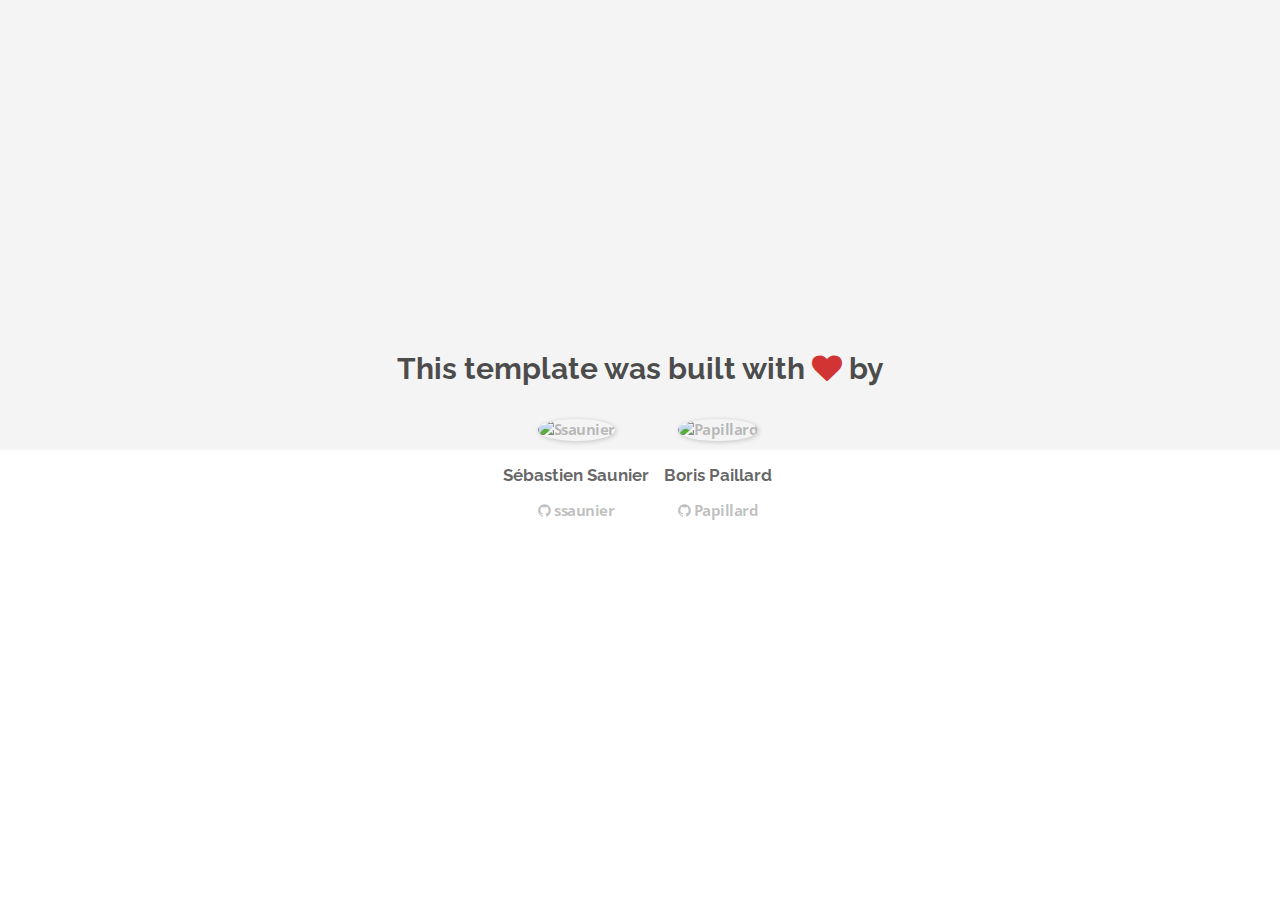
==== about.html @ 2f00ca64 "Automated commit at 2018-08-06 08:34:51 UTC by middleman-deploy 2.0.0-alpha" ====
<!doctype html>
<html>
  <head>
    <meta charset="utf-8">
    <meta http-equiv="x-ua-compatible" content="ie=edge">
    <meta name="viewport"
          content="width=device-width, initial-scale=1, shrink-to-fit=no">
    <!-- Use the title from a page's frontmatter if it has one -->
    <title>Le Wagon - Middleman - About</title>
    <link href="stylesheets/application-3c48b980.css" rel="stylesheet" />
    <script src="javascripts/application-93de88c9.js"></script>
    <link href="images/favicon-f15af148.png" rel="icon" type="image/png" />
  </head>
  <body>
    <div id="about">
  <div class="about-content">
    <h1>This template was built with <i class="fa fa-heart"></i> by</h1>
    <ul class="list-inline">
        <li>
<a href="https://kitt.lewagon.com/alumni/ssaunier" target="_blank">            <img src="https://kitt.lewagon.com/placeholder/users/ssaunier" class="img-circle" alt="Ssaunier" />
</a>          <h2>Sébastien Saunier</h2>
          <p>
<a href="https://github.com/ssaunier" target="_blank">              <i class="fa fa-github"></i> ssaunier
</a>          </p>
        </li>
        <li>
<a href="https://kitt.lewagon.com/alumni/Papillard" target="_blank">            <img src="https://kitt.lewagon.com/placeholder/users/Papillard" class="img-circle" alt="Papillard" />
</a>          <h2>Boris Paillard</h2>
          <p>
<a href="https://github.com/Papillard" target="_blank">              <i class="fa fa-github"></i> Papillard
</a>          </p>
        </li>
    </ul>
  </div>
</div>

  </body>
</html>
---- stylesheets/application-3c48b980.css ----
@import url("https://fonts.googleapis.com/css?family=Open+Sans:400,300,700|Raleway:400,100,300,700,500");/*!
 * Bootstrap v3.3.7 (http://getbootstrap.com)
 * Copyright 2011-2016 Twitter, Inc.
 * Licensed under MIT (https://github.com/twbs/bootstrap/blob/master/LICENSE)
 *//*! normalize.css v3.0.3 | MIT License | github.com/necolas/normalize.css */html{font-family:sans-serif;-ms-text-size-adjust:100%;-webkit-text-size-adjust:100%}body{margin:0}article,aside,details,figcaption,figure,footer,header,hgroup,main,menu,nav,section,summary{display:block}audio,canvas,progress,video{display:inline-block;vertical-align:baseline}audio:not([controls]){display:none;height:0}[hidden],template{display:none}a{background-color:transparent}a:active,a:hover{outline:0}abbr[title]{border-bottom:1px dotted}b,strong{font-weight:bold}dfn{font-style:italic}h1{font-size:2em;margin:0.67em 0}mark{background:#ff0;color:#000}small{font-size:80%}sub,sup{font-size:75%;line-height:0;position:relative;vertical-align:baseline}sup{top:-0.5em}sub{bottom:-0.25em}img{border:0}svg:not(:root){overflow:hidden}figure{margin:1em 40px}hr{-webkit-box-sizing:content-box;box-sizing:content-box;height:0}pre{overflow:auto}code,kbd,pre,samp{font-family:monospace, monospace;font-size:1em}button,input,optgroup,select,textarea{color:inherit;font:inherit;margin:0}button{overflow:visible}button,select{text-transform:none}button,html input[type="button"],input[type="reset"],input[type="submit"]{-webkit-appearance:button;cursor:pointer}button[disabled],html input[disabled]{cursor:default}button::-moz-focus-inner,input::-moz-focus-inner{border:0;padding:0}input{line-height:normal}input[type="checkbox"],input[type="radio"]{-webkit-box-sizing:border-box;box-sizing:border-box;padding:0}input[type="number"]::-webkit-inner-spin-button,input[type="number"]::-webkit-outer-spin-button{height:auto}input[type="search"]{-webkit-appearance:textfield;-webkit-box-sizing:content-box;box-sizing:content-box}input[type="search"]::-webkit-search-cancel-button,input[type="search"]::-webkit-search-decoration{-webkit-appearance:none}fieldset{border:1px solid #c0c0c0;margin:0 2px;padding:0.35em 0.625em 0.75em}legend{border:0;padding:0}textarea{overflow:auto}optgroup{font-weight:bold}table{border-collapse:collapse;border-spacing:0}td,th{padding:0}/*! Source: https://github.com/h5bp/html5-boilerplate/blob/master/src/css/main.css */@media print{*,*:before,*:after{background:transparent !important;color:#000 !important;-webkit-box-shadow:none !important;box-shadow:none !important;text-shadow:none !important}a,a:visited{text-decoration:underline}a[href]:after{content:" (" attr(href) ")"}abbr[title]:after{content:" (" attr(title) ")"}a[href^="#"]:after,a[href^="javascript:"]:after{content:""}pre,blockquote{border:1px solid #999;page-break-inside:avoid}thead{display:table-header-group}tr,img{page-break-inside:avoid}img{max-width:100% !important}p,h2,h3{orphans:3;widows:3}h2,h3{page-break-after:avoid}.navbar{display:none}.btn>.caret,.dropup>.btn>.caret{border-top-color:#000 !important}.label{border:1px solid #000}.table{border-collapse:collapse !important}.table td,.table th{background-color:#fff !important}.table-bordered th,.table-bordered td{border:1px solid #ddd !important}}@font-face{font-family:'Glyphicons Halflings';src:url("../assets/bootstrap/glyphicons-halflings-regular-86b6f62b.eot");src:url("../assets/bootstrap/glyphicons-halflings-regular-86b6f62b.eot?#iefix") format("embedded-opentype"),url("../assets/bootstrap/glyphicons-halflings-regular-ca35b697.woff2") format("woff2"),url("../assets/bootstrap/glyphicons-halflings-regular-278e49a8.woff") format("woff"),url("../assets/bootstrap/glyphicons-halflings-regular-44bc1850.ttf") format("truetype"),url("../assets/bootstrap/glyphicons-halflings-regular-de51a849.svg#glyphicons_halflingsregular") format("svg")}.glyphicon{position:relative;top:1px;display:inline-block;font-family:'Glyphicons Halflings';font-style:normal;font-weight:normal;line-height:1;-webkit-font-smoothing:antialiased;-moz-osx-font-smoothing:grayscale}.glyphicon-asterisk:before{content:"\002a"}.glyphicon-plus:before{content:"\002b"}.glyphicon-euro:before,.glyphicon-eur:before{content:"\20ac"}.glyphicon-minus:before{content:"\2212"}.glyphicon-cloud:before{content:"\2601"}.glyphicon-envelope:before{content:"\2709"}.glyphicon-pencil:before{content:"\270f"}.glyphicon-glass:before{content:"\e001"}.glyphicon-music:before{content:"\e002"}.glyphicon-search:before{content:"\e003"}.glyphicon-heart:before{content:"\e005"}.glyphicon-star:before{content:"\e006"}.glyphicon-star-empty:before{content:"\e007"}.glyphicon-user:before{content:"\e008"}.glyphicon-film:before{content:"\e009"}.glyphicon-th-large:before{content:"\e010"}.glyphicon-th:before{content:"\e011"}.glyphicon-th-list:before{content:"\e012"}.glyphicon-ok:before{content:"\e013"}.glyphicon-remove:before{content:"\e014"}.glyphicon-zoom-in:before{content:"\e015"}.glyphicon-zoom-out:before{content:"\e016"}.glyphicon-off:before{content:"\e017"}.glyphicon-signal:before{content:"\e018"}.glyphicon-cog:before{content:"\e019"}.glyphicon-trash:before{content:"\e020"}.glyphicon-home:before{content:"\e021"}.glyphicon-file:before{content:"\e022"}.glyphicon-time:before{content:"\e023"}.glyphicon-road:before{content:"\e024"}.glyphicon-download-alt:before{content:"\e025"}.glyphicon-download:before{content:"\e026"}.glyphicon-upload:before{content:"\e027"}.glyphicon-inbox:before{content:"\e028"}.glyphicon-play-circle:before{content:"\e029"}.glyphicon-repeat:before{content:"\e030"}.glyphicon-refresh:before{content:"\e031"}.glyphicon-list-alt:before{content:"\e032"}.glyphicon-lock:before{content:"\e033"}.glyphicon-flag:before{content:"\e034"}.glyphicon-headphones:before{content:"\e035"}.glyphicon-volume-off:before{content:"\e036"}.glyphicon-volume-down:before{content:"\e037"}.glyphicon-volume-up:before{content:"\e038"}.glyphicon-qrcode:before{content:"\e039"}.glyphicon-barcode:before{content:"\e040"}.glyphicon-tag:before{content:"\e041"}.glyphicon-tags:before{content:"\e042"}.glyphicon-book:before{content:"\e043"}.glyphicon-bookmark:before{content:"\e044"}.glyphicon-print:before{content:"\e045"}.glyphicon-camera:before{content:"\e046"}.glyphicon-font:before{content:"\e047"}.glyphicon-bold:before{content:"\e048"}.glyphicon-italic:before{content:"\e049"}.glyphicon-text-height:before{content:"\e050"}.glyphicon-text-width:before{content:"\e051"}.glyphicon-align-left:before{content:"\e052"}.glyphicon-align-center:before{content:"\e053"}.glyphicon-align-right:before{content:"\e054"}.glyphicon-align-justify:before{content:"\e055"}.glyphicon-list:before{content:"\e056"}.glyphicon-indent-left:before{content:"\e057"}.glyphicon-indent-right:before{content:"\e058"}.glyphicon-facetime-video:before{content:"\e059"}.glyphicon-picture:before{content:"\e060"}.glyphicon-map-marker:before{content:"\e062"}.glyphicon-adjust:before{content:"\e063"}.glyphicon-tint:before{content:"\e064"}.glyphicon-edit:before{content:"\e065"}.glyphicon-share:before{content:"\e066"}.glyphicon-check:before{content:"\e067"}.glyphicon-move:before{content:"\e068"}.glyphicon-step-backward:before{content:"\e069"}.glyphicon-fast-backward:before{content:"\e070"}.glyphicon-backward:before{content:"\e071"}.glyphicon-play:before{content:"\e072"}.glyphicon-pause:before{content:"\e073"}.glyphicon-stop:before{content:"\e074"}.glyphicon-forward:before{content:"\e075"}.glyphicon-fast-forward:before{content:"\e076"}.glyphicon-step-forward:before{content:"\e077"}.glyphicon-eject:before{content:"\e078"}.glyphicon-chevron-left:before{content:"\e079"}.glyphicon-chevron-right:before{content:"\e080"}.glyphicon-plus-sign:before{content:"\e081"}.glyphicon-minus-sign:before{content:"\e082"}.glyphicon-remove-sign:before{content:"\e083"}.glyphicon-ok-sign:before{content:"\e084"}.glyphicon-question-sign:before{content:"\e085"}.glyphicon-info-sign:before{content:"\e086"}.glyphicon-screenshot:before{content:"\e087"}.glyphicon-remove-circle:before{content:"\e088"}.glyphicon-ok-circle:before{content:"\e089"}.glyphicon-ban-circle:before{content:"\e090"}.glyphicon-arrow-left:before{content:"\e091"}.glyphicon-arrow-right:before{content:"\e092"}.glyphicon-arrow-up:before{content:"\e093"}.glyphicon-arrow-down:before{content:"\e094"}.glyphicon-share-alt:before{content:"\e095"}.glyphicon-resize-full:before{content:"\e096"}.glyphicon-resize-small:before{content:"\e097"}.glyphicon-exclamation-sign:before{content:"\e101"}.glyphicon-gift:before{content:"\e102"}.glyphicon-leaf:before{content:"\e103"}.glyphicon-fire:before{content:"\e104"}.glyphicon-eye-open:before{content:"\e105"}.glyphicon-eye-close:before{content:"\e106"}.glyphicon-warning-sign:before{content:"\e107"}.glyphicon-plane:before{content:"\e108"}.glyphicon-calendar:before{content:"\e109"}.glyphicon-random:before{content:"\e110"}.glyphicon-comment:before{content:"\e111"}.glyphicon-magnet:before{content:"\e112"}.glyphicon-chevron-up:before{content:"\e113"}.glyphicon-chevron-down:before{content:"\e114"}.glyphicon-retweet:before{content:"\e115"}.glyphicon-shopping-cart:before{content:"\e116"}.glyphicon-folder-close:before{content:"\e117"}.glyphicon-folder-open:before{content:"\e118"}.glyphicon-resize-vertical:before{content:"\e119"}.glyphicon-resize-horizontal:before{content:"\e120"}.glyphicon-hdd:before{content:"\e121"}.glyphicon-bullhorn:before{content:"\e122"}.glyphicon-bell:before{content:"\e123"}.glyphicon-certificate:before{content:"\e124"}.glyphicon-thumbs-up:before{content:"\e125"}.glyphicon-thumbs-down:before{content:"\e126"}.glyphicon-hand-right:before{content:"\e127"}.glyphicon-hand-left:before{content:"\e128"}.glyphicon-hand-up:before{content:"\e129"}.glyphicon-hand-down:before{content:"\e130"}.glyphicon-circle-arrow-right:before{content:"\e131"}.glyphicon-circle-arrow-left:before{content:"\e132"}.glyphicon-circle-arrow-up:before{content:"\e133"}.glyphicon-circle-arrow-down:before{content:"\e134"}.glyphicon-globe:before{content:"\e135"}.glyphicon-wrench:before{content:"\e136"}.glyphicon-tasks:before{content:"\e137"}.glyphicon-filter:before{content:"\e138"}.glyphicon-briefcase:before{content:"\e139"}.glyphicon-fullscreen:before{content:"\e140"}.glyphicon-dashboard:before{content:"\e141"}.glyphicon-paperclip:before{content:"\e142"}.glyphicon-heart-empty:before{content:"\e143"}.glyphicon-link:before{content:"\e144"}.glyphicon-phone:before{content:"\e145"}.glyphicon-pushpin:before{content:"\e146"}.glyphicon-usd:before{content:"\e148"}.glyphicon-gbp:before{content:"\e149"}.glyphicon-sort:before{content:"\e150"}.glyphicon-sort-by-alphabet:before{content:"\e151"}.glyphicon-sort-by-alphabet-alt:before{content:"\e152"}.glyphicon-sort-by-order:before{content:"\e153"}.glyphicon-sort-by-order-alt:before{content:"\e154"}.glyphicon-sort-by-attributes:before{content:"\e155"}.glyphicon-sort-by-attributes-alt:before{content:"\e156"}.glyphicon-unchecked:before{content:"\e157"}.glyphicon-expand:before{content:"\e158"}.glyphicon-collapse-down:before{content:"\e159"}.glyphicon-collapse-up:before{content:"\e160"}.glyphicon-log-in:before{content:"\e161"}.glyphicon-flash:before{content:"\e162"}.glyphicon-log-out:before{content:"\e163"}.glyphicon-new-window:before{content:"\e164"}.glyphicon-record:before{content:"\e165"}.glyphicon-save:before{content:"\e166"}.glyphicon-open:before{content:"\e167"}.glyphicon-saved:before{content:"\e168"}.glyphicon-import:before{content:"\e169"}.glyphicon-export:before{content:"\e170"}.glyphicon-send:before{content:"\e171"}.glyphicon-floppy-disk:before{content:"\e172"}.glyphicon-floppy-saved:before{content:"\e173"}.glyphicon-floppy-remove:before{content:"\e174"}.glyphicon-floppy-save:before{content:"\e175"}.glyphicon-floppy-open:before{content:"\e176"}.glyphicon-credit-card:before{content:"\e177"}.glyphicon-transfer:before{content:"\e178"}.glyphicon-cutlery:before{content:"\e179"}.glyphicon-header:before{content:"\e180"}.glyphicon-compressed:before{content:"\e181"}.glyphicon-earphone:before{content:"\e182"}.glyphicon-phone-alt:before{content:"\e183"}.glyphicon-tower:before{content:"\e184"}.glyphicon-stats:before{content:"\e185"}.glyphicon-sd-video:before{content:"\e186"}.glyphicon-hd-video:before{content:"\e187"}.glyphicon-subtitles:before{content:"\e188"}.glyphicon-sound-stereo:before{content:"\e189"}.glyphicon-sound-dolby:before{content:"\e190"}.glyphicon-sound-5-1:before{content:"\e191"}.glyphicon-sound-6-1:before{content:"\e192"}.glyphicon-sound-7-1:before{content:"\e193"}.glyphicon-copyright-mark:before{content:"\e194"}.glyphicon-registration-mark:before{content:"\e195"}.glyphicon-cloud-download:before{content:"\e197"}.glyphicon-cloud-upload:before{content:"\e198"}.glyphicon-tree-conifer:before{content:"\e199"}.glyphicon-tree-deciduous:before{content:"\e200"}.glyphicon-cd:before{content:"\e201"}.glyphicon-save-file:before{content:"\e202"}.glyphicon-open-file:before{content:"\e203"}.glyphicon-level-up:before{content:"\e204"}.glyphicon-copy:before{content:"\e205"}.glyphicon-paste:before{content:"\e206"}.glyphicon-alert:before{content:"\e209"}.glyphicon-equalizer:before{content:"\e210"}.glyphicon-king:before{content:"\e211"}.glyphicon-queen:before{content:"\e212"}.glyphicon-pawn:before{content:"\e213"}.glyphicon-bishop:before{content:"\e214"}.glyphicon-knight:before{content:"\e215"}.glyphicon-baby-formula:before{content:"\e216"}.glyphicon-tent:before{content:"\26fa"}.glyphicon-blackboard:before{content:"\e218"}.glyphicon-bed:before{content:"\e219"}.glyphicon-apple:before{content:"\f8ff"}.glyphicon-erase:before{content:"\e221"}.glyphicon-hourglass:before{content:"\231b"}.glyphicon-lamp:before{content:"\e223"}.glyphicon-duplicate:before{content:"\e224"}.glyphicon-piggy-bank:before{content:"\e225"}.glyphicon-scissors:before{content:"\e226"}.glyphicon-bitcoin:before{content:"\e227"}.glyphicon-btc:before{content:"\e227"}.glyphicon-xbt:before{content:"\e227"}.glyphicon-yen:before{content:"\00a5"}.glyphicon-jpy:before{content:"\00a5"}.glyphicon-ruble:before{content:"\20bd"}.glyphicon-rub:before{content:"\20bd"}.glyphicon-scale:before{content:"\e230"}.glyphicon-ice-lolly:before{content:"\e231"}.glyphicon-ice-lolly-tasted:before{content:"\e232"}.glyphicon-education:before{content:"\e233"}.glyphicon-option-horizontal:before{content:"\e234"}.glyphicon-option-vertical:before{content:"\e235"}.glyphicon-menu-hamburger:before{content:"\e236"}.glyphicon-modal-window:before{content:"\e237"}.glyphicon-oil:before{content:"\e238"}.glyphicon-grain:before{content:"\e239"}.glyphicon-sunglasses:before{content:"\e240"}.glyphicon-text-size:before{content:"\e241"}.glyphicon-text-color:before{content:"\e242"}.glyphicon-text-background:before{content:"\e243"}.glyphicon-object-align-top:before{content:"\e244"}.glyphicon-object-align-bottom:before{content:"\e245"}.glyphicon-object-align-horizontal:before{content:"\e246"}.glyphicon-object-align-left:before{content:"\e247"}.glyphicon-object-align-vertical:before{content:"\e248"}.glyphicon-object-align-right:before{content:"\e249"}.glyphicon-triangle-right:before{content:"\e250"}.glyphicon-triangle-left:before{content:"\e251"}.glyphicon-triangle-bottom:before{content:"\e252"}.glyphicon-triangle-top:before{content:"\e253"}.glyphicon-console:before{content:"\e254"}.glyphicon-superscript:before{content:"\e255"}.glyphicon-subscript:before{content:"\e256"}.glyphicon-menu-left:before{content:"\e257"}.glyphicon-menu-right:before{content:"\e258"}.glyphicon-menu-down:before{content:"\e259"}.glyphicon-menu-up:before{content:"\e260"}*{-webkit-box-sizing:border-box;box-sizing:border-box}*:before,*:after{-webkit-box-sizing:border-box;box-sizing:border-box}html{font-size:10px;-webkit-tap-highlight-color:transparent}body{font-family:"Open Sans", "Helvetica", "sans-serif";font-size:18px;line-height:1.42857143;color:#333333;background-color:#F4F4F4}input,button,select,textarea{font-family:inherit;font-size:inherit;line-height:inherit}a{color:#469AE0;text-decoration:none}a:hover,a:focus{color:#1f74ba;text-decoration:underline}a:focus{outline:5px auto -webkit-focus-ring-color;outline-offset:-2px}figure{margin:0}img{vertical-align:middle}.img-responsive{display:block;max-width:100%;height:auto}.img-rounded{border-radius:2px}.img-thumbnail{padding:4px;line-height:1.42857143;background-color:#F4F4F4;border:1px solid #ddd;border-radius:2px;-webkit-transition:all 0.2s ease-in-out;transition:all 0.2s ease-in-out;display:inline-block;max-width:100%;height:auto}.img-circle{border-radius:50%}hr{margin-top:25px;margin-bottom:25px;border:0;border-top:1px solid #eeeeee}.sr-only{position:absolute;width:1px;height:1px;margin:-1px;padding:0;overflow:hidden;clip:rect(0, 0, 0, 0);border:0}.sr-only-focusable:active,.sr-only-focusable:focus{position:static;width:auto;height:auto;margin:0;overflow:visible;clip:auto}[role="button"]{cursor:pointer}h1,h2,h3,h4,h5,h6,.h1,.h2,.h3,.h4,.h5,.h6{font-family:"Raleway", "Helvetica", "sans-serif";font-weight:500;line-height:1.1;color:inherit}h1 small,h1 .small,h2 small,h2 .small,h3 small,h3 .small,h4 small,h4 .small,h5 small,h5 .small,h6 small,h6 .small,.h1 small,.h1 .small,.h2 small,.h2 .small,.h3 small,.h3 .small,.h4 small,.h4 .small,.h5 small,.h5 .small,.h6 small,.h6 .small{font-weight:normal;line-height:1;color:#777777}h1,.h1,h2,.h2,h3,.h3{margin-top:25px;margin-bottom:12.5px}h1 small,h1 .small,.h1 small,.h1 .small,h2 small,h2 .small,.h2 small,.h2 .small,h3 small,h3 .small,.h3 small,.h3 .small{font-size:65%}h4,.h4,h5,.h5,h6,.h6{margin-top:12.5px;margin-bottom:12.5px}h4 small,h4 .small,.h4 small,.h4 .small,h5 small,h5 .small,.h5 small,.h5 .small,h6 small,h6 .small,.h6 small,.h6 .small{font-size:75%}h1,.h1{font-size:46px}h2,.h2{font-size:38px}h3,.h3{font-size:31px}h4,.h4{font-size:23px}h5,.h5{font-size:18px}h6,.h6{font-size:16px}p{margin:0 0 12.5px}.lead{margin-bottom:25px;font-size:20px;font-weight:300;line-height:1.4}@media (min-width: 768px){.lead{font-size:27px}}small,.small{font-size:88%}mark,.mark{background-color:#fcf8e3;padding:.2em}.text-left{text-align:left}.text-right{text-align:right}.text-center{text-align:center}.text-justify{text-align:justify}.text-nowrap{white-space:nowrap}.text-lowercase{text-transform:lowercase}.text-uppercase,.initialism{text-transform:uppercase}.text-capitalize{text-transform:capitalize}.text-muted{color:#777777}.text-primary{color:#469AE0}a.text-primary:hover,a.text-primary:focus{color:#2381d0}.text-success{color:#3c763d}a.text-success:hover,a.text-success:focus{color:#2b542c}.text-info{color:#31708f}a.text-info:hover,a.text-info:focus{color:#245269}.text-warning{color:#8a6d3b}a.text-warning:hover,a.text-warning:focus{color:#66512c}.text-danger{color:#a94442}a.text-danger:hover,a.text-danger:focus{color:#843534}.bg-primary{color:#fff}.bg-primary{background-color:#469AE0}a.bg-primary:hover,a.bg-primary:focus{background-color:#2381d0}.bg-success{background-color:#dff0d8}a.bg-success:hover,a.bg-success:focus{background-color:#c1e2b3}.bg-info{background-color:#d9edf7}a.bg-info:hover,a.bg-info:focus{background-color:#afd9ee}.bg-warning{background-color:#fcf8e3}a.bg-warning:hover,a.bg-warning:focus{background-color:#f7ecb5}.bg-danger{background-color:#f2dede}a.bg-danger:hover,a.bg-danger:focus{background-color:#e4b9b9}.page-header{padding-bottom:11.5px;margin:50px 0 25px;border-bottom:1px solid #eeeeee}ul,ol{margin-top:0;margin-bottom:12.5px}ul ul,ul ol,ol ul,ol ol{margin-bottom:0}.list-unstyled{padding-left:0;list-style:none}.list-inline{padding-left:0;list-style:none;margin-left:-5px}.list-inline>li{display:inline-block;padding-left:5px;padding-right:5px}dl{margin-top:0;margin-bottom:25px}dt,dd{line-height:1.42857143}dt{font-weight:bold}dd{margin-left:0}.dl-horizontal dd:before,.dl-horizontal dd:after{content:" ";display:table}.dl-horizontal dd:after{clear:both}@media (min-width: 768px){.dl-horizontal dt{float:left;width:160px;clear:left;text-align:right;overflow:hidden;text-overflow:ellipsis;white-space:nowrap}.dl-horizontal dd{margin-left:180px}}abbr[title],abbr[data-original-title]{cursor:help;border-bottom:1px dotted #777777}.initialism{font-size:90%}blockquote{padding:12.5px 25px;margin:0 0 25px;font-size:22.5px;border-left:5px solid #eeeeee}blockquote p:last-child,blockquote ul:last-child,blockquote ol:last-child{margin-bottom:0}blockquote footer,blockquote small,blockquote .small{display:block;font-size:80%;line-height:1.42857143;color:#777777}blockquote footer:before,blockquote small:before,blockquote .small:before{content:'\2014 \00A0'}.blockquote-reverse,blockquote.pull-right{padding-right:15px;padding-left:0;border-right:5px solid #eeeeee;border-left:0;text-align:right}.blockquote-reverse footer:before,.blockquote-reverse small:before,.blockquote-reverse .small:before,blockquote.pull-right footer:before,blockquote.pull-right small:before,blockquote.pull-right .small:before{content:''}.blockquote-reverse footer:after,.blockquote-reverse small:after,.blockquote-reverse .small:after,blockquote.pull-right footer:after,blockquote.pull-right small:after,blockquote.pull-right .small:after{content:'\00A0 \2014'}address{margin-bottom:25px;font-style:normal;line-height:1.42857143}code,kbd,pre,samp{font-family:Menlo, Monaco, Consolas, "Courier New", monospace}code{padding:2px 4px;font-size:90%;color:#c7254e;background-color:#f9f2f4;border-radius:2px}kbd{padding:2px 4px;font-size:90%;color:#fff;background-color:#333;border-radius:2px;-webkit-box-shadow:inset 0 -1px 0 rgba(0,0,0,0.25);box-shadow:inset 0 -1px 0 rgba(0,0,0,0.25)}kbd kbd{padding:0;font-size:100%;font-weight:bold;-webkit-box-shadow:none;box-shadow:none}pre{display:block;padding:12px;margin:0 0 12.5px;font-size:17px;line-height:1.42857143;word-break:break-all;word-wrap:break-word;color:#333333;background-color:#f5f5f5;border:1px solid #ccc;border-radius:2px}pre code{padding:0;font-size:inherit;color:inherit;white-space:pre-wrap;background-color:transparent;border-radius:0}.pre-scrollable{max-height:340px;overflow-y:scroll}.container{margin-right:auto;margin-left:auto;padding-left:15px;padding-right:15px}.container:before,.container:after{content:" ";display:table}.container:after{clear:both}@media (min-width: 768px){.container{width:750px}}@media (min-width: 992px){.container{width:970px}}@media (min-width: 1200px){.container{width:1170px}}.container-fluid{margin-right:auto;margin-left:auto;padding-left:15px;padding-right:15px}.container-fluid:before,.container-fluid:after{content:" ";display:table}.container-fluid:after{clear:both}.row{margin-left:-15px;margin-right:-15px}.row:before,.row:after{content:" ";display:table}.row:after{clear:both}.col-xs-1,.col-sm-1,.col-md-1,.col-lg-1,.col-xs-2,.col-sm-2,.col-md-2,.col-lg-2,.col-xs-3,.col-sm-3,.col-md-3,.col-lg-3,.col-xs-4,.col-sm-4,.col-md-4,.col-lg-4,.col-xs-5,.col-sm-5,.col-md-5,.col-lg-5,.col-xs-6,.col-sm-6,.col-md-6,.col-lg-6,.col-xs-7,.col-sm-7,.col-md-7,.col-lg-7,.col-xs-8,.col-sm-8,.col-md-8,.col-lg-8,.col-xs-9,.col-sm-9,.col-md-9,.col-lg-9,.col-xs-10,.col-sm-10,.col-md-10,.col-lg-10,.col-xs-11,.col-sm-11,.col-md-11,.col-lg-11,.col-xs-12,.col-sm-12,.col-md-12,.col-lg-12{position:relative;min-height:1px;padding-left:15px;padding-right:15px}.col-xs-1,.col-xs-2,.col-xs-3,.col-xs-4,.col-xs-5,.col-xs-6,.col-xs-7,.col-xs-8,.col-xs-9,.col-xs-10,.col-xs-11,.col-xs-12{float:left}.col-xs-1{width:8.33333333%}.col-xs-2{width:16.66666667%}.col-xs-3{width:25%}.col-xs-4{width:33.33333333%}.col-xs-5{width:41.66666667%}.col-xs-6{width:50%}.col-xs-7{width:58.33333333%}.col-xs-8{width:66.66666667%}.col-xs-9{width:75%}.col-xs-10{width:83.33333333%}.col-xs-11{width:91.66666667%}.col-xs-12{width:100%}.col-xs-pull-0{right:auto}.col-xs-pull-1{right:8.33333333%}.col-xs-pull-2{right:16.66666667%}.col-xs-pull-3{right:25%}.col-xs-pull-4{right:33.33333333%}.col-xs-pull-5{right:41.66666667%}.col-xs-pull-6{right:50%}.col-xs-pull-7{right:58.33333333%}.col-xs-pull-8{right:66.66666667%}.col-xs-pull-9{right:75%}.col-xs-pull-10{right:83.33333333%}.col-xs-pull-11{right:91.66666667%}.col-xs-pull-12{right:100%}.col-xs-push-0{left:auto}.col-xs-push-1{left:8.33333333%}.col-xs-push-2{left:16.66666667%}.col-xs-push-3{left:25%}.col-xs-push-4{left:33.33333333%}.col-xs-push-5{left:41.66666667%}.col-xs-push-6{left:50%}.col-xs-push-7{left:58.33333333%}.col-xs-push-8{left:66.66666667%}.col-xs-push-9{left:75%}.col-xs-push-10{left:83.33333333%}.col-xs-push-11{left:91.66666667%}.col-xs-push-12{left:100%}.col-xs-offset-0{margin-left:0%}.col-xs-offset-1{margin-left:8.33333333%}.col-xs-offset-2{margin-left:16.66666667%}.col-xs-offset-3{margin-left:25%}.col-xs-offset-4{margin-left:33.33333333%}.col-xs-offset-5{margin-left:41.66666667%}.col-xs-offset-6{margin-left:50%}.col-xs-offset-7{margin-left:58.33333333%}.col-xs-offset-8{margin-left:66.66666667%}.col-xs-offset-9{margin-left:75%}.col-xs-offset-10{margin-left:83.33333333%}.col-xs-offset-11{margin-left:91.66666667%}.col-xs-offset-12{margin-left:100%}@media (min-width: 768px){.col-sm-1,.col-sm-2,.col-sm-3,.col-sm-4,.col-sm-5,.col-sm-6,.col-sm-7,.col-sm-8,.col-sm-9,.col-sm-10,.col-sm-11,.col-sm-12{float:left}.col-sm-1{width:8.33333333%}.col-sm-2{width:16.66666667%}.col-sm-3{width:25%}.col-sm-4{width:33.33333333%}.col-sm-5{width:41.66666667%}.col-sm-6{width:50%}.col-sm-7{width:58.33333333%}.col-sm-8{width:66.66666667%}.col-sm-9{width:75%}.col-sm-10{width:83.33333333%}.col-sm-11{width:91.66666667%}.col-sm-12{width:100%}.col-sm-pull-0{right:auto}.col-sm-pull-1{right:8.33333333%}.col-sm-pull-2{right:16.66666667%}.col-sm-pull-3{right:25%}.col-sm-pull-4{right:33.33333333%}.col-sm-pull-5{right:41.66666667%}.col-sm-pull-6{right:50%}.col-sm-pull-7{right:58.33333333%}.col-sm-pull-8{right:66.66666667%}.col-sm-pull-9{right:75%}.col-sm-pull-10{right:83.33333333%}.col-sm-pull-11{right:91.66666667%}.col-sm-pull-12{right:100%}.col-sm-push-0{left:auto}.col-sm-push-1{left:8.33333333%}.col-sm-push-2{left:16.66666667%}.col-sm-push-3{left:25%}.col-sm-push-4{left:33.33333333%}.col-sm-push-5{left:41.66666667%}.col-sm-push-6{left:50%}.col-sm-push-7{left:58.33333333%}.col-sm-push-8{left:66.66666667%}.col-sm-push-9{left:75%}.col-sm-push-10{left:83.33333333%}.col-sm-push-11{left:91.66666667%}.col-sm-push-12{left:100%}.col-sm-offset-0{margin-left:0%}.col-sm-offset-1{margin-left:8.33333333%}.col-sm-offset-2{margin-left:16.66666667%}.col-sm-offset-3{margin-left:25%}.col-sm-offset-4{margin-left:33.33333333%}.col-sm-offset-5{margin-left:41.66666667%}.col-sm-offset-6{margin-left:50%}.col-sm-offset-7{margin-left:58.33333333%}.col-sm-offset-8{margin-left:66.66666667%}.col-sm-offset-9{margin-left:75%}.col-sm-offset-10{margin-left:83.33333333%}.col-sm-offset-11{margin-left:91.66666667%}.col-sm-offset-12{margin-left:100%}}@media (min-width: 992px){.col-md-1,.col-md-2,.col-md-3,.col-md-4,.col-md-5,.col-md-6,.col-md-7,.col-md-8,.col-md-9,.col-md-10,.col-md-11,.col-md-12{float:left}.col-md-1{width:8.33333333%}.col-md-2{width:16.66666667%}.col-md-3{width:25%}.col-md-4{width:33.33333333%}.col-md-5{width:41.66666667%}.col-md-6{width:50%}.col-md-7{width:58.33333333%}.col-md-8{width:66.66666667%}.col-md-9{width:75%}.col-md-10{width:83.33333333%}.col-md-11{width:91.66666667%}.col-md-12{width:100%}.col-md-pull-0{right:auto}.col-md-pull-1{right:8.33333333%}.col-md-pull-2{right:16.66666667%}.col-md-pull-3{right:25%}.col-md-pull-4{right:33.33333333%}.col-md-pull-5{right:41.66666667%}.col-md-pull-6{right:50%}.col-md-pull-7{right:58.33333333%}.col-md-pull-8{right:66.66666667%}.col-md-pull-9{right:75%}.col-md-pull-10{right:83.33333333%}.col-md-pull-11{right:91.66666667%}.col-md-pull-12{right:100%}.col-md-push-0{left:auto}.col-md-push-1{left:8.33333333%}.col-md-push-2{left:16.66666667%}.col-md-push-3{left:25%}.col-md-push-4{left:33.33333333%}.col-md-push-5{left:41.66666667%}.col-md-push-6{left:50%}.col-md-push-7{left:58.33333333%}.col-md-push-8{left:66.66666667%}.col-md-push-9{left:75%}.col-md-push-10{left:83.33333333%}.col-md-push-11{left:91.66666667%}.col-md-push-12{left:100%}.col-md-offset-0{margin-left:0%}.col-md-offset-1{margin-left:8.33333333%}.col-md-offset-2{margin-left:16.66666667%}.col-md-offset-3{margin-left:25%}.col-md-offset-4{margin-left:33.33333333%}.col-md-offset-5{margin-left:41.66666667%}.col-md-offset-6{margin-left:50%}.col-md-offset-7{margin-left:58.33333333%}.col-md-offset-8{margin-left:66.66666667%}.col-md-offset-9{margin-left:75%}.col-md-offset-10{margin-left:83.33333333%}.col-md-offset-11{margin-left:91.66666667%}.col-md-offset-12{margin-left:100%}}@media (min-width: 1200px){.col-lg-1,.col-lg-2,.col-lg-3,.col-lg-4,.col-lg-5,.col-lg-6,.col-lg-7,.col-lg-8,.col-lg-9,.col-lg-10,.col-lg-11,.col-lg-12{float:left}.col-lg-1{width:8.33333333%}.col-lg-2{width:16.66666667%}.col-lg-3{width:25%}.col-lg-4{width:33.33333333%}.col-lg-5{width:41.66666667%}.col-lg-6{width:50%}.col-lg-7{width:58.33333333%}.col-lg-8{width:66.66666667%}.col-lg-9{width:75%}.col-lg-10{width:83.33333333%}.col-lg-11{width:91.66666667%}.col-lg-12{width:100%}.col-lg-pull-0{right:auto}.col-lg-pull-1{right:8.33333333%}.col-lg-pull-2{right:16.66666667%}.col-lg-pull-3{right:25%}.col-lg-pull-4{right:33.33333333%}.col-lg-pull-5{right:41.66666667%}.col-lg-pull-6{right:50%}.col-lg-pull-7{right:58.33333333%}.col-lg-pull-8{right:66.66666667%}.col-lg-pull-9{right:75%}.col-lg-pull-10{right:83.33333333%}.col-lg-pull-11{right:91.66666667%}.col-lg-pull-12{right:100%}.col-lg-push-0{left:auto}.col-lg-push-1{left:8.33333333%}.col-lg-push-2{left:16.66666667%}.col-lg-push-3{left:25%}.col-lg-push-4{left:33.33333333%}.col-lg-push-5{left:41.66666667%}.col-lg-push-6{left:50%}.col-lg-push-7{left:58.33333333%}.col-lg-push-8{left:66.66666667%}.col-lg-push-9{left:75%}.col-lg-push-10{left:83.33333333%}.col-lg-push-11{left:91.66666667%}.col-lg-push-12{left:100%}.col-lg-offset-0{margin-left:0%}.col-lg-offset-1{margin-left:8.33333333%}.col-lg-offset-2{margin-left:16.66666667%}.col-lg-offset-3{margin-left:25%}.col-lg-offset-4{margin-left:33.33333333%}.col-lg-offset-5{margin-left:41.66666667%}.col-lg-offset-6{margin-left:50%}.col-lg-offset-7{margin-left:58.33333333%}.col-lg-offset-8{margin-left:66.66666667%}.col-lg-offset-9{margin-left:75%}.col-lg-offset-10{margin-left:83.33333333%}.col-lg-offset-11{margin-left:91.66666667%}.col-lg-offset-12{margin-left:100%}}table{background-color:transparent}caption{padding-top:8px;padding-bottom:8px;color:#777777;text-align:left}th{text-align:left}.table{width:100%;max-width:100%;margin-bottom:25px}.table>thead>tr>th,.table>thead>tr>td,.table>tbody>tr>th,.table>tbody>tr>td,.table>tfoot>tr>th,.table>tfoot>tr>td{padding:8px;line-height:1.42857143;vertical-align:top;border-top:1px solid #ddd}.table>thead>tr>th{vertical-align:bottom;border-bottom:2px solid #ddd}.table>caption+thead>tr:first-child>th,.table>caption+thead>tr:first-child>td,.table>colgroup+thead>tr:first-child>th,.table>colgroup+thead>tr:first-child>td,.table>thead:first-child>tr:first-child>th,.table>thead:first-child>tr:first-child>td{border-top:0}.table>tbody+tbody{border-top:2px solid #ddd}.table .table{background-color:#F4F4F4}.table-condensed>thead>tr>th,.table-condensed>thead>tr>td,.table-condensed>tbody>tr>th,.table-condensed>tbody>tr>td,.table-condensed>tfoot>tr>th,.table-condensed>tfoot>tr>td{padding:5px}.table-bordered{border:1px solid #ddd}.table-bordered>thead>tr>th,.table-bordered>thead>tr>td,.table-bordered>tbody>tr>th,.table-bordered>tbody>tr>td,.table-bordered>tfoot>tr>th,.table-bordered>tfoot>tr>td{border:1px solid #ddd}.table-bordered>thead>tr>th,.table-bordered>thead>tr>td{border-bottom-width:2px}.table-striped>tbody>tr:nth-of-type(odd){background-color:#f9f9f9}.table-hover>tbody>tr:hover{background-color:#f5f5f5}table col[class*="col-"]{position:static;float:none;display:table-column}table td[class*="col-"],table th[class*="col-"]{position:static;float:none;display:table-cell}.table>thead>tr>td.active,.table>thead>tr>th.active,.table>thead>tr.active>td,.table>thead>tr.active>th,.table>tbody>tr>td.active,.table>tbody>tr>th.active,.table>tbody>tr.active>td,.table>tbody>tr.active>th,.table>tfoot>tr>td.active,.table>tfoot>tr>th.active,.table>tfoot>tr.active>td,.table>tfoot>tr.active>th{background-color:#f5f5f5}.table-hover>tbody>tr>td.active:hover,.table-hover>tbody>tr>th.active:hover,.table-hover>tbody>tr.active:hover>td,.table-hover>tbody>tr:hover>.active,.table-hover>tbody>tr.active:hover>th{background-color:#e8e8e8}.table>thead>tr>td.success,.table>thead>tr>th.success,.table>thead>tr.success>td,.table>thead>tr.success>th,.table>tbody>tr>td.success,.table>tbody>tr>th.success,.table>tbody>tr.success>td,.table>tbody>tr.success>th,.table>tfoot>tr>td.success,.table>tfoot>tr>th.success,.table>tfoot>tr.success>td,.table>tfoot>tr.success>th{background-color:#dff0d8}.table-hover>tbody>tr>td.success:hover,.table-hover>tbody>tr>th.success:hover,.table-hover>tbody>tr.success:hover>td,.table-hover>tbody>tr:hover>.success,.table-hover>tbody>tr.success:hover>th{background-color:#d0e9c6}.table>thead>tr>td.info,.table>thead>tr>th.info,.table>thead>tr.info>td,.table>thead>tr.info>th,.table>tbody>tr>td.info,.table>tbody>tr>th.info,.table>tbody>tr.info>td,.table>tbody>tr.info>th,.table>tfoot>tr>td.info,.table>tfoot>tr>th.info,.table>tfoot>tr.info>td,.table>tfoot>tr.info>th{background-color:#d9edf7}.table-hover>tbody>tr>td.info:hover,.table-hover>tbody>tr>th.info:hover,.table-hover>tbody>tr.info:hover>td,.table-hover>tbody>tr:hover>.info,.table-hover>tbody>tr.info:hover>th{background-color:#c4e3f3}.table>thead>tr>td.warning,.table>thead>tr>th.warning,.table>thead>tr.warning>td,.table>thead>tr.warning>th,.table>tbody>tr>td.warning,.table>tbody>tr>th.warning,.table>tbody>tr.warning>td,.table>tbody>tr.warning>th,.table>tfoot>tr>td.warning,.table>tfoot>tr>th.warning,.table>tfoot>tr.warning>td,.table>tfoot>tr.warning>th{background-color:#fcf8e3}.table-hover>tbody>tr>td.warning:hover,.table-hover>tbody>tr>th.warning:hover,.table-hover>tbody>tr.warning:hover>td,.table-hover>tbody>tr:hover>.warning,.table-hover>tbody>tr.warning:hover>th{background-color:#faf2cc}.table>thead>tr>td.danger,.table>thead>tr>th.danger,.table>thead>tr.danger>td,.table>thead>tr.danger>th,.table>tbody>tr>td.danger,.table>tbody>tr>th.danger,.table>tbody>tr.danger>td,.table>tbody>tr.danger>th,.table>tfoot>tr>td.danger,.table>tfoot>tr>th.danger,.table>tfoot>tr.danger>td,.table>tfoot>tr.danger>th{background-color:#f2dede}.table-hover>tbody>tr>td.danger:hover,.table-hover>tbody>tr>th.danger:hover,.table-hover>tbody>tr.danger:hover>td,.table-hover>tbody>tr:hover>.danger,.table-hover>tbody>tr.danger:hover>th{background-color:#ebcccc}.table-responsive{overflow-x:auto;min-height:0.01%}@media screen and (max-width: 767px){.table-responsive{width:100%;margin-bottom:18.75px;overflow-y:hidden;-ms-overflow-style:-ms-autohiding-scrollbar;border:1px solid #ddd}.table-responsive>.table{margin-bottom:0}.table-responsive>.table>thead>tr>th,.table-responsive>.table>thead>tr>td,.table-responsive>.table>tbody>tr>th,.table-responsive>.table>tbody>tr>td,.table-responsive>.table>tfoot>tr>th,.table-responsive>.table>tfoot>tr>td{white-space:nowrap}.table-responsive>.table-bordered{border:0}.table-responsive>.table-bordered>thead>tr>th:first-child,.table-responsive>.table-bordered>thead>tr>td:first-child,.table-responsive>.table-bordered>tbody>tr>th:first-child,.table-responsive>.table-bordered>tbody>tr>td:first-child,.table-responsive>.table-bordered>tfoot>tr>th:first-child,.table-responsive>.table-bordered>tfoot>tr>td:first-child{border-left:0}.table-responsive>.table-bordered>thead>tr>th:last-child,.table-responsive>.table-bordered>thead>tr>td:last-child,.table-responsive>.table-bordered>tbody>tr>th:last-child,.table-responsive>.table-bordered>tbody>tr>td:last-child,.table-responsive>.table-bordered>tfoot>tr>th:last-child,.table-responsive>.table-bordered>tfoot>tr>td:last-child{border-right:0}.table-responsive>.table-bordered>tbody>tr:last-child>th,.table-responsive>.table-bordered>tbody>tr:last-child>td,.table-responsive>.table-bordered>tfoot>tr:last-child>th,.table-responsive>.table-bordered>tfoot>tr:last-child>td{border-bottom:0}}fieldset{padding:0;margin:0;border:0;min-width:0}legend{display:block;width:100%;padding:0;margin-bottom:25px;font-size:27px;line-height:inherit;color:#333333;border:0;border-bottom:1px solid #e5e5e5}label{display:inline-block;max-width:100%;margin-bottom:5px;font-weight:bold}input[type="search"]{-webkit-box-sizing:border-box;box-sizing:border-box}input[type="radio"],input[type="checkbox"]{margin:4px 0 0;margin-top:1px \9;line-height:normal}input[type="file"]{display:block}input[type="range"]{display:block;width:100%}select[multiple],select[size]{height:auto}input[type="file"]:focus,input[type="radio"]:focus,input[type="checkbox"]:focus{outline:5px auto -webkit-focus-ring-color;outline-offset:-2px}output{display:block;padding-top:7px;font-size:18px;line-height:1.42857143;color:#000000}.form-control{display:block;width:100%;height:39px;padding:6px 12px;font-size:18px;line-height:1.42857143;color:#000000;background-color:#fff;background-image:none;border:1px solid #ccc;border-radius:2px;-webkit-box-shadow:inset 0 1px 1px rgba(0,0,0,0.075);box-shadow:inset 0 1px 1px rgba(0,0,0,0.075);-webkit-transition:border-color ease-in-out 0.15s, box-shadow ease-in-out 0.15s;-webkit-transition:border-color ease-in-out 0.15s, -webkit-box-shadow ease-in-out 0.15s;transition:border-color ease-in-out 0.15s, -webkit-box-shadow ease-in-out 0.15s;transition:border-color ease-in-out 0.15s, box-shadow ease-in-out 0.15s;transition:border-color ease-in-out 0.15s, box-shadow ease-in-out 0.15s, -webkit-box-shadow ease-in-out 0.15s}.form-control:focus{border-color:#66afe9;outline:0;-webkit-box-shadow:inset 0 1px 1px rgba(0,0,0,0.075),0 0 8px rgba(102,175,233,0.6);box-shadow:inset 0 1px 1px rgba(0,0,0,0.075),0 0 8px rgba(102,175,233,0.6)}.form-control::-moz-placeholder{color:#999;opacity:1}.form-control:-ms-input-placeholder{color:#999}.form-control::-webkit-input-placeholder{color:#999}.form-control::-ms-expand{border:0;background-color:transparent}.form-control[disabled],.form-control[readonly],fieldset[disabled] .form-control{background-color:#eeeeee;opacity:1}.form-control[disabled],fieldset[disabled] .form-control{cursor:not-allowed}textarea.form-control{height:auto}input[type="search"]{-webkit-appearance:none}@media screen and (-webkit-min-device-pixel-ratio: 0){input[type="date"].form-control,input[type="time"].form-control,input[type="datetime-local"].form-control,input[type="month"].form-control{line-height:39px}input[type="date"].input-sm,.input-group-sm>input[type="date"].form-control,.input-group-sm>input[type="date"].input-group-addon,.input-group-sm>.input-group-btn>input[type="date"].btn,.input-group-sm input[type="date"],input[type="time"].input-sm,.input-group-sm>input[type="time"].form-control,.input-group-sm>input[type="time"].input-group-addon,.input-group-sm>.input-group-btn>input[type="time"].btn,.input-group-sm input[type="time"],input[type="datetime-local"].input-sm,.input-group-sm>input[type="datetime-local"].form-control,.input-group-sm>input[type="datetime-local"].input-group-addon,.input-group-sm>.input-group-btn>input[type="datetime-local"].btn,.input-group-sm input[type="datetime-local"],input[type="month"].input-sm,.input-group-sm>input[type="month"].form-control,.input-group-sm>input[type="month"].input-group-addon,.input-group-sm>.input-group-btn>input[type="month"].btn,.input-group-sm input[type="month"]{line-height:36px}input[type="date"].input-lg,.input-group-lg>input[type="date"].form-control,.input-group-lg>input[type="date"].input-group-addon,.input-group-lg>.input-group-btn>input[type="date"].btn,.input-group-lg input[type="date"],input[type="time"].input-lg,.input-group-lg>input[type="time"].form-control,.input-group-lg>input[type="time"].input-group-addon,.input-group-lg>.input-group-btn>input[type="time"].btn,.input-group-lg input[type="time"],input[type="datetime-local"].input-lg,.input-group-lg>input[type="datetime-local"].form-control,.input-group-lg>input[type="datetime-local"].input-group-addon,.input-group-lg>.input-group-btn>input[type="datetime-local"].btn,.input-group-lg input[type="datetime-local"],input[type="month"].input-lg,.input-group-lg>input[type="month"].form-control,.input-group-lg>input[type="month"].input-group-addon,.input-group-lg>.input-group-btn>input[type="month"].btn,.input-group-lg input[type="month"]{line-height:53px}}.form-group{margin-bottom:15px}.radio,.checkbox{position:relative;display:block;margin-top:10px;margin-bottom:10px}.radio label,.checkbox label{min-height:25px;padding-left:20px;margin-bottom:0;font-weight:normal;cursor:pointer}.radio input[type="radio"],.radio-inline input[type="radio"],.checkbox input[type="checkbox"],.checkbox-inline input[type="checkbox"]{position:absolute;margin-left:-20px;margin-top:4px \9}.radio+.radio,.checkbox+.checkbox{margin-top:-5px}.radio-inline,.checkbox-inline{position:relative;display:inline-block;padding-left:20px;margin-bottom:0;vertical-align:middle;font-weight:normal;cursor:pointer}.radio-inline+.radio-inline,.checkbox-inline+.checkbox-inline{margin-top:0;margin-left:10px}input[type="radio"][disabled],input[type="radio"].disabled,fieldset[disabled] input[type="radio"],input[type="checkbox"][disabled],input[type="checkbox"].disabled,fieldset[disabled] input[type="checkbox"]{cursor:not-allowed}.radio-inline.disabled,fieldset[disabled] .radio-inline,.checkbox-inline.disabled,fieldset[disabled] .checkbox-inline{cursor:not-allowed}.radio.disabled label,fieldset[disabled] .radio label,.checkbox.disabled label,fieldset[disabled] .checkbox label{cursor:not-allowed}.form-control-static{padding-top:7px;padding-bottom:7px;margin-bottom:0;min-height:43px}.form-control-static.input-lg,.input-group-lg>.form-control-static.form-control,.input-group-lg>.form-control-static.input-group-addon,.input-group-lg>.input-group-btn>.form-control-static.btn,.form-control-static.input-sm,.input-group-sm>.form-control-static.form-control,.input-group-sm>.form-control-static.input-group-addon,.input-group-sm>.input-group-btn>.form-control-static.btn{padding-left:0;padding-right:0}.input-sm,.input-group-sm>.form-control,.input-group-sm>.input-group-addon,.input-group-sm>.input-group-btn>.btn{height:36px;padding:5px 10px;font-size:16px;line-height:1.5;border-radius:2px}select.input-sm,.input-group-sm>select.form-control,.input-group-sm>select.input-group-addon,.input-group-sm>.input-group-btn>select.btn{height:36px;line-height:36px}textarea.input-sm,.input-group-sm>textarea.form-control,.input-group-sm>textarea.input-group-addon,.input-group-sm>.input-group-btn>textarea.btn,select[multiple].input-sm,.input-group-sm>select[multiple].form-control,.input-group-sm>select[multiple].input-group-addon,.input-group-sm>.input-group-btn>select[multiple].btn{height:auto}.form-group-sm .form-control{height:36px;padding:5px 10px;font-size:16px;line-height:1.5;border-radius:2px}.form-group-sm select.form-control{height:36px;line-height:36px}.form-group-sm textarea.form-control,.form-group-sm select[multiple].form-control{height:auto}.form-group-sm .form-control-static{height:36px;min-height:41px;padding:6px 10px;font-size:16px;line-height:1.5}.input-lg,.input-group-lg>.form-control,.input-group-lg>.input-group-addon,.input-group-lg>.input-group-btn>.btn{height:53px;padding:10px 16px;font-size:23px;line-height:1.3333333;border-radius:2px}select.input-lg,.input-group-lg>select.form-control,.input-group-lg>select.input-group-addon,.input-group-lg>.input-group-btn>select.btn{height:53px;line-height:53px}textarea.input-lg,.input-group-lg>textarea.form-control,.input-group-lg>textarea.input-group-addon,.input-group-lg>.input-group-btn>textarea.btn,select[multiple].input-lg,.input-group-lg>select[multiple].form-control,.input-group-lg>select[multiple].input-group-addon,.input-group-lg>.input-group-btn>select[multiple].btn{height:auto}.form-group-lg .form-control{height:53px;padding:10px 16px;font-size:23px;line-height:1.3333333;border-radius:2px}.form-group-lg select.form-control{height:53px;line-height:53px}.form-group-lg textarea.form-control,.form-group-lg select[multiple].form-control{height:auto}.form-group-lg .form-control-static{height:53px;min-height:48px;padding:11px 16px;font-size:23px;line-height:1.3333333}.has-feedback{position:relative}.has-feedback .form-control{padding-right:48.75px}.form-control-feedback{position:absolute;top:0;right:0;z-index:2;display:block;width:39px;height:39px;line-height:39px;text-align:center;pointer-events:none}.input-lg+.form-control-feedback,.input-group-lg>.form-control+.form-control-feedback,.input-group-lg>.input-group-addon+.form-control-feedback,.input-group-lg>.input-group-btn>.btn+.form-control-feedback,.input-group-lg+.form-control-feedback,.form-group-lg .form-control+.form-control-feedback{width:53px;height:53px;line-height:53px}.input-sm+.form-control-feedback,.input-group-sm>.form-control+.form-control-feedback,.input-group-sm>.input-group-addon+.form-control-feedback,.input-group-sm>.input-group-btn>.btn+.form-control-feedback,.input-group-sm+.form-control-feedback,.form-group-sm .form-control+.form-control-feedback{width:36px;height:36px;line-height:36px}.has-success .help-block,.has-success .control-label,.has-success .radio,.has-success .checkbox,.has-success .radio-inline,.has-success .checkbox-inline,.has-success.radio label,.has-success.checkbox label,.has-success.radio-inline label,.has-success.checkbox-inline label{color:#3c763d}.has-success .form-control{border-color:#3c763d;-webkit-box-shadow:inset 0 1px 1px rgba(0,0,0,0.075);box-shadow:inset 0 1px 1px rgba(0,0,0,0.075)}.has-success .form-control:focus{border-color:#2b542c;-webkit-box-shadow:inset 0 1px 1px rgba(0,0,0,0.075),0 0 6px #67b168;box-shadow:inset 0 1px 1px rgba(0,0,0,0.075),0 0 6px #67b168}.has-success .input-group-addon{color:#3c763d;border-color:#3c763d;background-color:#dff0d8}.has-success .form-control-feedback{color:#3c763d}.has-warning .help-block,.has-warning .control-label,.has-warning .radio,.has-warning .checkbox,.has-warning .radio-inline,.has-warning .checkbox-inline,.has-warning.radio label,.has-warning.checkbox label,.has-warning.radio-inline label,.has-warning.checkbox-inline label{color:#8a6d3b}.has-warning .form-control{border-color:#8a6d3b;-webkit-box-shadow:inset 0 1px 1px rgba(0,0,0,0.075);box-shadow:inset 0 1px 1px rgba(0,0,0,0.075)}.has-warning .form-control:focus{border-color:#66512c;-webkit-box-shadow:inset 0 1px 1px rgba(0,0,0,0.075),0 0 6px #c0a16b;box-shadow:inset 0 1px 1px rgba(0,0,0,0.075),0 0 6px #c0a16b}.has-warning .input-group-addon{color:#8a6d3b;border-color:#8a6d3b;background-color:#fcf8e3}.has-warning .form-control-feedback{color:#8a6d3b}.has-error .help-block,.has-error .control-label,.has-error .radio,.has-error .checkbox,.has-error .radio-inline,.has-error .checkbox-inline,.has-error.radio label,.has-error.checkbox label,.has-error.radio-inline label,.has-error.checkbox-inline label{color:#a94442}.has-error .form-control{border-color:#a94442;-webkit-box-shadow:inset 0 1px 1px rgba(0,0,0,0.075);box-shadow:inset 0 1px 1px rgba(0,0,0,0.075)}.has-error .form-control:focus{border-color:#843534;-webkit-box-shadow:inset 0 1px 1px rgba(0,0,0,0.075),0 0 6px #ce8483;box-shadow:inset 0 1px 1px rgba(0,0,0,0.075),0 0 6px #ce8483}.has-error .input-group-addon{color:#a94442;border-color:#a94442;background-color:#f2dede}.has-error .form-control-feedback{color:#a94442}.has-feedback label ~ .form-control-feedback{top:30px}.has-feedback label.sr-only ~ .form-control-feedback{top:0}.help-block{display:block;margin-top:5px;margin-bottom:10px;color:#737373}@media (min-width: 768px){.form-inline .form-group{display:inline-block;margin-bottom:0;vertical-align:middle}.form-inline .form-control{display:inline-block;width:auto;vertical-align:middle}.form-inline .form-control-static{display:inline-block}.form-inline .input-group{display:inline-table;vertical-align:middle}.form-inline .input-group .input-group-addon,.form-inline .input-group .input-group-btn,.form-inline .input-group .form-control{width:auto}.form-inline .input-group>.form-control{width:100%}.form-inline .control-label{margin-bottom:0;vertical-align:middle}.form-inline .radio,.form-inline .checkbox{display:inline-block;margin-top:0;margin-bottom:0;vertical-align:middle}.form-inline .radio label,.form-inline .checkbox label{padding-left:0}.form-inline .radio input[type="radio"],.form-inline .checkbox input[type="checkbox"]{position:relative;margin-left:0}.form-inline .has-feedback .form-control-feedback{top:0}}.form-horizontal .radio,.form-horizontal .checkbox,.form-horizontal .radio-inline,.form-horizontal .checkbox-inline{margin-top:0;margin-bottom:0;padding-top:7px}.form-horizontal .radio,.form-horizontal .checkbox{min-height:32px}.form-horizontal .form-group{margin-left:-15px;margin-right:-15px}.form-horizontal .form-group:before,.form-horizontal .form-group:after{content:" ";display:table}.form-horizontal .form-group:after{clear:both}@media (min-width: 768px){.form-horizontal .control-label{text-align:right;margin-bottom:0;padding-top:7px}}.form-horizontal .has-feedback .form-control-feedback{right:15px}@media (min-width: 768px){.form-horizontal .form-group-lg .control-label{padding-top:11px;font-size:23px}}@media (min-width: 768px){.form-horizontal .form-group-sm .control-label{padding-top:6px;font-size:16px}}.btn{display:inline-block;margin-bottom:0;font-weight:normal;text-align:center;vertical-align:middle;-ms-touch-action:manipulation;touch-action:manipulation;cursor:pointer;background-image:none;border:1px solid transparent;white-space:nowrap;padding:6px 12px;font-size:18px;line-height:1.42857143;border-radius:2px;-webkit-user-select:none;-moz-user-select:none;-ms-user-select:none;user-select:none}.btn:focus,.btn.focus,.btn:active:focus,.btn:active.focus,.btn.active:focus,.btn.active.focus{outline:5px auto -webkit-focus-ring-color;outline-offset:-2px}.btn:hover,.btn:focus,.btn.focus{color:#333;text-decoration:none}.btn:active,.btn.active{outline:0;background-image:none;-webkit-box-shadow:inset 0 3px 5px rgba(0,0,0,0.125);box-shadow:inset 0 3px 5px rgba(0,0,0,0.125)}.btn.disabled,.btn[disabled],fieldset[disabled] .btn{cursor:not-allowed;opacity:0.65;filter:alpha(opacity=65);-webkit-box-shadow:none;box-shadow:none}a.btn.disabled,fieldset[disabled] a.btn{pointer-events:none}.btn-default{color:#333;background-color:#fff;border-color:#ccc}.btn-default:focus,.btn-default.focus{color:#333;background-color:#e6e6e6;border-color:#8c8c8c}.btn-default:hover{color:#333;background-color:#e6e6e6;border-color:#adadad}.btn-default:active,.btn-default.active,.open>.btn-default.dropdown-toggle{color:#333;background-color:#e6e6e6;border-color:#adadad}.btn-default:active:hover,.btn-default:active:focus,.btn-default:active.focus,.btn-default.active:hover,.btn-default.active:focus,.btn-default.active.focus,.open>.btn-default.dropdown-toggle:hover,.open>.btn-default.dropdown-toggle:focus,.open>.btn-default.dropdown-toggle.focus{color:#333;background-color:#d4d4d4;border-color:#8c8c8c}.btn-default:active,.btn-default.active,.open>.btn-default.dropdown-toggle{background-image:none}.btn-default.disabled:hover,.btn-default.disabled:focus,.btn-default.disabled.focus,.btn-default[disabled]:hover,.btn-default[disabled]:focus,.btn-default[disabled].focus,fieldset[disabled] .btn-default:hover,fieldset[disabled] .btn-default:focus,fieldset[disabled] .btn-default.focus{background-color:#fff;border-color:#ccc}.btn-default .badge{color:#fff;background-color:#333}.btn-primary{color:#fff;background-color:#469AE0;border-color:#308edc}.btn-primary:focus,.btn-primary.focus{color:#fff;background-color:#2381d0;border-color:#144b79}.btn-primary:hover{color:#fff;background-color:#2381d0;border-color:#1e6eb2}.btn-primary:active,.btn-primary.active,.open>.btn-primary.dropdown-toggle{color:#fff;background-color:#2381d0;border-color:#1e6eb2}.btn-primary:active:hover,.btn-primary:active:focus,.btn-primary:active.focus,.btn-primary.active:hover,.btn-primary.active:focus,.btn-primary.active.focus,.open>.btn-primary.dropdown-toggle:hover,.open>.btn-primary.dropdown-toggle:focus,.open>.btn-primary.dropdown-toggle.focus{color:#fff;background-color:#1e6eb2;border-color:#144b79}.btn-primary:active,.btn-primary.active,.open>.btn-primary.dropdown-toggle{background-image:none}.btn-primary.disabled:hover,.btn-primary.disabled:focus,.btn-primary.disabled.focus,.btn-primary[disabled]:hover,.btn-primary[disabled]:focus,.btn-primary[disabled].focus,fieldset[disabled] .btn-primary:hover,fieldset[disabled] .btn-primary:focus,fieldset[disabled] .btn-primary.focus{background-color:#469AE0;border-color:#308edc}.btn-primary .badge{color:#469AE0;background-color:#fff}.btn-success{color:#fff;background-color:#32B796;border-color:#2da386}.btn-success:focus,.btn-success.focus{color:#fff;background-color:#278f75;border-color:#113f34}.btn-success:hover{color:#fff;background-color:#278f75;border-color:#1f735e}.btn-success:active,.btn-success.active,.open>.btn-success.dropdown-toggle{color:#fff;background-color:#278f75;border-color:#1f735e}.btn-success:active:hover,.btn-success:active:focus,.btn-success:active.focus,.btn-success.active:hover,.btn-success.active:focus,.btn-success.active.focus,.open>.btn-success.dropdown-toggle:hover,.open>.btn-success.dropdown-toggle:focus,.open>.btn-success.dropdown-toggle.focus{color:#fff;background-color:#1f735e;border-color:#113f34}.btn-success:active,.btn-success.active,.open>.btn-success.dropdown-toggle{background-image:none}.btn-success.disabled:hover,.btn-success.disabled:focus,.btn-success.disabled.focus,.btn-success[disabled]:hover,.btn-success[disabled]:focus,.btn-success[disabled].focus,fieldset[disabled] .btn-success:hover,fieldset[disabled] .btn-success:focus,fieldset[disabled] .btn-success.focus{background-color:#32B796;border-color:#2da386}.btn-success .badge{color:#32B796;background-color:#fff}.btn-info{color:#fff;background-color:#FDB631;border-color:#fdad18}.btn-info:focus,.btn-info.focus{color:#fff;background-color:#f9a302;border-color:#946101}.btn-info:hover{color:#fff;background-color:#f9a302;border-color:#d58c02}.btn-info:active,.btn-info.active,.open>.btn-info.dropdown-toggle{color:#fff;background-color:#f9a302;border-color:#d58c02}.btn-info:active:hover,.btn-info:active:focus,.btn-info:active.focus,.btn-info.active:hover,.btn-info.active:focus,.btn-info.active.focus,.open>.btn-info.dropdown-toggle:hover,.open>.btn-info.dropdown-toggle:focus,.open>.btn-info.dropdown-toggle.focus{color:#fff;background-color:#d58c02;border-color:#946101}.btn-info:active,.btn-info.active,.open>.btn-info.dropdown-toggle{background-image:none}.btn-info.disabled:hover,.btn-info.disabled:focus,.btn-info.disabled.focus,.btn-info[disabled]:hover,.btn-info[disabled]:focus,.btn-info[disabled].focus,fieldset[disabled] .btn-info:hover,fieldset[disabled] .btn-info:focus,fieldset[disabled] .btn-info.focus{background-color:#FDB631;border-color:#fdad18}.btn-info .badge{color:#FDB631;background-color:#fff}.btn-warning{color:#fff;background-color:#E67E22;border-color:#d67118}.btn-warning:focus,.btn-warning.focus{color:#fff;background-color:#bf6516;border-color:#64350b}.btn-warning:hover{color:#fff;background-color:#bf6516;border-color:#9f5412}.btn-warning:active,.btn-warning.active,.open>.btn-warning.dropdown-toggle{color:#fff;background-color:#bf6516;border-color:#9f5412}.btn-warning:active:hover,.btn-warning:active:focus,.btn-warning:active.focus,.btn-warning.active:hover,.btn-warning.active:focus,.btn-warning.active.focus,.open>.btn-warning.dropdown-toggle:hover,.open>.btn-warning.dropdown-toggle:focus,.open>.btn-warning.dropdown-toggle.focus{color:#fff;background-color:#9f5412;border-color:#64350b}.btn-warning:active,.btn-warning.active,.open>.btn-warning.dropdown-toggle{background-image:none}.btn-warning.disabled:hover,.btn-warning.disabled:focus,.btn-warning.disabled.focus,.btn-warning[disabled]:hover,.btn-warning[disabled]:focus,.btn-warning[disabled].focus,fieldset[disabled] .btn-warning:hover,fieldset[disabled] .btn-warning:focus,fieldset[disabled] .btn-warning.focus{background-color:#E67E22;border-color:#d67118}.btn-warning .badge{color:#E67E22;background-color:#fff}.btn-danger{color:#fff;background-color:#EE5F5B;border-color:#ec4844}.btn-danger:focus,.btn-danger.focus{color:#fff;background-color:#e9322d;border-color:#9f1411}.btn-danger:hover{color:#fff;background-color:#e9322d;border-color:#dc1c17}.btn-danger:active,.btn-danger.active,.open>.btn-danger.dropdown-toggle{color:#fff;background-color:#e9322d;border-color:#dc1c17}.btn-danger:active:hover,.btn-danger:active:focus,.btn-danger:active.focus,.btn-danger.active:hover,.btn-danger.active:focus,.btn-danger.active.focus,.open>.btn-danger.dropdown-toggle:hover,.open>.btn-danger.dropdown-toggle:focus,.open>.btn-danger.dropdown-toggle.focus{color:#fff;background-color:#dc1c17;border-color:#9f1411}.btn-danger:active,.btn-danger.active,.open>.btn-danger.dropdown-toggle{background-image:none}.btn-danger.disabled:hover,.btn-danger.disabled:focus,.btn-danger.disabled.focus,.btn-danger[disabled]:hover,.btn-danger[disabled]:focus,.btn-danger[disabled].focus,fieldset[disabled] .btn-danger:hover,fieldset[disabled] .btn-danger:focus,fieldset[disabled] .btn-danger.focus{background-color:#EE5F5B;border-color:#ec4844}.btn-danger .badge{color:#EE5F5B;background-color:#fff}.btn-link{color:#469AE0;font-weight:normal;border-radius:0}.btn-link,.btn-link:active,.btn-link.active,.btn-link[disabled],fieldset[disabled] .btn-link{background-color:transparent;-webkit-box-shadow:none;box-shadow:none}.btn-link,.btn-link:hover,.btn-link:focus,.btn-link:active{border-color:transparent}.btn-link:hover,.btn-link:focus{color:#1f74ba;text-decoration:underline;background-color:transparent}.btn-link[disabled]:hover,.btn-link[disabled]:focus,fieldset[disabled] .btn-link:hover,fieldset[disabled] .btn-link:focus{color:#777777;text-decoration:none}.btn-lg,.btn-group-lg>.btn{padding:10px 16px;font-size:23px;line-height:1.3333333;border-radius:2px}.btn-sm,.btn-group-sm>.btn{padding:5px 10px;font-size:16px;line-height:1.5;border-radius:2px}.btn-xs,.btn-group-xs>.btn{padding:1px 5px;font-size:16px;line-height:1.5;border-radius:2px}.btn-block{display:block;width:100%}.btn-block+.btn-block{margin-top:5px}input[type="submit"].btn-block,input[type="reset"].btn-block,input[type="button"].btn-block{width:100%}.fade{opacity:0;-webkit-transition:opacity 0.15s linear;transition:opacity 0.15s linear}.fade.in{opacity:1}.collapse{display:none}.collapse.in{display:block}tr.collapse.in{display:table-row}tbody.collapse.in{display:table-row-group}.collapsing{position:relative;height:0;overflow:hidden;-webkit-transition-property:height, visibility;transition-property:height, visibility;-webkit-transition-duration:0.35s;transition-duration:0.35s;-webkit-transition-timing-function:ease;transition-timing-function:ease}.caret{display:inline-block;width:0;height:0;margin-left:2px;vertical-align:middle;border-top:4px dashed;border-top:4px solid \9;border-right:4px solid transparent;border-left:4px solid transparent}.dropup,.dropdown{position:relative}.dropdown-toggle:focus{outline:0}.dropdown-menu{position:absolute;top:100%;left:0;z-index:1000;display:none;float:left;min-width:160px;padding:5px 0;margin:2px 0 0;list-style:none;font-size:18px;text-align:left;background-color:#fff;border:1px solid #ccc;border:1px solid rgba(0,0,0,0.15);border-radius:2px;-webkit-box-shadow:0 6px 12px rgba(0,0,0,0.175);box-shadow:0 6px 12px rgba(0,0,0,0.175);background-clip:padding-box}.dropdown-menu.pull-right{right:0;left:auto}.dropdown-menu .divider{height:1px;margin:11.5px 0;overflow:hidden;background-color:#e5e5e5}.dropdown-menu>li>a{display:block;padding:3px 20px;clear:both;font-weight:normal;line-height:1.42857143;color:#333333;white-space:nowrap}.dropdown-menu>li>a:hover,.dropdown-menu>li>a:focus{text-decoration:none;color:#262626;background-color:#f5f5f5}.dropdown-menu>.active>a,.dropdown-menu>.active>a:hover,.dropdown-menu>.active>a:focus{color:#fff;text-decoration:none;outline:0;background-color:#469AE0}.dropdown-menu>.disabled>a,.dropdown-menu>.disabled>a:hover,.dropdown-menu>.disabled>a:focus{color:#777777}.dropdown-menu>.disabled>a:hover,.dropdown-menu>.disabled>a:focus{text-decoration:none;background-color:transparent;background-image:none;filter:progid:DXImageTransform.Microsoft.gradient(enabled = false);cursor:not-allowed}.open>.dropdown-menu{display:block}.open>a{outline:0}.dropdown-menu-right{left:auto;right:0}.dropdown-menu-left{left:0;right:auto}.dropdown-header{display:block;padding:3px 20px;font-size:16px;line-height:1.42857143;color:#777777;white-space:nowrap}.dropdown-backdrop{position:fixed;left:0;right:0;bottom:0;top:0;z-index:990}.pull-right>.dropdown-menu{right:0;left:auto}.dropup .caret,.navbar-fixed-bottom .dropdown .caret{border-top:0;border-bottom:4px dashed;border-bottom:4px solid \9;content:""}.dropup .dropdown-menu,.navbar-fixed-bottom .dropdown .dropdown-menu{top:auto;bottom:100%;margin-bottom:2px}@media (min-width: 768px){.navbar-right .dropdown-menu{right:0;left:auto}.navbar-right .dropdown-menu-left{left:0;right:auto}}.btn-group,.btn-group-vertical{position:relative;display:inline-block;vertical-align:middle}.btn-group>.btn,.btn-group-vertical>.btn{position:relative;float:left}.btn-group>.btn:hover,.btn-group>.btn:focus,.btn-group>.btn:active,.btn-group>.btn.active,.btn-group-vertical>.btn:hover,.btn-group-vertical>.btn:focus,.btn-group-vertical>.btn:active,.btn-group-vertical>.btn.active{z-index:2}.btn-group .btn+.btn,.btn-group .btn+.btn-group,.btn-group .btn-group+.btn,.btn-group .btn-group+.btn-group{margin-left:-1px}.btn-toolbar{margin-left:-5px}.btn-toolbar:before,.btn-toolbar:after{content:" ";display:table}.btn-toolbar:after{clear:both}.btn-toolbar .btn,.btn-toolbar .btn-group,.btn-toolbar .input-group{float:left}.btn-toolbar>.btn,.btn-toolbar>.btn-group,.btn-toolbar>.input-group{margin-left:5px}.btn-group>.btn:not(:first-child):not(:last-child):not(.dropdown-toggle){border-radius:0}.btn-group>.btn:first-child{margin-left:0}.btn-group>.btn:first-child:not(:last-child):not(.dropdown-toggle){border-bottom-right-radius:0;border-top-right-radius:0}.btn-group>.btn:last-child:not(:first-child),.btn-group>.dropdown-toggle:not(:first-child){border-bottom-left-radius:0;border-top-left-radius:0}.btn-group>.btn-group{float:left}.btn-group>.btn-group:not(:first-child):not(:last-child)>.btn{border-radius:0}.btn-group>.btn-group:first-child:not(:last-child)>.btn:last-child,.btn-group>.btn-group:first-child:not(:last-child)>.dropdown-toggle{border-bottom-right-radius:0;border-top-right-radius:0}.btn-group>.btn-group:last-child:not(:first-child)>.btn:first-child{border-bottom-left-radius:0;border-top-left-radius:0}.btn-group .dropdown-toggle:active,.btn-group.open .dropdown-toggle{outline:0}.btn-group>.btn+.dropdown-toggle{padding-left:8px;padding-right:8px}.btn-group>.btn-lg+.dropdown-toggle,.btn-group-lg.btn-group>.btn+.dropdown-toggle{padding-left:12px;padding-right:12px}.btn-group.open .dropdown-toggle{-webkit-box-shadow:inset 0 3px 5px rgba(0,0,0,0.125);box-shadow:inset 0 3px 5px rgba(0,0,0,0.125)}.btn-group.open .dropdown-toggle.btn-link{-webkit-box-shadow:none;box-shadow:none}.btn .caret{margin-left:0}.btn-lg .caret,.btn-group-lg>.btn .caret{border-width:5px 5px 0;border-bottom-width:0}.dropup .btn-lg .caret,.dropup .btn-group-lg>.btn .caret{border-width:0 5px 5px}.btn-group-vertical>.btn,.btn-group-vertical>.btn-group,.btn-group-vertical>.btn-group>.btn{display:block;float:none;width:100%;max-width:100%}.btn-group-vertical>.btn-group:before,.btn-group-vertical>.btn-group:after{content:" ";display:table}.btn-group-vertical>.btn-group:after{clear:both}.btn-group-vertical>.btn-group>.btn{float:none}.btn-group-vertical>.btn+.btn,.btn-group-vertical>.btn+.btn-group,.btn-group-vertical>.btn-group+.btn,.btn-group-vertical>.btn-group+.btn-group{margin-top:-1px;margin-left:0}.btn-group-vertical>.btn:not(:first-child):not(:last-child){border-radius:0}.btn-group-vertical>.btn:first-child:not(:last-child){border-top-right-radius:2px;border-top-left-radius:2px;border-bottom-right-radius:0;border-bottom-left-radius:0}.btn-group-vertical>.btn:last-child:not(:first-child){border-top-right-radius:0;border-top-left-radius:0;border-bottom-right-radius:2px;border-bottom-left-radius:2px}.btn-group-vertical>.btn-group:not(:first-child):not(:last-child)>.btn{border-radius:0}.btn-group-vertical>.btn-group:first-child:not(:last-child)>.btn:last-child,.btn-group-vertical>.btn-group:first-child:not(:last-child)>.dropdown-toggle{border-bottom-right-radius:0;border-bottom-left-radius:0}.btn-group-vertical>.btn-group:last-child:not(:first-child)>.btn:first-child{border-top-right-radius:0;border-top-left-radius:0}.btn-group-justified{display:table;width:100%;table-layout:fixed;border-collapse:separate}.btn-group-justified>.btn,.btn-group-justified>.btn-group{float:none;display:table-cell;width:1%}.btn-group-justified>.btn-group .btn{width:100%}.btn-group-justified>.btn-group .dropdown-menu{left:auto}[data-toggle="buttons"]>.btn input[type="radio"],[data-toggle="buttons"]>.btn input[type="checkbox"],[data-toggle="buttons"]>.btn-group>.btn input[type="radio"],[data-toggle="buttons"]>.btn-group>.btn input[type="checkbox"]{position:absolute;clip:rect(0, 0, 0, 0);pointer-events:none}.input-group{position:relative;display:table;border-collapse:separate}.input-group[class*="col-"]{float:none;padding-left:0;padding-right:0}.input-group .form-control{position:relative;z-index:2;float:left;width:100%;margin-bottom:0}.input-group .form-control:focus{z-index:3}.input-group-addon,.input-group-btn,.input-group .form-control{display:table-cell}.input-group-addon:not(:first-child):not(:last-child),.input-group-btn:not(:first-child):not(:last-child),.input-group .form-control:not(:first-child):not(:last-child){border-radius:0}.input-group-addon,.input-group-btn{width:1%;white-space:nowrap;vertical-align:middle}.input-group-addon{padding:6px 12px;font-size:18px;font-weight:normal;line-height:1;color:#000000;text-align:center;background-color:#eeeeee;border:1px solid #ccc;border-radius:2px}.input-group-addon.input-sm,.input-group-sm>.input-group-addon,.input-group-sm>.input-group-btn>.input-group-addon.btn{padding:5px 10px;font-size:16px;border-radius:2px}.input-group-addon.input-lg,.input-group-lg>.input-group-addon,.input-group-lg>.input-group-btn>.input-group-addon.btn{padding:10px 16px;font-size:23px;border-radius:2px}.input-group-addon input[type="radio"],.input-group-addon input[type="checkbox"]{margin-top:0}.input-group .form-control:first-child,.input-group-addon:first-child,.input-group-btn:first-child>.btn,.input-group-btn:first-child>.btn-group>.btn,.input-group-btn:first-child>.dropdown-toggle,.input-group-btn:last-child>.btn:not(:last-child):not(.dropdown-toggle),.input-group-btn:last-child>.btn-group:not(:last-child)>.btn{border-bottom-right-radius:0;border-top-right-radius:0}.input-group-addon:first-child{border-right:0}.input-group .form-control:last-child,.input-group-addon:last-child,.input-group-btn:last-child>.btn,.input-group-btn:last-child>.btn-group>.btn,.input-group-btn:last-child>.dropdown-toggle,.input-group-btn:first-child>.btn:not(:first-child),.input-group-btn:first-child>.btn-group:not(:first-child)>.btn{border-bottom-left-radius:0;border-top-left-radius:0}.input-group-addon:last-child{border-left:0}.input-group-btn{position:relative;font-size:0;white-space:nowrap}.input-group-btn>.btn{position:relative}.input-group-btn>.btn+.btn{margin-left:-1px}.input-group-btn>.btn:hover,.input-group-btn>.btn:focus,.input-group-btn>.btn:active{z-index:2}.input-group-btn:first-child>.btn,.input-group-btn:first-child>.btn-group{margin-right:-1px}.input-group-btn:last-child>.btn,.input-group-btn:last-child>.btn-group{z-index:2;margin-left:-1px}.nav{margin-bottom:0;padding-left:0;list-style:none}.nav:before,.nav:after{content:" ";display:table}.nav:after{clear:both}.nav>li{position:relative;display:block}.nav>li>a{position:relative;display:block;padding:10px 15px}.nav>li>a:hover,.nav>li>a:focus{text-decoration:none;background-color:#eeeeee}.nav>li.disabled>a{color:#777777}.nav>li.disabled>a:hover,.nav>li.disabled>a:focus{color:#777777;text-decoration:none;background-color:transparent;cursor:not-allowed}.nav .open>a,.nav .open>a:hover,.nav .open>a:focus{background-color:#eeeeee;border-color:#469AE0}.nav .nav-divider{height:1px;margin:11.5px 0;overflow:hidden;background-color:#e5e5e5}.nav>li>a>img{max-width:none}.nav-tabs{border-bottom:1px solid #ddd}.nav-tabs>li{float:left;margin-bottom:-1px}.nav-tabs>li>a{margin-right:2px;line-height:1.42857143;border:1px solid transparent;border-radius:2px 2px 0 0}.nav-tabs>li>a:hover{border-color:#eeeeee #eeeeee #ddd}.nav-tabs>li.active>a,.nav-tabs>li.active>a:hover,.nav-tabs>li.active>a:focus{color:#000000;background-color:#F4F4F4;border:1px solid #ddd;border-bottom-color:transparent;cursor:default}.nav-pills>li{float:left}.nav-pills>li>a{border-radius:2px}.nav-pills>li+li{margin-left:2px}.nav-pills>li.active>a,.nav-pills>li.active>a:hover,.nav-pills>li.active>a:focus{color:#fff;background-color:#469AE0}.nav-stacked>li{float:none}.nav-stacked>li+li{margin-top:2px;margin-left:0}.nav-justified,.nav-tabs.nav-justified{width:100%}.nav-justified>li,.nav-tabs.nav-justified>li{float:none}.nav-justified>li>a,.nav-tabs.nav-justified>li>a{text-align:center;margin-bottom:5px}.nav-justified>.dropdown .dropdown-menu{top:auto;left:auto}@media (min-width: 768px){.nav-justified>li,.nav-tabs.nav-justified>li{display:table-cell;width:1%}.nav-justified>li>a,.nav-tabs.nav-justified>li>a{margin-bottom:0}}.nav-tabs-justified,.nav-tabs.nav-justified{border-bottom:0}.nav-tabs-justified>li>a,.nav-tabs.nav-justified>li>a{margin-right:0;border-radius:2px}.nav-tabs-justified>.active>a,.nav-tabs.nav-justified>.active>a,.nav-tabs-justified>.active>a:hover,.nav-tabs.nav-justified>.active>a:hover,.nav-tabs-justified>.active>a:focus,.nav-tabs.nav-justified>.active>a:focus{border:1px solid #ddd}@media (min-width: 768px){.nav-tabs-justified>li>a,.nav-tabs.nav-justified>li>a{border-bottom:1px solid #ddd;border-radius:2px 2px 0 0}.nav-tabs-justified>.active>a,.nav-tabs.nav-justified>.active>a,.nav-tabs-justified>.active>a:hover,.nav-tabs.nav-justified>.active>a:hover,.nav-tabs-justified>.active>a:focus,.nav-tabs.nav-justified>.active>a:focus{border-bottom-color:#F4F4F4}}.tab-content>.tab-pane{display:none}.tab-content>.active{display:block}.nav-tabs .dropdown-menu{margin-top:-1px;border-top-right-radius:0;border-top-left-radius:0}.navbar{position:relative;min-height:50px;margin-bottom:25px;border:1px solid transparent}.navbar:before,.navbar:after{content:" ";display:table}.navbar:after{clear:both}@media (min-width: 768px){.navbar{border-radius:2px}}.navbar-header:before,.navbar-header:after{content:" ";display:table}.navbar-header:after{clear:both}@media (min-width: 768px){.navbar-header{float:left}}.navbar-collapse{overflow-x:visible;padding-right:15px;padding-left:15px;border-top:1px solid transparent;-webkit-box-shadow:inset 0 1px 0 rgba(255,255,255,0.1);box-shadow:inset 0 1px 0 rgba(255,255,255,0.1);-webkit-overflow-scrolling:touch}.navbar-collapse:before,.navbar-collapse:after{content:" ";display:table}.navbar-collapse:after{clear:both}.navbar-collapse.in{overflow-y:auto}@media (min-width: 768px){.navbar-collapse{width:auto;border-top:0;-webkit-box-shadow:none;box-shadow:none}.navbar-collapse.collapse{display:block !important;height:auto !important;padding-bottom:0;overflow:visible !important}.navbar-collapse.in{overflow-y:visible}.navbar-fixed-top .navbar-collapse,.navbar-static-top .navbar-collapse,.navbar-fixed-bottom .navbar-collapse{padding-left:0;padding-right:0}}.navbar-fixed-top .navbar-collapse,.navbar-fixed-bottom .navbar-collapse{max-height:340px}@media (max-device-width: 480px) and (orientation: landscape){.navbar-fixed-top .navbar-collapse,.navbar-fixed-bottom .navbar-collapse{max-height:200px}}.container>.navbar-header,.container>.navbar-collapse,.container-fluid>.navbar-header,.container-fluid>.navbar-collapse{margin-right:-15px;margin-left:-15px}@media (min-width: 768px){.container>.navbar-header,.container>.navbar-collapse,.container-fluid>.navbar-header,.container-fluid>.navbar-collapse{margin-right:0;margin-left:0}}.navbar-static-top{z-index:1000;border-width:0 0 1px}@media (min-width: 768px){.navbar-static-top{border-radius:0}}.navbar-fixed-top,.navbar-fixed-bottom{position:fixed;right:0;left:0;z-index:1030}@media (min-width: 768px){.navbar-fixed-top,.navbar-fixed-bottom{border-radius:0}}.navbar-fixed-top{top:0;border-width:0 0 1px}.navbar-fixed-bottom{bottom:0;margin-bottom:0;border-width:1px 0 0}.navbar-brand{float:left;padding:12.5px 15px;font-size:23px;line-height:25px;height:50px}.navbar-brand:hover,.navbar-brand:focus{text-decoration:none}.navbar-brand>img{display:block}@media (min-width: 768px){.navbar>.container .navbar-brand,.navbar>.container-fluid .navbar-brand{margin-left:-15px}}.navbar-toggle{position:relative;float:right;margin-right:15px;padding:9px 10px;margin-top:8px;margin-bottom:8px;background-color:transparent;background-image:none;border:1px solid transparent;border-radius:2px}.navbar-toggle:focus{outline:0}.navbar-toggle .icon-bar{display:block;width:22px;height:2px;border-radius:1px}.navbar-toggle .icon-bar+.icon-bar{margin-top:4px}@media (min-width: 768px){.navbar-toggle{display:none}}.navbar-nav{margin:6.25px -15px}.navbar-nav>li>a{padding-top:10px;padding-bottom:10px;line-height:25px}@media (max-width: 767px){.navbar-nav .open .dropdown-menu{position:static;float:none;width:auto;margin-top:0;background-color:transparent;border:0;-webkit-box-shadow:none;box-shadow:none}.navbar-nav .open .dropdown-menu>li>a,.navbar-nav .open .dropdown-menu .dropdown-header{padding:5px 15px 5px 25px}.navbar-nav .open .dropdown-menu>li>a{line-height:25px}.navbar-nav .open .dropdown-menu>li>a:hover,.navbar-nav .open .dropdown-menu>li>a:focus{background-image:none}}@media (min-width: 768px){.navbar-nav{float:left;margin:0}.navbar-nav>li{float:left}.navbar-nav>li>a{padding-top:12.5px;padding-bottom:12.5px}}.navbar-form{margin-left:-15px;margin-right:-15px;padding:10px 15px;border-top:1px solid transparent;border-bottom:1px solid transparent;-webkit-box-shadow:inset 0 1px 0 rgba(255,255,255,0.1),0 1px 0 rgba(255,255,255,0.1);box-shadow:inset 0 1px 0 rgba(255,255,255,0.1),0 1px 0 rgba(255,255,255,0.1);margin-top:5.5px;margin-bottom:5.5px}@media (min-width: 768px){.navbar-form .form-group{display:inline-block;margin-bottom:0;vertical-align:middle}.navbar-form .form-control{display:inline-block;width:auto;vertical-align:middle}.navbar-form .form-control-static{display:inline-block}.navbar-form .input-group{display:inline-table;vertical-align:middle}.navbar-form .input-group .input-group-addon,.navbar-form .input-group .input-group-btn,.navbar-form .input-group .form-control{width:auto}.navbar-form .input-group>.form-control{width:100%}.navbar-form .control-label{margin-bottom:0;vertical-align:middle}.navbar-form .radio,.navbar-form .checkbox{display:inline-block;margin-top:0;margin-bottom:0;vertical-align:middle}.navbar-form .radio label,.navbar-form .checkbox label{padding-left:0}.navbar-form .radio input[type="radio"],.navbar-form .checkbox input[type="checkbox"]{position:relative;margin-left:0}.navbar-form .has-feedback .form-control-feedback{top:0}}@media (max-width: 767px){.navbar-form .form-group{margin-bottom:5px}.navbar-form .form-group:last-child{margin-bottom:0}}@media (min-width: 768px){.navbar-form{width:auto;border:0;margin-left:0;margin-right:0;padding-top:0;padding-bottom:0;-webkit-box-shadow:none;box-shadow:none}}.navbar-nav>li>.dropdown-menu{margin-top:0;border-top-right-radius:0;border-top-left-radius:0}.navbar-fixed-bottom .navbar-nav>li>.dropdown-menu{margin-bottom:0;border-top-right-radius:2px;border-top-left-radius:2px;border-bottom-right-radius:0;border-bottom-left-radius:0}.navbar-btn{margin-top:5.5px;margin-bottom:5.5px}.navbar-btn.btn-sm,.btn-group-sm>.navbar-btn.btn{margin-top:7px;margin-bottom:7px}.navbar-btn.btn-xs,.btn-group-xs>.navbar-btn.btn{margin-top:14px;margin-bottom:14px}.navbar-text{margin-top:12.5px;margin-bottom:12.5px}@media (min-width: 768px){.navbar-text{float:left;margin-left:15px;margin-right:15px}}@media (min-width: 768px){.navbar-left{float:left !important}.navbar-right{float:right !important;margin-right:-15px}.navbar-right ~ .navbar-right{margin-right:0}}.navbar-default{background-color:#f8f8f8;border-color:#e7e7e7}.navbar-default .navbar-brand{color:#777}.navbar-default .navbar-brand:hover,.navbar-default .navbar-brand:focus{color:#5e5e5e;background-color:transparent}.navbar-default .navbar-text{color:#777}.navbar-default .navbar-nav>li>a{color:#777}.navbar-default .navbar-nav>li>a:hover,.navbar-default .navbar-nav>li>a:focus{color:#333;background-color:transparent}.navbar-default .navbar-nav>.active>a,.navbar-default .navbar-nav>.active>a:hover,.navbar-default .navbar-nav>.active>a:focus{color:#555;background-color:#e7e7e7}.navbar-default .navbar-nav>.disabled>a,.navbar-default .navbar-nav>.disabled>a:hover,.navbar-default .navbar-nav>.disabled>a:focus{color:#ccc;background-color:transparent}.navbar-default .navbar-toggle{border-color:#ddd}.navbar-default .navbar-toggle:hover,.navbar-default .navbar-toggle:focus{background-color:#ddd}.navbar-default .navbar-toggle .icon-bar{background-color:#888}.navbar-default .navbar-collapse,.navbar-default .navbar-form{border-color:#e7e7e7}.navbar-default .navbar-nav>.open>a,.navbar-default .navbar-nav>.open>a:hover,.navbar-default .navbar-nav>.open>a:focus{background-color:#e7e7e7;color:#555}@media (max-width: 767px){.navbar-default .navbar-nav .open .dropdown-menu>li>a{color:#777}.navbar-default .navbar-nav .open .dropdown-menu>li>a:hover,.navbar-default .navbar-nav .open .dropdown-menu>li>a:focus{color:#333;background-color:transparent}.navbar-default .navbar-nav .open .dropdown-menu>.active>a,.navbar-default .navbar-nav .open .dropdown-menu>.active>a:hover,.navbar-default .navbar-nav .open .dropdown-menu>.active>a:focus{color:#555;background-color:#e7e7e7}.navbar-default .navbar-nav .open .dropdown-menu>.disabled>a,.navbar-default .navbar-nav .open .dropdown-menu>.disabled>a:hover,.navbar-default .navbar-nav .open .dropdown-menu>.disabled>a:focus{color:#ccc;background-color:transparent}}.navbar-default .navbar-link{color:#777}.navbar-default .navbar-link:hover{color:#333}.navbar-default .btn-link{color:#777}.navbar-default .btn-link:hover,.navbar-default .btn-link:focus{color:#333}.navbar-default .btn-link[disabled]:hover,.navbar-default .btn-link[disabled]:focus,fieldset[disabled] .navbar-default .btn-link:hover,fieldset[disabled] .navbar-default .btn-link:focus{color:#ccc}.navbar-inverse{background-color:#222;border-color:#090909}.navbar-inverse .navbar-brand{color:#9d9d9d}.navbar-inverse .navbar-brand:hover,.navbar-inverse .navbar-brand:focus{color:#fff;background-color:transparent}.navbar-inverse .navbar-text{color:#9d9d9d}.navbar-inverse .navbar-nav>li>a{color:#9d9d9d}.navbar-inverse .navbar-nav>li>a:hover,.navbar-inverse .navbar-nav>li>a:focus{color:#fff;background-color:transparent}.navbar-inverse .navbar-nav>.active>a,.navbar-inverse .navbar-nav>.active>a:hover,.navbar-inverse .navbar-nav>.active>a:focus{color:#fff;background-color:#090909}.navbar-inverse .navbar-nav>.disabled>a,.navbar-inverse .navbar-nav>.disabled>a:hover,.navbar-inverse .navbar-nav>.disabled>a:focus{color:#444;background-color:transparent}.navbar-inverse .navbar-toggle{border-color:#333}.navbar-inverse .navbar-toggle:hover,.navbar-inverse .navbar-toggle:focus{background-color:#333}.navbar-inverse .navbar-toggle .icon-bar{background-color:#fff}.navbar-inverse .navbar-collapse,.navbar-inverse .navbar-form{border-color:#101010}.navbar-inverse .navbar-nav>.open>a,.navbar-inverse .navbar-nav>.open>a:hover,.navbar-inverse .navbar-nav>.open>a:focus{background-color:#090909;color:#fff}@media (max-width: 767px){.navbar-inverse .navbar-nav .open .dropdown-menu>.dropdown-header{border-color:#090909}.navbar-inverse .navbar-nav .open .dropdown-menu .divider{background-color:#090909}.navbar-inverse .navbar-nav .open .dropdown-menu>li>a{color:#9d9d9d}.navbar-inverse .navbar-nav .open .dropdown-menu>li>a:hover,.navbar-inverse .navbar-nav .open .dropdown-menu>li>a:focus{color:#fff;background-color:transparent}.navbar-inverse .navbar-nav .open .dropdown-menu>.active>a,.navbar-inverse .navbar-nav .open .dropdown-menu>.active>a:hover,.navbar-inverse .navbar-nav .open .dropdown-menu>.active>a:focus{color:#fff;background-color:#090909}.navbar-inverse .navbar-nav .open .dropdown-menu>.disabled>a,.navbar-inverse .navbar-nav .open .dropdown-menu>.disabled>a:hover,.navbar-inverse .navbar-nav .open .dropdown-menu>.disabled>a:focus{color:#444;background-color:transparent}}.navbar-inverse .navbar-link{color:#9d9d9d}.navbar-inverse .navbar-link:hover{color:#fff}.navbar-inverse .btn-link{color:#9d9d9d}.navbar-inverse .btn-link:hover,.navbar-inverse .btn-link:focus{color:#fff}.navbar-inverse .btn-link[disabled]:hover,.navbar-inverse .btn-link[disabled]:focus,fieldset[disabled] .navbar-inverse .btn-link:hover,fieldset[disabled] .navbar-inverse .btn-link:focus{color:#444}.breadcrumb{padding:8px 15px;margin-bottom:25px;list-style:none;background-color:#f5f5f5;border-radius:2px}.breadcrumb>li{display:inline-block}.breadcrumb>li+li:before{content:"/ ";padding:0 5px;color:#ccc}.breadcrumb>.active{color:#777777}.pagination{display:inline-block;padding-left:0;margin:25px 0;border-radius:2px}.pagination>li{display:inline}.pagination>li>a,.pagination>li>span{position:relative;float:left;padding:6px 12px;line-height:1.42857143;text-decoration:none;color:#469AE0;background-color:#fff;border:1px solid #ddd;margin-left:-1px}.pagination>li:first-child>a,.pagination>li:first-child>span{margin-left:0;border-bottom-left-radius:2px;border-top-left-radius:2px}.pagination>li:last-child>a,.pagination>li:last-child>span{border-bottom-right-radius:2px;border-top-right-radius:2px}.pagination>li>a:hover,.pagination>li>a:focus,.pagination>li>span:hover,.pagination>li>span:focus{z-index:2;color:#1f74ba;background-color:#eeeeee;border-color:#ddd}.pagination>.active>a,.pagination>.active>a:hover,.pagination>.active>a:focus,.pagination>.active>span,.pagination>.active>span:hover,.pagination>.active>span:focus{z-index:3;color:#fff;background-color:#469AE0;border-color:#469AE0;cursor:default}.pagination>.disabled>span,.pagination>.disabled>span:hover,.pagination>.disabled>span:focus,.pagination>.disabled>a,.pagination>.disabled>a:hover,.pagination>.disabled>a:focus{color:#777777;background-color:#fff;border-color:#ddd;cursor:not-allowed}.pagination-lg>li>a,.pagination-lg>li>span{padding:10px 16px;font-size:23px;line-height:1.3333333}.pagination-lg>li:first-child>a,.pagination-lg>li:first-child>span{border-bottom-left-radius:2px;border-top-left-radius:2px}.pagination-lg>li:last-child>a,.pagination-lg>li:last-child>span{border-bottom-right-radius:2px;border-top-right-radius:2px}.pagination-sm>li>a,.pagination-sm>li>span{padding:5px 10px;font-size:16px;line-height:1.5}.pagination-sm>li:first-child>a,.pagination-sm>li:first-child>span{border-bottom-left-radius:2px;border-top-left-radius:2px}.pagination-sm>li:last-child>a,.pagination-sm>li:last-child>span{border-bottom-right-radius:2px;border-top-right-radius:2px}.pager{padding-left:0;margin:25px 0;list-style:none;text-align:center}.pager:before,.pager:after{content:" ";display:table}.pager:after{clear:both}.pager li{display:inline}.pager li>a,.pager li>span{display:inline-block;padding:5px 14px;background-color:#fff;border:1px solid #ddd;border-radius:15px}.pager li>a:hover,.pager li>a:focus{text-decoration:none;background-color:#eeeeee}.pager .next>a,.pager .next>span{float:right}.pager .previous>a,.pager .previous>span{float:left}.pager .disabled>a,.pager .disabled>a:hover,.pager .disabled>a:focus,.pager .disabled>span{color:#777777;background-color:#fff;cursor:not-allowed}.label{display:inline;padding:.2em .6em .3em;font-size:75%;font-weight:bold;line-height:1;color:#fff;text-align:center;white-space:nowrap;vertical-align:baseline;border-radius:.25em}.label:empty{display:none}.btn .label{position:relative;top:-1px}a.label:hover,a.label:focus{color:#fff;text-decoration:none;cursor:pointer}.label-default{background-color:#777777}.label-default[href]:hover,.label-default[href]:focus{background-color:#5e5e5e}.label-primary{background-color:#469AE0}.label-primary[href]:hover,.label-primary[href]:focus{background-color:#2381d0}.label-success{background-color:#32B796}.label-success[href]:hover,.label-success[href]:focus{background-color:#278f75}.label-info{background-color:#FDB631}.label-info[href]:hover,.label-info[href]:focus{background-color:#f9a302}.label-warning{background-color:#E67E22}.label-warning[href]:hover,.label-warning[href]:focus{background-color:#bf6516}.label-danger{background-color:#EE5F5B}.label-danger[href]:hover,.label-danger[href]:focus{background-color:#e9322d}.badge{display:inline-block;min-width:10px;padding:3px 7px;font-size:16px;font-weight:bold;color:#fff;line-height:1;vertical-align:middle;white-space:nowrap;text-align:center;background-color:#777777;border-radius:10px}.badge:empty{display:none}.btn .badge{position:relative;top:-1px}.btn-xs .badge,.btn-group-xs>.btn .badge,.btn-group-xs>.btn .badge{top:0;padding:1px 5px}.list-group-item.active>.badge,.nav-pills>.active>a>.badge{color:#469AE0;background-color:#fff}.list-group-item>.badge{float:right}.list-group-item>.badge+.badge{margin-right:5px}.nav-pills>li>a>.badge{margin-left:3px}a.badge:hover,a.badge:focus{color:#fff;text-decoration:none;cursor:pointer}.jumbotron{padding-top:30px;padding-bottom:30px;margin-bottom:30px;color:inherit;background-color:#eeeeee}.jumbotron h1,.jumbotron .h1{color:inherit}.jumbotron p{margin-bottom:15px;font-size:27px;font-weight:200}.jumbotron>hr{border-top-color:#d5d5d5}.container .jumbotron,.container-fluid .jumbotron{border-radius:2px;padding-left:15px;padding-right:15px}.jumbotron .container{max-width:100%}@media screen and (min-width: 768px){.jumbotron{padding-top:48px;padding-bottom:48px}.container .jumbotron,.container-fluid .jumbotron{padding-left:60px;padding-right:60px}.jumbotron h1,.jumbotron .h1{font-size:81px}}.thumbnail{display:block;padding:4px;margin-bottom:25px;line-height:1.42857143;background-color:#F4F4F4;border:1px solid #ddd;border-radius:2px;-webkit-transition:border 0.2s ease-in-out;transition:border 0.2s ease-in-out}.thumbnail>img,.thumbnail a>img{display:block;max-width:100%;height:auto;margin-left:auto;margin-right:auto}.thumbnail .caption{padding:9px;color:#333333}a.thumbnail:hover,a.thumbnail:focus,a.thumbnail.active{border-color:#469AE0}.alert{padding:15px;margin-bottom:25px;border:1px solid transparent;border-radius:2px}.alert h4{margin-top:0;color:inherit}.alert .alert-link{font-weight:bold}.alert>p,.alert>ul{margin-bottom:0}.alert>p+p{margin-top:5px}.alert-dismissable,.alert-dismissible{padding-right:35px}.alert-dismissable .close,.alert-dismissible .close{position:relative;top:-2px;right:-21px;color:inherit}.alert-success{background-color:#dff0d8;border-color:#d6e9c6;color:#3c763d}.alert-success hr{border-top-color:#c9e2b3}.alert-success .alert-link{color:#2b542c}.alert-info{background-color:#d9edf7;border-color:#bce8f1;color:#31708f}.alert-info hr{border-top-color:#a6e1ec}.alert-info .alert-link{color:#245269}.alert-warning{background-color:#fcf8e3;border-color:#faebcc;color:#8a6d3b}.alert-warning hr{border-top-color:#f7e1b5}.alert-warning .alert-link{color:#66512c}.alert-danger{background-color:#f2dede;border-color:#ebccd1;color:#a94442}.alert-danger hr{border-top-color:#e4b9c0}.alert-danger .alert-link{color:#843534}@-webkit-keyframes progress-bar-stripes{from{background-position:40px 0}to{background-position:0 0}}@keyframes progress-bar-stripes{from{background-position:40px 0}to{background-position:0 0}}.progress{overflow:hidden;height:25px;margin-bottom:25px;background-color:#f5f5f5;border-radius:2px;-webkit-box-shadow:inset 0 1px 2px rgba(0,0,0,0.1);box-shadow:inset 0 1px 2px rgba(0,0,0,0.1)}.progress-bar{float:left;width:0%;height:100%;font-size:16px;line-height:25px;color:#fff;text-align:center;background-color:#469AE0;-webkit-box-shadow:inset 0 -1px 0 rgba(0,0,0,0.15);box-shadow:inset 0 -1px 0 rgba(0,0,0,0.15);-webkit-transition:width 0.6s ease;transition:width 0.6s ease}.progress-striped .progress-bar,.progress-bar-striped{background-image:linear-gradient(45deg, rgba(255,255,255,0.15) 25%, transparent 25%, transparent 50%, rgba(255,255,255,0.15) 50%, rgba(255,255,255,0.15) 75%, transparent 75%, transparent);background-size:40px 40px}.progress.active .progress-bar,.progress-bar.active{-webkit-animation:progress-bar-stripes 2s linear infinite;animation:progress-bar-stripes 2s linear infinite}.progress-bar-success{background-color:#32B796}.progress-striped .progress-bar-success{background-image:linear-gradient(45deg, rgba(255,255,255,0.15) 25%, transparent 25%, transparent 50%, rgba(255,255,255,0.15) 50%, rgba(255,255,255,0.15) 75%, transparent 75%, transparent)}.progress-bar-info{background-color:#FDB631}.progress-striped .progress-bar-info{background-image:linear-gradient(45deg, rgba(255,255,255,0.15) 25%, transparent 25%, transparent 50%, rgba(255,255,255,0.15) 50%, rgba(255,255,255,0.15) 75%, transparent 75%, transparent)}.progress-bar-warning{background-color:#E67E22}.progress-striped .progress-bar-warning{background-image:linear-gradient(45deg, rgba(255,255,255,0.15) 25%, transparent 25%, transparent 50%, rgba(255,255,255,0.15) 50%, rgba(255,255,255,0.15) 75%, transparent 75%, transparent)}.progress-bar-danger{background-color:#EE5F5B}.progress-striped .progress-bar-danger{background-image:linear-gradient(45deg, rgba(255,255,255,0.15) 25%, transparent 25%, transparent 50%, rgba(255,255,255,0.15) 50%, rgba(255,255,255,0.15) 75%, transparent 75%, transparent)}.media{margin-top:15px}.media:first-child{margin-top:0}.media,.media-body{zoom:1;overflow:hidden}.media-body{width:10000px}.media-object{display:block}.media-object.img-thumbnail{max-width:none}.media-right,.media>.pull-right{padding-left:10px}.media-left,.media>.pull-left{padding-right:10px}.media-left,.media-right,.media-body{display:table-cell;vertical-align:top}.media-middle{vertical-align:middle}.media-bottom{vertical-align:bottom}.media-heading{margin-top:0;margin-bottom:5px}.media-list{padding-left:0;list-style:none}.list-group{margin-bottom:20px;padding-left:0}.list-group-item{position:relative;display:block;padding:10px 15px;margin-bottom:-1px;background-color:#fff;border:1px solid #ddd}.list-group-item:first-child{border-top-right-radius:2px;border-top-left-radius:2px}.list-group-item:last-child{margin-bottom:0;border-bottom-right-radius:2px;border-bottom-left-radius:2px}a.list-group-item,button.list-group-item{color:#555}a.list-group-item .list-group-item-heading,button.list-group-item .list-group-item-heading{color:#333}a.list-group-item:hover,a.list-group-item:focus,button.list-group-item:hover,button.list-group-item:focus{text-decoration:none;color:#555;background-color:#f5f5f5}button.list-group-item{width:100%;text-align:left}.list-group-item.disabled,.list-group-item.disabled:hover,.list-group-item.disabled:focus{background-color:#eeeeee;color:#777777;cursor:not-allowed}.list-group-item.disabled .list-group-item-heading,.list-group-item.disabled:hover .list-group-item-heading,.list-group-item.disabled:focus .list-group-item-heading{color:inherit}.list-group-item.disabled .list-group-item-text,.list-group-item.disabled:hover .list-group-item-text,.list-group-item.disabled:focus .list-group-item-text{color:#777777}.list-group-item.active,.list-group-item.active:hover,.list-group-item.active:focus{z-index:2;color:#fff;background-color:#469AE0;border-color:#469AE0}.list-group-item.active .list-group-item-heading,.list-group-item.active .list-group-item-heading>small,.list-group-item.active .list-group-item-heading>.small,.list-group-item.active:hover .list-group-item-heading,.list-group-item.active:hover .list-group-item-heading>small,.list-group-item.active:hover .list-group-item-heading>.small,.list-group-item.active:focus .list-group-item-heading,.list-group-item.active:focus .list-group-item-heading>small,.list-group-item.active:focus .list-group-item-heading>.small{color:inherit}.list-group-item.active .list-group-item-text,.list-group-item.active:hover .list-group-item-text,.list-group-item.active:focus .list-group-item-text{color:#f5f9fd}.list-group-item-success{color:#3c763d;background-color:#dff0d8}a.list-group-item-success,button.list-group-item-success{color:#3c763d}a.list-group-item-success .list-group-item-heading,button.list-group-item-success .list-group-item-heading{color:inherit}a.list-group-item-success:hover,a.list-group-item-success:focus,button.list-group-item-success:hover,button.list-group-item-success:focus{color:#3c763d;background-color:#d0e9c6}a.list-group-item-success.active,a.list-group-item-success.active:hover,a.list-group-item-success.active:focus,button.list-group-item-success.active,button.list-group-item-success.active:hover,button.list-group-item-success.active:focus{color:#fff;background-color:#3c763d;border-color:#3c763d}.list-group-item-info{color:#31708f;background-color:#d9edf7}a.list-group-item-info,button.list-group-item-info{color:#31708f}a.list-group-item-info .list-group-item-heading,button.list-group-item-info .list-group-item-heading{color:inherit}a.list-group-item-info:hover,a.list-group-item-info:focus,button.list-group-item-info:hover,button.list-group-item-info:focus{color:#31708f;background-color:#c4e3f3}a.list-group-item-info.active,a.list-group-item-info.active:hover,a.list-group-item-info.active:focus,button.list-group-item-info.active,button.list-group-item-info.active:hover,button.list-group-item-info.active:focus{color:#fff;background-color:#31708f;border-color:#31708f}.list-group-item-warning{color:#8a6d3b;background-color:#fcf8e3}a.list-group-item-warning,button.list-group-item-warning{color:#8a6d3b}a.list-group-item-warning .list-group-item-heading,button.list-group-item-warning .list-group-item-heading{color:inherit}a.list-group-item-warning:hover,a.list-group-item-warning:focus,button.list-group-item-warning:hover,button.list-group-item-warning:focus{color:#8a6d3b;background-color:#faf2cc}a.list-group-item-warning.active,a.list-group-item-warning.active:hover,a.list-group-item-warning.active:focus,button.list-group-item-warning.active,button.list-group-item-warning.active:hover,button.list-group-item-warning.active:focus{color:#fff;background-color:#8a6d3b;border-color:#8a6d3b}.list-group-item-danger{color:#a94442;background-color:#f2dede}a.list-group-item-danger,button.list-group-item-danger{color:#a94442}a.list-group-item-danger .list-group-item-heading,button.list-group-item-danger .list-group-item-heading{color:inherit}a.list-group-item-danger:hover,a.list-group-item-danger:focus,button.list-group-item-danger:hover,button.list-group-item-danger:focus{color:#a94442;background-color:#ebcccc}a.list-group-item-danger.active,a.list-group-item-danger.active:hover,a.list-group-item-danger.active:focus,button.list-group-item-danger.active,button.list-group-item-danger.active:hover,button.list-group-item-danger.active:focus{color:#fff;background-color:#a94442;border-color:#a94442}.list-group-item-heading{margin-top:0;margin-bottom:5px}.list-group-item-text{margin-bottom:0;line-height:1.3}.panel{margin-bottom:25px;background-color:#fff;border:1px solid transparent;border-radius:2px;-webkit-box-shadow:0 1px 1px rgba(0,0,0,0.05);box-shadow:0 1px 1px rgba(0,0,0,0.05)}.panel-body{padding:15px}.panel-body:before,.panel-body:after{content:" ";display:table}.panel-body:after{clear:both}.panel-heading{padding:10px 15px;border-bottom:1px solid transparent;border-top-right-radius:1px;border-top-left-radius:1px}.panel-heading>.dropdown .dropdown-toggle{color:inherit}.panel-title{margin-top:0;margin-bottom:0;font-size:21px;color:inherit}.panel-title>a,.panel-title>small,.panel-title>.small,.panel-title>small>a,.panel-title>.small>a{color:inherit}.panel-footer{padding:10px 15px;background-color:#f5f5f5;border-top:1px solid #ddd;border-bottom-right-radius:1px;border-bottom-left-radius:1px}.panel>.list-group,.panel>.panel-collapse>.list-group{margin-bottom:0}.panel>.list-group .list-group-item,.panel>.panel-collapse>.list-group .list-group-item{border-width:1px 0;border-radius:0}.panel>.list-group:first-child .list-group-item:first-child,.panel>.panel-collapse>.list-group:first-child .list-group-item:first-child{border-top:0;border-top-right-radius:1px;border-top-left-radius:1px}.panel>.list-group:last-child .list-group-item:last-child,.panel>.panel-collapse>.list-group:last-child .list-group-item:last-child{border-bottom:0;border-bottom-right-radius:1px;border-bottom-left-radius:1px}.panel>.panel-heading+.panel-collapse>.list-group .list-group-item:first-child{border-top-right-radius:0;border-top-left-radius:0}.panel-heading+.list-group .list-group-item:first-child{border-top-width:0}.list-group+.panel-footer{border-top-width:0}.panel>.table,.panel>.table-responsive>.table,.panel>.panel-collapse>.table{margin-bottom:0}.panel>.table caption,.panel>.table-responsive>.table caption,.panel>.panel-collapse>.table caption{padding-left:15px;padding-right:15px}.panel>.table:first-child,.panel>.table-responsive:first-child>.table:first-child{border-top-right-radius:1px;border-top-left-radius:1px}.panel>.table:first-child>thead:first-child>tr:first-child,.panel>.table:first-child>tbody:first-child>tr:first-child,.panel>.table-responsive:first-child>.table:first-child>thead:first-child>tr:first-child,.panel>.table-responsive:first-child>.table:first-child>tbody:first-child>tr:first-child{border-top-left-radius:1px;border-top-right-radius:1px}.panel>.table:first-child>thead:first-child>tr:first-child td:first-child,.panel>.table:first-child>thead:first-child>tr:first-child th:first-child,.panel>.table:first-child>tbody:first-child>tr:first-child td:first-child,.panel>.table:first-child>tbody:first-child>tr:first-child th:first-child,.panel>.table-responsive:first-child>.table:first-child>thead:first-child>tr:first-child td:first-child,.panel>.table-responsive:first-child>.table:first-child>thead:first-child>tr:first-child th:first-child,.panel>.table-responsive:first-child>.table:first-child>tbody:first-child>tr:first-child td:first-child,.panel>.table-responsive:first-child>.table:first-child>tbody:first-child>tr:first-child th:first-child{border-top-left-radius:1px}.panel>.table:first-child>thead:first-child>tr:first-child td:last-child,.panel>.table:first-child>thead:first-child>tr:first-child th:last-child,.panel>.table:first-child>tbody:first-child>tr:first-child td:last-child,.panel>.table:first-child>tbody:first-child>tr:first-child th:last-child,.panel>.table-responsive:first-child>.table:first-child>thead:first-child>tr:first-child td:last-child,.panel>.table-responsive:first-child>.table:first-child>thead:first-child>tr:first-child th:last-child,.panel>.table-responsive:first-child>.table:first-child>tbody:first-child>tr:first-child td:last-child,.panel>.table-responsive:first-child>.table:first-child>tbody:first-child>tr:first-child th:last-child{border-top-right-radius:1px}.panel>.table:last-child,.panel>.table-responsive:last-child>.table:last-child{border-bottom-right-radius:1px;border-bottom-left-radius:1px}.panel>.table:last-child>tbody:last-child>tr:last-child,.panel>.table:last-child>tfoot:last-child>tr:last-child,.panel>.table-responsive:last-child>.table:last-child>tbody:last-child>tr:last-child,.panel>.table-responsive:last-child>.table:last-child>tfoot:last-child>tr:last-child{border-bottom-left-radius:1px;border-bottom-right-radius:1px}.panel>.table:last-child>tbody:last-child>tr:last-child td:first-child,.panel>.table:last-child>tbody:last-child>tr:last-child th:first-child,.panel>.table:last-child>tfoot:last-child>tr:last-child td:first-child,.panel>.table:last-child>tfoot:last-child>tr:last-child th:first-child,.panel>.table-responsive:last-child>.table:last-child>tbody:last-child>tr:last-child td:first-child,.panel>.table-responsive:last-child>.table:last-child>tbody:last-child>tr:last-child th:first-child,.panel>.table-responsive:last-child>.table:last-child>tfoot:last-child>tr:last-child td:first-child,.panel>.table-responsive:last-child>.table:last-child>tfoot:last-child>tr:last-child th:first-child{border-bottom-left-radius:1px}.panel>.table:last-child>tbody:last-child>tr:last-child td:last-child,.panel>.table:last-child>tbody:last-child>tr:last-child th:last-child,.panel>.table:last-child>tfoot:last-child>tr:last-child td:last-child,.panel>.table:last-child>tfoot:last-child>tr:last-child th:last-child,.panel>.table-responsive:last-child>.table:last-child>tbody:last-child>tr:last-child td:last-child,.panel>.table-responsive:last-child>.table:last-child>tbody:last-child>tr:last-child th:last-child,.panel>.table-responsive:last-child>.table:last-child>tfoot:last-child>tr:last-child td:last-child,.panel>.table-responsive:last-child>.table:last-child>tfoot:last-child>tr:last-child th:last-child{border-bottom-right-radius:1px}.panel>.panel-body+.table,.panel>.panel-body+.table-responsive,.panel>.table+.panel-body,.panel>.table-responsive+.panel-body{border-top:1px solid #ddd}.panel>.table>tbody:first-child>tr:first-child th,.panel>.table>tbody:first-child>tr:first-child td{border-top:0}.panel>.table-bordered,.panel>.table-responsive>.table-bordered{border:0}.panel>.table-bordered>thead>tr>th:first-child,.panel>.table-bordered>thead>tr>td:first-child,.panel>.table-bordered>tbody>tr>th:first-child,.panel>.table-bordered>tbody>tr>td:first-child,.panel>.table-bordered>tfoot>tr>th:first-child,.panel>.table-bordered>tfoot>tr>td:first-child,.panel>.table-responsive>.table-bordered>thead>tr>th:first-child,.panel>.table-responsive>.table-bordered>thead>tr>td:first-child,.panel>.table-responsive>.table-bordered>tbody>tr>th:first-child,.panel>.table-responsive>.table-bordered>tbody>tr>td:first-child,.panel>.table-responsive>.table-bordered>tfoot>tr>th:first-child,.panel>.table-responsive>.table-bordered>tfoot>tr>td:first-child{border-left:0}.panel>.table-bordered>thead>tr>th:last-child,.panel>.table-bordered>thead>tr>td:last-child,.panel>.table-bordered>tbody>tr>th:last-child,.panel>.table-bordered>tbody>tr>td:last-child,.panel>.table-bordered>tfoot>tr>th:last-child,.panel>.table-bordered>tfoot>tr>td:last-child,.panel>.table-responsive>.table-bordered>thead>tr>th:last-child,.panel>.table-responsive>.table-bordered>thead>tr>td:last-child,.panel>.table-responsive>.table-bordered>tbody>tr>th:last-child,.panel>.table-responsive>.table-bordered>tbody>tr>td:last-child,.panel>.table-responsive>.table-bordered>tfoot>tr>th:last-child,.panel>.table-responsive>.table-bordered>tfoot>tr>td:last-child{border-right:0}.panel>.table-bordered>thead>tr:first-child>td,.panel>.table-bordered>thead>tr:first-child>th,.panel>.table-bordered>tbody>tr:first-child>td,.panel>.table-bordered>tbody>tr:first-child>th,.panel>.table-responsive>.table-bordered>thead>tr:first-child>td,.panel>.table-responsive>.table-bordered>thead>tr:first-child>th,.panel>.table-responsive>.table-bordered>tbody>tr:first-child>td,.panel>.table-responsive>.table-bordered>tbody>tr:first-child>th{border-bottom:0}.panel>.table-bordered>tbody>tr:last-child>td,.panel>.table-bordered>tbody>tr:last-child>th,.panel>.table-bordered>tfoot>tr:last-child>td,.panel>.table-bordered>tfoot>tr:last-child>th,.panel>.table-responsive>.table-bordered>tbody>tr:last-child>td,.panel>.table-responsive>.table-bordered>tbody>tr:last-child>th,.panel>.table-responsive>.table-bordered>tfoot>tr:last-child>td,.panel>.table-responsive>.table-bordered>tfoot>tr:last-child>th{border-bottom:0}.panel>.table-responsive{border:0;margin-bottom:0}.panel-group{margin-bottom:25px}.panel-group .panel{margin-bottom:0;border-radius:2px}.panel-group .panel+.panel{margin-top:5px}.panel-group .panel-heading{border-bottom:0}.panel-group .panel-heading+.panel-collapse>.panel-body,.panel-group .panel-heading+.panel-collapse>.list-group{border-top:1px solid #ddd}.panel-group .panel-footer{border-top:0}.panel-group .panel-footer+.panel-collapse .panel-body{border-bottom:1px solid #ddd}.panel-default{border-color:#ddd}.panel-default>.panel-heading{color:#333333;background-color:#f5f5f5;border-color:#ddd}.panel-default>.panel-heading+.panel-collapse>.panel-body{border-top-color:#ddd}.panel-default>.panel-heading .badge{color:#f5f5f5;background-color:#333333}.panel-default>.panel-footer+.panel-collapse>.panel-body{border-bottom-color:#ddd}.panel-primary{border-color:#469AE0}.panel-primary>.panel-heading{color:#fff;background-color:#469AE0;border-color:#469AE0}.panel-primary>.panel-heading+.panel-collapse>.panel-body{border-top-color:#469AE0}.panel-primary>.panel-heading .badge{color:#469AE0;background-color:#fff}.panel-primary>.panel-footer+.panel-collapse>.panel-body{border-bottom-color:#469AE0}.panel-success{border-color:#d6e9c6}.panel-success>.panel-heading{color:#3c763d;background-color:#dff0d8;border-color:#d6e9c6}.panel-success>.panel-heading+.panel-collapse>.panel-body{border-top-color:#d6e9c6}.panel-success>.panel-heading .badge{color:#dff0d8;background-color:#3c763d}.panel-success>.panel-footer+.panel-collapse>.panel-body{border-bottom-color:#d6e9c6}.panel-info{border-color:#bce8f1}.panel-info>.panel-heading{color:#31708f;background-color:#d9edf7;border-color:#bce8f1}.panel-info>.panel-heading+.panel-collapse>.panel-body{border-top-color:#bce8f1}.panel-info>.panel-heading .badge{color:#d9edf7;background-color:#31708f}.panel-info>.panel-footer+.panel-collapse>.panel-body{border-bottom-color:#bce8f1}.panel-warning{border-color:#faebcc}.panel-warning>.panel-heading{color:#8a6d3b;background-color:#fcf8e3;border-color:#faebcc}.panel-warning>.panel-heading+.panel-collapse>.panel-body{border-top-color:#faebcc}.panel-warning>.panel-heading .badge{color:#fcf8e3;background-color:#8a6d3b}.panel-warning>.panel-footer+.panel-collapse>.panel-body{border-bottom-color:#faebcc}.panel-danger{border-color:#ebccd1}.panel-danger>.panel-heading{color:#a94442;background-color:#f2dede;border-color:#ebccd1}.panel-danger>.panel-heading+.panel-collapse>.panel-body{border-top-color:#ebccd1}.panel-danger>.panel-heading .badge{color:#f2dede;background-color:#a94442}.panel-danger>.panel-footer+.panel-collapse>.panel-body{border-bottom-color:#ebccd1}.embed-responsive{position:relative;display:block;height:0;padding:0;overflow:hidden}.embed-responsive .embed-responsive-item,.embed-responsive iframe,.embed-responsive embed,.embed-responsive object,.embed-responsive video{position:absolute;top:0;left:0;bottom:0;height:100%;width:100%;border:0}.embed-responsive-16by9{padding-bottom:56.25%}.embed-responsive-4by3{padding-bottom:75%}.well{min-height:20px;padding:19px;margin-bottom:20px;background-color:#f5f5f5;border:1px solid #e3e3e3;border-radius:2px;-webkit-box-shadow:inset 0 1px 1px rgba(0,0,0,0.05);box-shadow:inset 0 1px 1px rgba(0,0,0,0.05)}.well blockquote{border-color:#ddd;border-color:rgba(0,0,0,0.15)}.well-lg{padding:24px;border-radius:2px}.well-sm{padding:9px;border-radius:2px}.close{float:right;font-size:27px;font-weight:bold;line-height:1;color:#000;text-shadow:0 1px 0 #fff;opacity:0.2;filter:alpha(opacity=20)}.close:hover,.close:focus{color:#000;text-decoration:none;cursor:pointer;opacity:0.5;filter:alpha(opacity=50)}button.close{padding:0;cursor:pointer;background:transparent;border:0;-webkit-appearance:none}.modal-open{overflow:hidden}.modal{display:none;overflow:hidden;position:fixed;top:0;right:0;bottom:0;left:0;z-index:1050;-webkit-overflow-scrolling:touch;outline:0}.modal.fade .modal-dialog{-webkit-transform:translate(0, -25%);transform:translate(0, -25%);-webkit-transition:-webkit-transform 0.3s ease-out;transition:-webkit-transform 0.3s ease-out;transition:transform 0.3s ease-out;transition:transform 0.3s ease-out, -webkit-transform 0.3s ease-out}.modal.in .modal-dialog{-webkit-transform:translate(0, 0);transform:translate(0, 0)}.modal-open .modal{overflow-x:hidden;overflow-y:auto}.modal-dialog{position:relative;width:auto;margin:10px}.modal-content{position:relative;background-color:#fff;border:1px solid #999;border:1px solid rgba(0,0,0,0.2);border-radius:2px;-webkit-box-shadow:0 3px 9px rgba(0,0,0,0.5);box-shadow:0 3px 9px rgba(0,0,0,0.5);background-clip:padding-box;outline:0}.modal-backdrop{position:fixed;top:0;right:0;bottom:0;left:0;z-index:1040;background-color:#000}.modal-backdrop.fade{opacity:0;filter:alpha(opacity=0)}.modal-backdrop.in{opacity:0.5;filter:alpha(opacity=50)}.modal-header{padding:15px;border-bottom:1px solid #e5e5e5}.modal-header:before,.modal-header:after{content:" ";display:table}.modal-header:after{clear:both}.modal-header .close{margin-top:-2px}.modal-title{margin:0;line-height:1.42857143}.modal-body{position:relative;padding:15px}.modal-footer{padding:15px;text-align:right;border-top:1px solid #e5e5e5}.modal-footer:before,.modal-footer:after{content:" ";display:table}.modal-footer:after{clear:both}.modal-footer .btn+.btn{margin-left:5px;margin-bottom:0}.modal-footer .btn-group .btn+.btn{margin-left:-1px}.modal-footer .btn-block+.btn-block{margin-left:0}.modal-scrollbar-measure{position:absolute;top:-9999px;width:50px;height:50px;overflow:scroll}@media (min-width: 768px){.modal-dialog{width:600px;margin:30px auto}.modal-content{-webkit-box-shadow:0 5px 15px rgba(0,0,0,0.5);box-shadow:0 5px 15px rgba(0,0,0,0.5)}.modal-sm{width:300px}}@media (min-width: 992px){.modal-lg{width:900px}}.tooltip{position:absolute;z-index:1070;display:block;font-family:"Open Sans", "Helvetica", "sans-serif";font-style:normal;font-weight:normal;letter-spacing:normal;line-break:auto;line-height:1.42857143;text-align:left;text-align:start;text-decoration:none;text-shadow:none;text-transform:none;white-space:normal;word-break:normal;word-spacing:normal;word-wrap:normal;font-size:16px;opacity:0;filter:alpha(opacity=0)}.tooltip.in{opacity:0.9;filter:alpha(opacity=90)}.tooltip.top{margin-top:-3px;padding:5px 0}.tooltip.right{margin-left:3px;padding:0 5px}.tooltip.bottom{margin-top:3px;padding:5px 0}.tooltip.left{margin-left:-3px;padding:0 5px}.tooltip-inner{max-width:200px;padding:3px 8px;color:#fff;text-align:center;background-color:#000;border-radius:2px}.tooltip-arrow{position:absolute;width:0;height:0;border-color:transparent;border-style:solid}.tooltip.top .tooltip-arrow{bottom:0;left:50%;margin-left:-5px;border-width:5px 5px 0;border-top-color:#000}.tooltip.top-left .tooltip-arrow{bottom:0;right:5px;margin-bottom:-5px;border-width:5px 5px 0;border-top-color:#000}.tooltip.top-right .tooltip-arrow{bottom:0;left:5px;margin-bottom:-5px;border-width:5px 5px 0;border-top-color:#000}.tooltip.right .tooltip-arrow{top:50%;left:0;margin-top:-5px;border-width:5px 5px 5px 0;border-right-color:#000}.tooltip.left .tooltip-arrow{top:50%;right:0;margin-top:-5px;border-width:5px 0 5px 5px;border-left-color:#000}.tooltip.bottom .tooltip-arrow{top:0;left:50%;margin-left:-5px;border-width:0 5px 5px;border-bottom-color:#000}.tooltip.bottom-left .tooltip-arrow{top:0;right:5px;margin-top:-5px;border-width:0 5px 5px;border-bottom-color:#000}.tooltip.bottom-right .tooltip-arrow{top:0;left:5px;margin-top:-5px;border-width:0 5px 5px;border-bottom-color:#000}.popover{position:absolute;top:0;left:0;z-index:1060;display:none;max-width:276px;padding:1px;font-family:"Open Sans", "Helvetica", "sans-serif";font-style:normal;font-weight:normal;letter-spacing:normal;line-break:auto;line-height:1.42857143;text-align:left;text-align:start;text-decoration:none;text-shadow:none;text-transform:none;white-space:normal;word-break:normal;word-spacing:normal;word-wrap:normal;font-size:18px;background-color:#fff;background-clip:padding-box;border:1px solid #ccc;border:1px solid rgba(0,0,0,0.2);border-radius:2px;-webkit-box-shadow:0 5px 10px rgba(0,0,0,0.2);box-shadow:0 5px 10px rgba(0,0,0,0.2)}.popover.top{margin-top:-10px}.popover.right{margin-left:10px}.popover.bottom{margin-top:10px}.popover.left{margin-left:-10px}.popover-title{margin:0;padding:8px 14px;font-size:18px;background-color:#f7f7f7;border-bottom:1px solid #ebebeb;border-radius:1px 1px 0 0}.popover-content{padding:9px 14px}.popover>.arrow,.popover>.arrow:after{position:absolute;display:block;width:0;height:0;border-color:transparent;border-style:solid}.popover>.arrow{border-width:11px}.popover>.arrow:after{border-width:10px;content:""}.popover.top>.arrow{left:50%;margin-left:-11px;border-bottom-width:0;border-top-color:#999999;border-top-color:rgba(0,0,0,0.25);bottom:-11px}.popover.top>.arrow:after{content:" ";bottom:1px;margin-left:-10px;border-bottom-width:0;border-top-color:#fff}.popover.right>.arrow{top:50%;left:-11px;margin-top:-11px;border-left-width:0;border-right-color:#999999;border-right-color:rgba(0,0,0,0.25)}.popover.right>.arrow:after{content:" ";left:1px;bottom:-10px;border-left-width:0;border-right-color:#fff}.popover.bottom>.arrow{left:50%;margin-left:-11px;border-top-width:0;border-bottom-color:#999999;border-bottom-color:rgba(0,0,0,0.25);top:-11px}.popover.bottom>.arrow:after{content:" ";top:1px;margin-left:-10px;border-top-width:0;border-bottom-color:#fff}.popover.left>.arrow{top:50%;right:-11px;margin-top:-11px;border-right-width:0;border-left-color:#999999;border-left-color:rgba(0,0,0,0.25)}.popover.left>.arrow:after{content:" ";right:1px;border-right-width:0;border-left-color:#fff;bottom:-10px}.carousel{position:relative}.carousel-inner{position:relative;overflow:hidden;width:100%}.carousel-inner>.item{display:none;position:relative;-webkit-transition:0.6s ease-in-out left;transition:0.6s ease-in-out left}.carousel-inner>.item>img,.carousel-inner>.item>a>img{display:block;max-width:100%;height:auto;line-height:1}@media all and (transform-3d), (-webkit-transform-3d){.carousel-inner>.item{-webkit-transition:-webkit-transform 0.6s ease-in-out;transition:-webkit-transform 0.6s ease-in-out;transition:transform 0.6s ease-in-out;transition:transform 0.6s ease-in-out, -webkit-transform 0.6s ease-in-out;-webkit-backface-visibility:hidden;backface-visibility:hidden;-webkit-perspective:1000px;perspective:1000px}.carousel-inner>.item.next,.carousel-inner>.item.active.right{-webkit-transform:translate3d(100%, 0, 0);transform:translate3d(100%, 0, 0);left:0}.carousel-inner>.item.prev,.carousel-inner>.item.active.left{-webkit-transform:translate3d(-100%, 0, 0);transform:translate3d(-100%, 0, 0);left:0}.carousel-inner>.item.next.left,.carousel-inner>.item.prev.right,.carousel-inner>.item.active{-webkit-transform:translate3d(0, 0, 0);transform:translate3d(0, 0, 0);left:0}}.carousel-inner>.active,.carousel-inner>.next,.carousel-inner>.prev{display:block}.carousel-inner>.active{left:0}.carousel-inner>.next,.carousel-inner>.prev{position:absolute;top:0;width:100%}.carousel-inner>.next{left:100%}.carousel-inner>.prev{left:-100%}.carousel-inner>.next.left,.carousel-inner>.prev.right{left:0}.carousel-inner>.active.left{left:-100%}.carousel-inner>.active.right{left:100%}.carousel-control{position:absolute;top:0;left:0;bottom:0;width:15%;opacity:0.5;filter:alpha(opacity=50);font-size:20px;color:#fff;text-align:center;text-shadow:0 1px 2px rgba(0,0,0,0.6);background-color:transparent}.carousel-control.left{background-image:-webkit-gradient(linear, left top, right top, from(rgba(0,0,0,0.5)), to(rgba(0,0,0,0.0001)));background-image:linear-gradient(to right, rgba(0,0,0,0.5) 0%, rgba(0,0,0,0.0001) 100%);background-repeat:repeat-x;filter:progid:DXImageTransform.Microsoft.gradient(startColorstr='#80000000', endColorstr='#00000000', GradientType=1)}.carousel-control.right{left:auto;right:0;background-image:-webkit-gradient(linear, left top, right top, from(rgba(0,0,0,0.0001)), to(rgba(0,0,0,0.5)));background-image:linear-gradient(to right, rgba(0,0,0,0.0001) 0%, rgba(0,0,0,0.5) 100%);background-repeat:repeat-x;filter:progid:DXImageTransform.Microsoft.gradient(startColorstr='#00000000', endColorstr='#80000000', GradientType=1)}.carousel-control:hover,.carousel-control:focus{outline:0;color:#fff;text-decoration:none;opacity:0.9;filter:alpha(opacity=90)}.carousel-control .icon-prev,.carousel-control .icon-next,.carousel-control .glyphicon-chevron-left,.carousel-control .glyphicon-chevron-right{position:absolute;top:50%;margin-top:-10px;z-index:5;display:inline-block}.carousel-control .icon-prev,.carousel-control .glyphicon-chevron-left{left:50%;margin-left:-10px}.carousel-control .icon-next,.carousel-control .glyphicon-chevron-right{right:50%;margin-right:-10px}.carousel-control .icon-prev,.carousel-control .icon-next{width:20px;height:20px;line-height:1;font-family:serif}.carousel-control .icon-prev:before{content:'\2039'}.carousel-control .icon-next:before{content:'\203a'}.carousel-indicators{position:absolute;bottom:10px;left:50%;z-index:15;width:60%;margin-left:-30%;padding-left:0;list-style:none;text-align:center}.carousel-indicators li{display:inline-block;width:10px;height:10px;margin:1px;text-indent:-999px;border:1px solid #fff;border-radius:10px;cursor:pointer;background-color:#000 \9;background-color:transparent}.carousel-indicators .active{margin:0;width:12px;height:12px;background-color:#fff}.carousel-caption{position:absolute;left:15%;right:15%;bottom:20px;z-index:10;padding-top:20px;padding-bottom:20px;color:#fff;text-align:center;text-shadow:0 1px 2px rgba(0,0,0,0.6)}.carousel-caption .btn{text-shadow:none}@media screen and (min-width: 768px){.carousel-control .glyphicon-chevron-left,.carousel-control .glyphicon-chevron-right,.carousel-control .icon-prev,.carousel-control .icon-next{width:30px;height:30px;margin-top:-10px;font-size:30px}.carousel-control .glyphicon-chevron-left,.carousel-control .icon-prev{margin-left:-10px}.carousel-control .glyphicon-chevron-right,.carousel-control .icon-next{margin-right:-10px}.carousel-caption{left:20%;right:20%;padding-bottom:30px}.carousel-indicators{bottom:20px}}.clearfix:before,.clearfix:after{content:" ";display:table}.clearfix:after{clear:both}.center-block{display:block;margin-left:auto;margin-right:auto}.pull-right{float:right !important}.pull-left{float:left !important}.hide{display:none !important}.show{display:block !important}.invisible{visibility:hidden}.text-hide{font:0/0 a;color:transparent;text-shadow:none;background-color:transparent;border:0}.hidden{display:none !important}.affix{position:fixed}@-ms-viewport{width:device-width}.visible-xs{display:none !important}.visible-sm{display:none !important}.visible-md{display:none !important}.visible-lg{display:none !important}.visible-xs-block,.visible-xs-inline,.visible-xs-inline-block,.visible-sm-block,.visible-sm-inline,.visible-sm-inline-block,.visible-md-block,.visible-md-inline,.visible-md-inline-block,.visible-lg-block,.visible-lg-inline,.visible-lg-inline-block{display:none !important}@media (max-width: 767px){.visible-xs{display:block !important}table.visible-xs{display:table !important}tr.visible-xs{display:table-row !important}th.visible-xs,td.visible-xs{display:table-cell !important}}@media (max-width: 767px){.visible-xs-block{display:block !important}}@media (max-width: 767px){.visible-xs-inline{display:inline !important}}@media (max-width: 767px){.visible-xs-inline-block{display:inline-block !important}}@media (min-width: 768px) and (max-width: 991px){.visible-sm{display:block !important}table.visible-sm{display:table !important}tr.visible-sm{display:table-row !important}th.visible-sm,td.visible-sm{display:table-cell !important}}@media (min-width: 768px) and (max-width: 991px){.visible-sm-block{display:block !important}}@media (min-width: 768px) and (max-width: 991px){.visible-sm-inline{display:inline !important}}@media (min-width: 768px) and (max-width: 991px){.visible-sm-inline-block{display:inline-block !important}}@media (min-width: 992px) and (max-width: 1199px){.visible-md{display:block !important}table.visible-md{display:table !important}tr.visible-md{display:table-row !important}th.visible-md,td.visible-md{display:table-cell !important}}@media (min-width: 992px) and (max-width: 1199px){.visible-md-block{display:block !important}}@media (min-width: 992px) and (max-width: 1199px){.visible-md-inline{display:inline !important}}@media (min-width: 992px) and (max-width: 1199px){.visible-md-inline-block{display:inline-block !important}}@media (min-width: 1200px){.visible-lg{display:block !important}table.visible-lg{display:table !important}tr.visible-lg{display:table-row !important}th.visible-lg,td.visible-lg{display:table-cell !important}}@media (min-width: 1200px){.visible-lg-block{display:block !important}}@media (min-width: 1200px){.visible-lg-inline{display:inline !important}}@media (min-width: 1200px){.visible-lg-inline-block{display:inline-block !important}}@media (max-width: 767px){.hidden-xs{display:none !important}}@media (min-width: 768px) and (max-width: 991px){.hidden-sm{display:none !important}}@media (min-width: 992px) and (max-width: 1199px){.hidden-md{display:none !important}}@media (min-width: 1200px){.hidden-lg{display:none !important}}.visible-print{display:none !important}@media print{.visible-print{display:block !important}table.visible-print{display:table !important}tr.visible-print{display:table-row !important}th.visible-print,td.visible-print{display:table-cell !important}}.visible-print-block{display:none !important}@media print{.visible-print-block{display:block !important}}.visible-print-inline{display:none !important}@media print{.visible-print-inline{display:inline !important}}.visible-print-inline-block{display:none !important}@media print{.visible-print-inline-block{display:inline-block !important}}@media print{.hidden-print{display:none !important}}/*!
 *  Font Awesome 4.2.0 by @davegandy - http://fontawesome.io - @fontawesome
 *  License - http://fontawesome.io/license (Font: SIL OFL 1.1, CSS: MIT License)
 */@font-face{font-family:'FontAwesome';src:url(../assets/fontawesome-webfont-01839790.eot?v=4.2.0);src:url(../assets/fontawesome-webfont-01839790.eot?#iefix&v=4.2.0) format("embedded-opentype"),url(../assets/fontawesome-webfont-7d65e022.woff?v=4.2.0) format("woff"),url(../assets/fontawesome-webfont-6225ccc4.ttf?v=4.2.0) format("truetype"),url(../assets/fontawesome-webfont-cd980eab.svg?v=4.2.0#fontawesomeregular) format("svg");font-weight:normal;font-style:normal}.fa{display:inline-block;font:normal normal normal 14px/1 FontAwesome;font-size:inherit;text-rendering:auto;-webkit-font-smoothing:antialiased;-moz-osx-font-smoothing:grayscale}.fa-lg{font-size:1.33333333em;line-height:0.75em;vertical-align:-15%}.fa-2x{font-size:2em}.fa-3x{font-size:3em}.fa-4x{font-size:4em}.fa-5x{font-size:5em}.fa-fw{width:1.28571429em;text-align:center}.fa-ul{padding-left:0;margin-left:2.14285714em;list-style-type:none}.fa-ul>li{position:relative}.fa-li{position:absolute;left:-2.14285714em;width:2.14285714em;top:0.14285714em;text-align:center}.fa-li.fa-lg{left:-1.85714286em}.fa-border{padding:.2em .25em .15em;border:solid 0.08em #eee;border-radius:.1em}.pull-right{float:right}.pull-left{float:left}.fa.pull-left{margin-right:.3em}.fa.pull-right{margin-left:.3em}.fa-spin{-webkit-animation:fa-spin 2s infinite linear;animation:fa-spin 2s infinite linear}@-webkit-keyframes fa-spin{0%{-webkit-transform:rotate(0deg);transform:rotate(0deg)}100%{-webkit-transform:rotate(359deg);transform:rotate(359deg)}}@keyframes fa-spin{0%{-webkit-transform:rotate(0deg);transform:rotate(0deg)}100%{-webkit-transform:rotate(359deg);transform:rotate(359deg)}}.fa-rotate-90{filter:progid:DXImageTransform.Microsoft.BasicImage(rotation=1);-webkit-transform:rotate(90deg);transform:rotate(90deg)}.fa-rotate-180{filter:progid:DXImageTransform.Microsoft.BasicImage(rotation=2);-webkit-transform:rotate(180deg);transform:rotate(180deg)}.fa-rotate-270{filter:progid:DXImageTransform.Microsoft.BasicImage(rotation=3);-webkit-transform:rotate(270deg);transform:rotate(270deg)}.fa-flip-horizontal{filter:progid:DXImageTransform.Microsoft.BasicImage(rotation=0);-webkit-transform:scale(-1, 1);transform:scale(-1, 1)}.fa-flip-vertical{filter:progid:DXImageTransform.Microsoft.BasicImage(rotation=2);-webkit-transform:scale(1, -1);transform:scale(1, -1)}:root .fa-rotate-90,:root .fa-rotate-180,:root .fa-rotate-270,:root .fa-flip-horizontal,:root .fa-flip-vertical{-webkit-filter:none;filter:none}.fa-stack{position:relative;display:inline-block;width:2em;height:2em;line-height:2em;vertical-align:middle}.fa-stack-1x,.fa-stack-2x{position:absolute;left:0;width:100%;text-align:center}.fa-stack-1x{line-height:inherit}.fa-stack-2x{font-size:2em}.fa-inverse{color:#fff}.fa-glass:before{content:""}.fa-music:before{content:""}.fa-search:before{content:""}.fa-envelope-o:before{content:""}.fa-heart:before{content:""}.fa-star:before{content:""}.fa-star-o:before{content:""}.fa-user:before{content:""}.fa-film:before{content:""}.fa-th-large:before{content:""}.fa-th:before{content:""}.fa-th-list:before{content:""}.fa-check:before{content:""}.fa-remove:before,.fa-close:before,.fa-times:before{content:""}.fa-search-plus:before{content:""}.fa-search-minus:before{content:""}.fa-power-off:before{content:""}.fa-signal:before{content:""}.fa-gear:before,.fa-cog:before{content:""}.fa-trash-o:before{content:""}.fa-home:before{content:""}.fa-file-o:before{content:""}.fa-clock-o:before{content:""}.fa-road:before{content:""}.fa-download:before{content:""}.fa-arrow-circle-o-down:before{content:""}.fa-arrow-circle-o-up:before{content:""}.fa-inbox:before{content:""}.fa-play-circle-o:before{content:""}.fa-rotate-right:before,.fa-repeat:before{content:""}.fa-refresh:before{content:""}.fa-list-alt:before{content:""}.fa-lock:before{content:""}.fa-flag:before{content:""}.fa-headphones:before{content:""}.fa-volume-off:before{content:""}.fa-volume-down:before{content:""}.fa-volume-up:before{content:""}.fa-qrcode:before{content:""}.fa-barcode:before{content:""}.fa-tag:before{content:""}.fa-tags:before{content:""}.fa-book:before{content:""}.fa-bookmark:before{content:""}.fa-print:before{content:""}.fa-camera:before{content:""}.fa-font:before{content:""}.fa-bold:before{content:""}.fa-italic:before{content:""}.fa-text-height:before{content:""}.fa-text-width:before{content:""}.fa-align-left:before{content:""}.fa-align-center:before{content:""}.fa-align-right:before{content:""}.fa-align-justify:before{content:""}.fa-list:before{content:""}.fa-dedent:before,.fa-outdent:before{content:""}.fa-indent:before{content:""}.fa-video-camera:before{content:""}.fa-photo:before,.fa-image:before,.fa-picture-o:before{content:""}.fa-pencil:before{content:""}.fa-map-marker:before{content:""}.fa-adjust:before{content:""}.fa-tint:before{content:""}.fa-edit:before,.fa-pencil-square-o:before{content:""}.fa-share-square-o:before{content:""}.fa-check-square-o:before{content:""}.fa-arrows:before{content:""}.fa-step-backward:before{content:""}.fa-fast-backward:before{content:""}.fa-backward:before{content:""}.fa-play:before{content:""}.fa-pause:before{content:""}.fa-stop:before{content:""}.fa-forward:before{content:""}.fa-fast-forward:before{content:""}.fa-step-forward:before{content:""}.fa-eject:before{content:""}.fa-chevron-left:before{content:""}.fa-chevron-right:before{content:""}.fa-plus-circle:before{content:""}.fa-minus-circle:before{content:""}.fa-times-circle:before{content:""}.fa-check-circle:before{content:""}.fa-question-circle:before{content:""}.fa-info-circle:before{content:""}.fa-crosshairs:before{content:""}.fa-times-circle-o:before{content:""}.fa-check-circle-o:before{content:""}.fa-ban:before{content:""}.fa-arrow-left:before{content:""}.fa-arrow-right:before{content:""}.fa-arrow-up:before{content:""}.fa-arrow-down:before{content:""}.fa-mail-forward:before,.fa-share:before{content:""}.fa-expand:before{content:""}.fa-compress:before{content:""}.fa-plus:before{content:""}.fa-minus:before{content:""}.fa-asterisk:before{content:""}.fa-exclamation-circle:before{content:""}.fa-gift:before{content:""}.fa-leaf:before{content:""}.fa-fire:before{content:""}.fa-eye:before{content:""}.fa-eye-slash:before{content:""}.fa-warning:before,.fa-exclamation-triangle:before{content:""}.fa-plane:before{content:""}.fa-calendar:before{content:""}.fa-random:before{content:""}.fa-comment:before{content:""}.fa-magnet:before{content:""}.fa-chevron-up:before{content:""}.fa-chevron-down:before{content:""}.fa-retweet:before{content:""}.fa-shopping-cart:before{content:""}.fa-folder:before{content:""}.fa-folder-open:before{content:""}.fa-arrows-v:before{content:""}.fa-arrows-h:before{content:""}.fa-bar-chart-o:before,.fa-bar-chart:before{content:""}.fa-twitter-square:before{content:""}.fa-facebook-square:before{content:""}.fa-camera-retro:before{content:""}.fa-key:before{content:""}.fa-gears:before,.fa-cogs:before{content:""}.fa-comments:before{content:""}.fa-thumbs-o-up:before{content:""}.fa-thumbs-o-down:before{content:""}.fa-star-half:before{content:""}.fa-heart-o:before{content:""}.fa-sign-out:before{content:""}.fa-linkedin-square:before{content:""}.fa-thumb-tack:before{content:""}.fa-external-link:before{content:""}.fa-sign-in:before{content:""}.fa-trophy:before{content:""}.fa-github-square:before{content:""}.fa-upload:before{content:""}.fa-lemon-o:before{content:""}.fa-phone:before{content:""}.fa-square-o:before{content:""}.fa-bookmark-o:before{content:""}.fa-phone-square:before{content:""}.fa-twitter:before{content:""}.fa-facebook:before{content:""}.fa-github:before{content:""}.fa-unlock:before{content:""}.fa-credit-card:before{content:""}.fa-rss:before{content:""}.fa-hdd-o:before{content:""}.fa-bullhorn:before{content:""}.fa-bell:before{content:""}.fa-certificate:before{content:""}.fa-hand-o-right:before{content:""}.fa-hand-o-left:before{content:""}.fa-hand-o-up:before{content:""}.fa-hand-o-down:before{content:""}.fa-arrow-circle-left:before{content:""}.fa-arrow-circle-right:before{content:""}.fa-arrow-circle-up:before{content:""}.fa-arrow-circle-down:before{content:""}.fa-globe:before{content:""}.fa-wrench:before{content:""}.fa-tasks:before{content:""}.fa-filter:before{content:""}.fa-briefcase:before{content:""}.fa-arrows-alt:before{content:""}.fa-group:before,.fa-users:before{content:""}.fa-chain:before,.fa-link:before{content:""}.fa-cloud:before{content:""}.fa-flask:before{content:""}.fa-cut:before,.fa-scissors:before{content:""}.fa-copy:before,.fa-files-o:before{content:""}.fa-paperclip:before{content:""}.fa-save:before,.fa-floppy-o:before{content:""}.fa-square:before{content:""}.fa-navicon:before,.fa-reorder:before,.fa-bars:before{content:""}.fa-list-ul:before{content:""}.fa-list-ol:before{content:""}.fa-strikethrough:before{content:""}.fa-underline:before{content:""}.fa-table:before{content:""}.fa-magic:before{content:""}.fa-truck:before{content:""}.fa-pinterest:before{content:""}.fa-pinterest-square:before{content:""}.fa-google-plus-square:before{content:""}.fa-google-plus:before{content:""}.fa-money:before{content:""}.fa-caret-down:before{content:""}.fa-caret-up:before{content:""}.fa-caret-left:before{content:""}.fa-caret-right:before{content:""}.fa-columns:before{content:""}.fa-unsorted:before,.fa-sort:before{content:""}.fa-sort-down:before,.fa-sort-desc:before{content:""}.fa-sort-up:before,.fa-sort-asc:before{content:""}.fa-envelope:before{content:""}.fa-linkedin:before{content:""}.fa-rotate-left:before,.fa-undo:before{content:""}.fa-legal:before,.fa-gavel:before{content:""}.fa-dashboard:before,.fa-tachometer:before{content:""}.fa-comment-o:before{content:""}.fa-comments-o:before{content:""}.fa-flash:before,.fa-bolt:before{content:""}.fa-sitemap:before{content:""}.fa-umbrella:before{content:""}.fa-paste:before,.fa-clipboard:before{content:""}.fa-lightbulb-o:before{content:""}.fa-exchange:before{content:""}.fa-cloud-download:before{content:""}.fa-cloud-upload:before{content:""}.fa-user-md:before{content:""}.fa-stethoscope:before{content:""}.fa-suitcase:before{content:""}.fa-bell-o:before{content:""}.fa-coffee:before{content:""}.fa-cutlery:before{content:""}.fa-file-text-o:before{content:""}.fa-building-o:before{content:""}.fa-hospital-o:before{content:""}.fa-ambulance:before{content:""}.fa-medkit:before{content:""}.fa-fighter-jet:before{content:""}.fa-beer:before{content:""}.fa-h-square:before{content:""}.fa-plus-square:before{content:""}.fa-angle-double-left:before{content:""}.fa-angle-double-right:before{content:""}.fa-angle-double-up:before{content:""}.fa-angle-double-down:before{content:""}.fa-angle-left:before{content:""}.fa-angle-right:before{content:""}.fa-angle-up:before{content:""}.fa-angle-down:before{content:""}.fa-desktop:before{content:""}.fa-laptop:before{content:""}.fa-tablet:before{content:""}.fa-mobile-phone:before,.fa-mobile:before{content:""}.fa-circle-o:before{content:""}.fa-quote-left:before{content:""}.fa-quote-right:before{content:""}.fa-spinner:before{content:""}.fa-circle:before{content:""}.fa-mail-reply:before,.fa-reply:before{content:""}.fa-github-alt:before{content:""}.fa-folder-o:before{content:""}.fa-folder-open-o:before{content:""}.fa-smile-o:before{content:""}.fa-frown-o:before{content:""}.fa-meh-o:before{content:""}.fa-gamepad:before{content:""}.fa-keyboard-o:before{content:""}.fa-flag-o:before{content:""}.fa-flag-checkered:before{content:""}.fa-terminal:before{content:""}.fa-code:before{content:""}.fa-mail-reply-all:before,.fa-reply-all:before{content:""}.fa-star-half-empty:before,.fa-star-half-full:before,.fa-star-half-o:before{content:""}.fa-location-arrow:before{content:""}.fa-crop:before{content:""}.fa-code-fork:before{content:""}.fa-unlink:before,.fa-chain-broken:before{content:""}.fa-question:before{content:""}.fa-info:before{content:""}.fa-exclamation:before{content:""}.fa-superscript:before{content:""}.fa-subscript:before{content:""}.fa-eraser:before{content:""}.fa-puzzle-piece:before{content:""}.fa-microphone:before{content:""}.fa-microphone-slash:before{content:""}.fa-shield:before{content:""}.fa-calendar-o:before{content:""}.fa-fire-extinguisher:before{content:""}.fa-rocket:before{content:""}.fa-maxcdn:before{content:""}.fa-chevron-circle-left:before{content:""}.fa-chevron-circle-right:before{content:""}.fa-chevron-circle-up:before{content:""}.fa-chevron-circle-down:before{content:""}.fa-html5:before{content:""}.fa-css3:before{content:""}.fa-anchor:before{content:""}.fa-unlock-alt:before{content:""}.fa-bullseye:before{content:""}.fa-ellipsis-h:before{content:""}.fa-ellipsis-v:before{content:""}.fa-rss-square:before{content:""}.fa-play-circle:before{content:""}.fa-ticket:before{content:""}.fa-minus-square:before{content:""}.fa-minus-square-o:before{content:""}.fa-level-up:before{content:""}.fa-level-down:before{content:""}.fa-check-square:before{content:""}.fa-pencil-square:before{content:""}.fa-external-link-square:before{content:""}.fa-share-square:before{content:""}.fa-compass:before{content:""}.fa-toggle-down:before,.fa-caret-square-o-down:before{content:""}.fa-toggle-up:before,.fa-caret-square-o-up:before{content:""}.fa-toggle-right:before,.fa-caret-square-o-right:before{content:""}.fa-euro:before,.fa-eur:before{content:""}.fa-gbp:before{content:""}.fa-dollar:before,.fa-usd:before{content:""}.fa-rupee:before,.fa-inr:before{content:""}.fa-cny:before,.fa-rmb:before,.fa-yen:before,.fa-jpy:before{content:""}.fa-ruble:before,.fa-rouble:before,.fa-rub:before{content:""}.fa-won:before,.fa-krw:before{content:""}.fa-bitcoin:before,.fa-btc:before{content:""}.fa-file:before{content:""}.fa-file-text:before{content:""}.fa-sort-alpha-asc:before{content:""}.fa-sort-alpha-desc:before{content:""}.fa-sort-amount-asc:before{content:""}.fa-sort-amount-desc:before{content:""}.fa-sort-numeric-asc:before{content:""}.fa-sort-numeric-desc:before{content:""}.fa-thumbs-up:before{content:""}.fa-thumbs-down:before{content:""}.fa-youtube-square:before{content:""}.fa-youtube:before{content:""}.fa-xing:before{content:""}.fa-xing-square:before{content:""}.fa-youtube-play:before{content:""}.fa-dropbox:before{content:""}.fa-stack-overflow:before{content:""}.fa-instagram:before{content:""}.fa-flickr:before{content:""}.fa-adn:before{content:""}.fa-bitbucket:before{content:""}.fa-bitbucket-square:before{content:""}.fa-tumblr:before{content:""}.fa-tumblr-square:before{content:""}.fa-long-arrow-down:before{content:""}.fa-long-arrow-up:before{content:""}.fa-long-arrow-left:before{content:""}.fa-long-arrow-right:before{content:""}.fa-apple:before{content:""}.fa-windows:before{content:""}.fa-android:before{content:""}.fa-linux:before{content:""}.fa-dribbble:before{content:""}.fa-skype:before{content:""}.fa-foursquare:before{content:""}.fa-trello:before{content:""}.fa-female:before{content:""}.fa-male:before{content:""}.fa-gittip:before{content:""}.fa-sun-o:before{content:""}.fa-moon-o:before{content:""}.fa-archive:before{content:""}.fa-bug:before{content:""}.fa-vk:before{content:""}.fa-weibo:before{content:""}.fa-renren:before{content:""}.fa-pagelines:before{content:""}.fa-stack-exchange:before{content:""}.fa-arrow-circle-o-right:before{content:""}.fa-arrow-circle-o-left:before{content:""}.fa-toggle-left:before,.fa-caret-square-o-left:before{content:""}.fa-dot-circle-o:before{content:""}.fa-wheelchair:before{content:""}.fa-vimeo-square:before{content:""}.fa-turkish-lira:before,.fa-try:before{content:""}.fa-plus-square-o:before{content:""}.fa-space-shuttle:before{content:""}.fa-slack:before{content:""}.fa-envelope-square:before{content:""}.fa-wordpress:before{content:""}.fa-openid:before{content:""}.fa-institution:before,.fa-bank:before,.fa-university:before{content:""}.fa-mortar-board:before,.fa-graduation-cap:before{content:""}.fa-yahoo:before{content:""}.fa-google:before{content:""}.fa-reddit:before{content:""}.fa-reddit-square:before{content:""}.fa-stumbleupon-circle:before{content:""}.fa-stumbleupon:before{content:""}.fa-delicious:before{content:""}.fa-digg:before{content:""}.fa-pied-piper:before{content:""}.fa-pied-piper-alt:before{content:""}.fa-drupal:before{content:""}.fa-joomla:before{content:""}.fa-language:before{content:""}.fa-fax:before{content:""}.fa-building:before{content:""}.fa-child:before{content:""}.fa-paw:before{content:""}.fa-spoon:before{content:""}.fa-cube:before{content:""}.fa-cubes:before{content:""}.fa-behance:before{content:""}.fa-behance-square:before{content:""}.fa-steam:before{content:""}.fa-steam-square:before{content:""}.fa-recycle:before{content:""}.fa-automobile:before,.fa-car:before{content:""}.fa-cab:before,.fa-taxi:before{content:""}.fa-tree:before{content:""}.fa-spotify:before{content:""}.fa-deviantart:before{content:""}.fa-soundcloud:before{content:""}.fa-database:before{content:""}.fa-file-pdf-o:before{content:""}.fa-file-word-o:before{content:""}.fa-file-excel-o:before{content:""}.fa-file-powerpoint-o:before{content:""}.fa-file-photo-o:before,.fa-file-picture-o:before,.fa-file-image-o:before{content:""}.fa-file-zip-o:before,.fa-file-archive-o:before{content:""}.fa-file-sound-o:before,.fa-file-audio-o:before{content:""}.fa-file-movie-o:before,.fa-file-video-o:before{content:""}.fa-file-code-o:before{content:""}.fa-vine:before{content:""}.fa-codepen:before{content:""}.fa-jsfiddle:before{content:""}.fa-life-bouy:before,.fa-life-buoy:before,.fa-life-saver:before,.fa-support:before,.fa-life-ring:before{content:""}.fa-circle-o-notch:before{content:""}.fa-ra:before,.fa-rebel:before{content:""}.fa-ge:before,.fa-empire:before{content:""}.fa-git-square:before{content:""}.fa-git:before{content:""}.fa-hacker-news:before{content:""}.fa-tencent-weibo:before{content:""}.fa-qq:before{content:""}.fa-wechat:before,.fa-weixin:before{content:""}.fa-send:before,.fa-paper-plane:before{content:""}.fa-send-o:before,.fa-paper-plane-o:before{content:""}.fa-history:before{content:""}.fa-circle-thin:before{content:""}.fa-header:before{content:""}.fa-paragraph:before{content:""}.fa-sliders:before{content:""}.fa-share-alt:before{content:""}.fa-share-alt-square:before{content:""}.fa-bomb:before{content:""}.fa-soccer-ball-o:before,.fa-futbol-o:before{content:""}.fa-tty:before{content:""}.fa-binoculars:before{content:""}.fa-plug:before{content:""}.fa-slideshare:before{content:""}.fa-twitch:before{content:""}.fa-yelp:before{content:""}.fa-newspaper-o:before{content:""}.fa-wifi:before{content:""}.fa-calculator:before{content:""}.fa-paypal:before{content:""}.fa-google-wallet:before{content:""}.fa-cc-visa:before{content:""}.fa-cc-mastercard:before{content:""}.fa-cc-discover:before{content:""}.fa-cc-amex:before{content:""}.fa-cc-paypal:before{content:""}.fa-cc-stripe:before{content:""}.fa-bell-slash:before{content:""}.fa-bell-slash-o:before{content:""}.fa-trash:before{content:""}.fa-copyright:before{content:""}.fa-at:before{content:""}.fa-eyedropper:before{content:""}.fa-paint-brush:before{content:""}.fa-birthday-cake:before{content:""}.fa-area-chart:before{content:""}.fa-pie-chart:before{content:""}.fa-line-chart:before{content:""}.fa-lastfm:before{content:""}.fa-lastfm-square:before{content:""}.fa-toggle-off:before{content:""}.fa-toggle-on:before{content:""}.fa-bicycle:before{content:""}.fa-bus:before{content:""}.fa-ioxhost:before{content:""}.fa-angellist:before{content:""}.fa-cc:before{content:""}.fa-shekel:before,.fa-sheqel:before,.fa-ils:before{content:""}.fa-meanpath:before{content:""}.alert{margin:0;text-align:center;color:white}.alert-info{background:#32B796}.alert-warning{background:#EE5F5B}.navbar-wagon{-webkit-box-shadow:0 1px 5px 0 rgba(0,0,0,0.07),0 1px 0 0 rgba(0,0,0,0.03);box-shadow:0 1px 5px 0 rgba(0,0,0,0.07),0 1px 0 0 rgba(0,0,0,0.03);background:white;-webkit-transition:all 0.3s ease;transition:all 0.3s ease;height:70px;padding:0px 30px;display:-webkit-box;display:-ms-flexbox;display:flex;-webkit-box-align:center;-ms-flex-align:center;align-items:center;-webkit-box-pack:justify;-ms-flex-pack:justify;justify-content:space-between}.navbar-wagon-brand img{height:50px}.navbar-wagon .avatar{height:35px;width:35px;border-radius:50%}.navbar-wagon-right{display:-webkit-box;display:-ms-flexbox;display:flex;-webkit-box-align:center;-ms-flex-align:center;align-items:center;-webkit-box-pack:justify;-ms-flex-pack:justify;justify-content:space-between}.navbar-wagon-item{cursor:pointer;padding:0 20px}.navbar-wagon-link{color:#616668;font-size:14px}.navbar-wagon-link:hover{color:#da552f;text-decoration:none}.navbar-wagon-dropdown-menu{margin-top:15px;-webkit-box-shadow:1px 1px 4px #E6E6E6;box-shadow:1px 1px 4px #E6E6E6;border-color:#E6E6E6}.navbar-wagon-dropdown-menu li>a{-webkit-transition:color 0.3s ease;transition:color 0.3s ease;font-weight:lighter !important;color:#999999 !important;font-size:15px !important;line-height:22px !important;padding:10px 20px}.navbar-wagon-dropdown-menu li>a:hover{background:transparent !important;color:black !important}.navbar-wagon-dropdown-menu:before{content:' ';height:10px;width:10px;position:absolute;right:10px;top:-6px;background-color:white;-webkit-transform:rotate(45deg);transform:rotate(45deg);border-left:1px solid #E6E6E6;border-top:1px solid #E6E6E6}#home{background-color:#D23333;color:white;height:100vh;display:-webkit-box;display:-ms-flexbox;display:flex;-webkit-box-align:center;-ms-flex-align:center;align-items:center;-ms-flex-pack:distribute;justify-content:space-around;text-align:center}#home p{margin-top:1.5em}#home a{color:rgba(0,0,0,0.4);font-weight:bold;font-size:16px}#about{height:100vh;display:-webkit-box;display:-ms-flexbox;display:flex;-webkit-box-align:center;-ms-flex-align:center;align-items:center;-ms-flex-pack:distribute;justify-content:space-around;text-align:center;background-image:-webkit-gradient(linear, left bottom, left top, color-stop(50%, #fff), color-stop(50%, #F4F4F4));background-image:linear-gradient(0deg, #fff 50%, #F4F4F4 50%)}#about img{width:150px;-webkit-box-shadow:1px 1px 5px rgba(0,0,0,0.2);box-shadow:1px 1px 5px rgba(0,0,0,0.2)}#about h1{font-size:30px;font-weight:bolder;margin-bottom:30px;margin-top:0px;color:rgba(0,0,0,0.7)}#about h2{font-size:17px;font-weight:bold;color:rgba(0,0,0,0.6)}#about a{color:rgba(0,0,0,0.25);font-weight:bold;letter-spacing:-0.5px;font-size:15px}#about .fa-heart{color:#D23333}
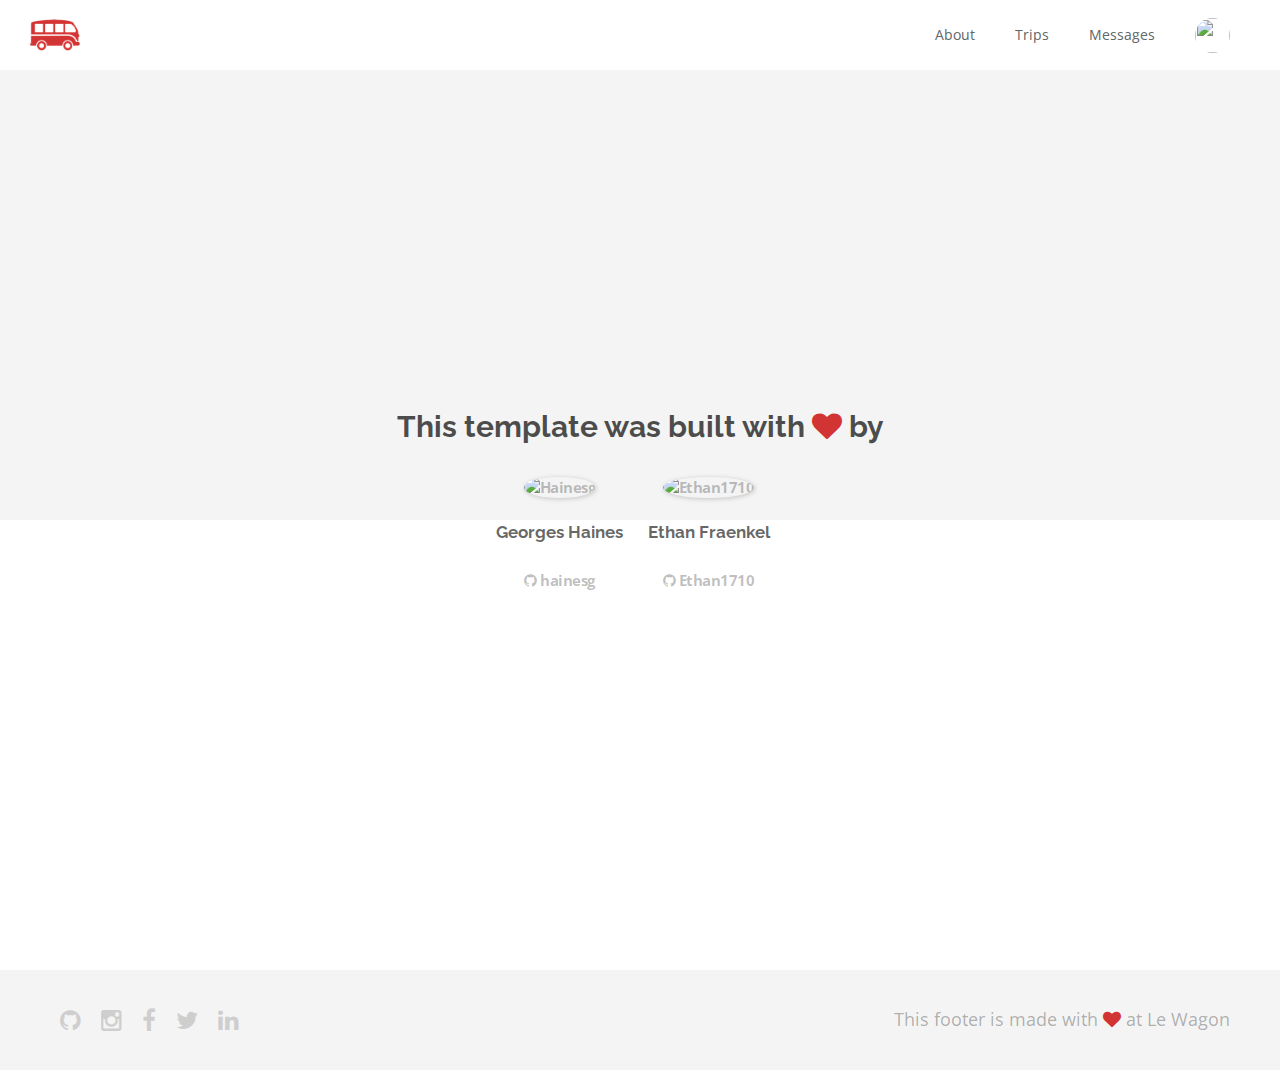
==== commit 4206e400: "Automated commit at 2018-08-06 14:50:23 UTC by middleman-deploy 2.0.0-alpha" ====
--- a/about.html
+++ b/about.html
@@ -7,32 +7,85 @@
           content="width=device-width, initial-scale=1, shrink-to-fit=no">
     <!-- Use the title from a page's frontmatter if it has one -->
     <title>Le Wagon - Middleman - About</title>
-    <link href="stylesheets/application-3c48b980.css" rel="stylesheet" />
+    <link href="stylesheets/application-899437fe.css" rel="stylesheet" />
     <script src="javascripts/application-93de88c9.js"></script>
     <link href="images/favicon-f15af148.png" rel="icon" type="image/png" />
   </head>
   <body>
+    <div class="navbar-wagon">
+  <!-- Logo -->
+  <a href="/" class="navbar-wagon-brand">
+    <!-- <img src="images/logo-acc9c0ec.png" alt="logo"> -->
+    <img src="images/favicon-f15af148.png" id="favicon" alt="Favicon" />
+  </a>
+
+  <!-- Right Navigation -->
+  <div class="navbar-wagon-right hidden-xs hidden-sm">
+
+    <a href="team.html" class="navbar-wagon-item navbar-wagon-link">About</a>
+    <a href="" class="navbar-wagon-item navbar-wagon-link">Trips</a>
+    <a href="" class="navbar-wagon-item navbar-wagon-link">Messages</a>
+
+    <!-- Profile picture with dropdown list -->
+    <div class="navbar-wagon-item">
+      <div class="dropdown">
+        <img src="https://kitt.lewagon.com/placeholder/users/ssaunier" class="avatar dropdown-toggle" id="navbar-wagon-menu" data-toggle="dropdown">
+        <ul class="dropdown-menu dropdown-menu-right navbar-wagon-dropdown-menu">
+          <li><a href="#">Profile</a></li>
+          <li><a href="#">Dashboard</a></li>
+          <li><a href="#">Log Out</a></li>
+        </ul>
+      </div>
+    </div>
+  </div>
+
+  <!-- Dropdown appearing on mobile only -->
+  <div class="navbar-wagon-item hidden-md hidden-lg">
+    <div class="dropdown">
+      <i class="fa fa-bars dropdown-toggle" data-toggle="dropdown"></i>
+      <ul class="dropdown-menu dropdown-menu-right navbar-wagon-dropdown-menu">
+        <li><a href="#">Host</a></li>
+        <li><a href="#">Trips</a></li>
+        <li><a href="#">Messagese</a></li>
+      </ul>
+    </div>
+  </div>
+</div>
+
     <div id="about">
   <div class="about-content">
     <h1>This template was built with <i class="fa fa-heart"></i> by</h1>
     <ul class="list-inline">
         <li>
-<a href="https://kitt.lewagon.com/alumni/ssaunier" target="_blank">            <img src="https://kitt.lewagon.com/placeholder/users/ssaunier" class="img-circle" alt="Ssaunier" />
-</a>          <h2>Sébastien Saunier</h2>
+<a href="https://kitt.lewagon.com/alumni/hainesg" target="_blank">            <img src="https://kitt.lewagon.com/placeholder/users/hainesg" class="img-circle" alt="Hainesg" />
+</a>          <h2>Georges Haines</h2>
           <p>
-<a href="https://github.com/ssaunier" target="_blank">              <i class="fa fa-github"></i> ssaunier
+<a href="https://github.com/hainesg" target="_blank">              <i class="fa fa-github"></i> hainesg
 </a>          </p>
         </li>
         <li>
-<a href="https://kitt.lewagon.com/alumni/Papillard" target="_blank">            <img src="https://kitt.lewagon.com/placeholder/users/Papillard" class="img-circle" alt="Papillard" />
-</a>          <h2>Boris Paillard</h2>
+<a href="https://kitt.lewagon.com/alumni/Ethan1710" target="_blank">            <img src="https://kitt.lewagon.com/placeholder/users/Ethan1710" class="img-circle" alt="Ethan1710" />
+</a>          <h2>Ethan Fraenkel</h2>
           <p>
-<a href="https://github.com/Papillard" target="_blank">              <i class="fa fa-github"></i> Papillard
+<a href="https://github.com/Ethan1710" target="_blank">              <i class="fa fa-github"></i> Ethan1710
 </a>          </p>
         </li>
     </ul>
   </div>
 </div>
 
+    <div class="footer">
+  <div class="footer-links">
+    <a href="#"><i class="fa fa-github"></i></a>
+    <a href="#"><i class="fa fa-instagram"></i></a>
+    <a href="#"><i class="fa fa-facebook"></i></a>
+    <a href="#"><i class="fa fa-twitter"></i></a>
+    <a href="#"><i class="fa fa-linkedin"></i></a>
+  </div>
+  <div class="footer-copyright">
+    This footer is made with <i class="fa fa-heart"></i> at Le Wagon
+  </div>
+</div>
+
   </body>
 </html>
--- a/stylesheets/application-899437fe.css
+++ b/stylesheets/application-899437fe.css
@@ -0,0 +1,8 @@
+@import url("https://fonts.googleapis.com/css?family=Open+Sans:400,300,700|Raleway:400,100,300,700,500");/*!
+ * Bootstrap v3.3.7 (http://getbootstrap.com)
+ * Copyright 2011-2016 Twitter, Inc.
+ * Licensed under MIT (https://github.com/twbs/bootstrap/blob/master/LICENSE)
+ *//*! normalize.css v3.0.3 | MIT License | github.com/necolas/normalize.css */html{font-family:sans-serif;-ms-text-size-adjust:100%;-webkit-text-size-adjust:100%}body{margin:0}article,aside,details,figcaption,figure,footer,header,hgroup,main,menu,nav,section,summary{display:block}audio,canvas,progress,video{display:inline-block;vertical-align:baseline}audio:not([controls]){display:none;height:0}[hidden],template{display:none}a{background-color:transparent}a:active,a:hover{outline:0}abbr[title]{border-bottom:1px dotted}b,strong{font-weight:bold}dfn{font-style:italic}h1{font-size:2em;margin:0.67em 0}mark{background:#ff0;color:#000}small{font-size:80%}sub,sup{font-size:75%;line-height:0;position:relative;vertical-align:baseline}sup{top:-0.5em}sub{bottom:-0.25em}img{border:0}svg:not(:root){overflow:hidden}figure{margin:1em 40px}hr{-webkit-box-sizing:content-box;box-sizing:content-box;height:0}pre{overflow:auto}code,kbd,pre,samp{font-family:monospace, monospace;font-size:1em}button,input,optgroup,select,textarea{color:inherit;font:inherit;margin:0}button{overflow:visible}button,select{text-transform:none}button,html input[type="button"],input[type="reset"],input[type="submit"]{-webkit-appearance:button;cursor:pointer}button[disabled],html input[disabled]{cursor:default}button::-moz-focus-inner,input::-moz-focus-inner{border:0;padding:0}input{line-height:normal}input[type="checkbox"],input[type="radio"]{-webkit-box-sizing:border-box;box-sizing:border-box;padding:0}input[type="number"]::-webkit-inner-spin-button,input[type="number"]::-webkit-outer-spin-button{height:auto}input[type="search"]{-webkit-appearance:textfield;-webkit-box-sizing:content-box;box-sizing:content-box}input[type="search"]::-webkit-search-cancel-button,input[type="search"]::-webkit-search-decoration{-webkit-appearance:none}fieldset{border:1px solid #c0c0c0;margin:0 2px;padding:0.35em 0.625em 0.75em}legend{border:0;padding:0}textarea{overflow:auto}optgroup{font-weight:bold}table{border-collapse:collapse;border-spacing:0}td,th{padding:0}/*! Source: https://github.com/h5bp/html5-boilerplate/blob/master/src/css/main.css */@media print{*,*:before,*:after{background:transparent !important;color:#000 !important;-webkit-box-shadow:none !important;box-shadow:none !important;text-shadow:none !important}a,a:visited{text-decoration:underline}a[href]:after{content:" (" attr(href) ")"}abbr[title]:after{content:" (" attr(title) ")"}a[href^="#"]:after,a[href^="javascript:"]:after{content:""}pre,blockquote{border:1px solid #999;page-break-inside:avoid}thead{display:table-header-group}tr,img{page-break-inside:avoid}img{max-width:100% !important}p,h2,h3{orphans:3;widows:3}h2,h3{page-break-after:avoid}.navbar{display:none}.btn>.caret,.dropup>.btn>.caret{border-top-color:#000 !important}.label{border:1px solid #000}.table{border-collapse:collapse !important}.table td,.table th{background-color:#fff !important}.table-bordered th,.table-bordered td{border:1px solid #ddd !important}}@font-face{font-family:'Glyphicons Halflings';src:url("../assets/bootstrap/glyphicons-halflings-regular-86b6f62b.eot");src:url("../assets/bootstrap/glyphicons-halflings-regular-86b6f62b.eot?#iefix") format("embedded-opentype"),url("../assets/bootstrap/glyphicons-halflings-regular-ca35b697.woff2") format("woff2"),url("../assets/bootstrap/glyphicons-halflings-regular-278e49a8.woff") format("woff"),url("../assets/bootstrap/glyphicons-halflings-regular-44bc1850.ttf") format("truetype"),url("../assets/bootstrap/glyphicons-halflings-regular-de51a849.svg#glyphicons_halflingsregular") format("svg")}.glyphicon{position:relative;top:1px;display:inline-block;font-family:'Glyphicons Halflings';font-style:normal;font-weight:normal;line-height:1;-webkit-font-smoothing:antialiased;-moz-osx-font-smoothing:grayscale}.glyphicon-asterisk:before{content:"\002a"}.glyphicon-plus:before{content:"\002b"}.glyphicon-euro:before,.glyphicon-eur:before{content:"\20ac"}.glyphicon-minus:before{content:"\2212"}.glyphicon-cloud:before{content:"\2601"}.glyphicon-envelope:before{content:"\2709"}.glyphicon-pencil:before{content:"\270f"}.glyphicon-glass:before{content:"\e001"}.glyphicon-music:before{content:"\e002"}.glyphicon-search:before{content:"\e003"}.glyphicon-heart:before{content:"\e005"}.glyphicon-star:before{content:"\e006"}.glyphicon-star-empty:before{content:"\e007"}.glyphicon-user:before{content:"\e008"}.glyphicon-film:before{content:"\e009"}.glyphicon-th-large:before{content:"\e010"}.glyphicon-th:before{content:"\e011"}.glyphicon-th-list:before{content:"\e012"}.glyphicon-ok:before{content:"\e013"}.glyphicon-remove:before{content:"\e014"}.glyphicon-zoom-in:before{content:"\e015"}.glyphicon-zoom-out:before{content:"\e016"}.glyphicon-off:before{content:"\e017"}.glyphicon-signal:before{content:"\e018"}.glyphicon-cog:before{content:"\e019"}.glyphicon-trash:before{content:"\e020"}.glyphicon-home:before{content:"\e021"}.glyphicon-file:before{content:"\e022"}.glyphicon-time:before{content:"\e023"}.glyphicon-road:before{content:"\e024"}.glyphicon-download-alt:before{content:"\e025"}.glyphicon-download:before{content:"\e026"}.glyphicon-upload:before{content:"\e027"}.glyphicon-inbox:before{content:"\e028"}.glyphicon-play-circle:before{content:"\e029"}.glyphicon-repeat:before{content:"\e030"}.glyphicon-refresh:before{content:"\e031"}.glyphicon-list-alt:before{content:"\e032"}.glyphicon-lock:before{content:"\e033"}.glyphicon-flag:before{content:"\e034"}.glyphicon-headphones:before{content:"\e035"}.glyphicon-volume-off:before{content:"\e036"}.glyphicon-volume-down:before{content:"\e037"}.glyphicon-volume-up:before{content:"\e038"}.glyphicon-qrcode:before{content:"\e039"}.glyphicon-barcode:before{content:"\e040"}.glyphicon-tag:before{content:"\e041"}.glyphicon-tags:before{content:"\e042"}.glyphicon-book:before{content:"\e043"}.glyphicon-bookmark:before{content:"\e044"}.glyphicon-print:before{content:"\e045"}.glyphicon-camera:before{content:"\e046"}.glyphicon-font:before{content:"\e047"}.glyphicon-bold:before{content:"\e048"}.glyphicon-italic:before{content:"\e049"}.glyphicon-text-height:before{content:"\e050"}.glyphicon-text-width:before{content:"\e051"}.glyphicon-align-left:before{content:"\e052"}.glyphicon-align-center:before{content:"\e053"}.glyphicon-align-right:before{content:"\e054"}.glyphicon-align-justify:before{content:"\e055"}.glyphicon-list:before{content:"\e056"}.glyphicon-indent-left:before{content:"\e057"}.glyphicon-indent-right:before{content:"\e058"}.glyphicon-facetime-video:before{content:"\e059"}.glyphicon-picture:before{content:"\e060"}.glyphicon-map-marker:before{content:"\e062"}.glyphicon-adjust:before{content:"\e063"}.glyphicon-tint:before{content:"\e064"}.glyphicon-edit:before{content:"\e065"}.glyphicon-share:before{content:"\e066"}.glyphicon-check:before{content:"\e067"}.glyphicon-move:before{content:"\e068"}.glyphicon-step-backward:before{content:"\e069"}.glyphicon-fast-backward:before{content:"\e070"}.glyphicon-backward:before{content:"\e071"}.glyphicon-play:before{content:"\e072"}.glyphicon-pause:before{content:"\e073"}.glyphicon-stop:before{content:"\e074"}.glyphicon-forward:before{content:"\e075"}.glyphicon-fast-forward:before{content:"\e076"}.glyphicon-step-forward:before{content:"\e077"}.glyphicon-eject:before{content:"\e078"}.glyphicon-chevron-left:before{content:"\e079"}.glyphicon-chevron-right:before{content:"\e080"}.glyphicon-plus-sign:before{content:"\e081"}.glyphicon-minus-sign:before{content:"\e082"}.glyphicon-remove-sign:before{content:"\e083"}.glyphicon-ok-sign:before{content:"\e084"}.glyphicon-question-sign:before{content:"\e085"}.glyphicon-info-sign:before{content:"\e086"}.glyphicon-screenshot:before{content:"\e087"}.glyphicon-remove-circle:before{content:"\e088"}.glyphicon-ok-circle:before{content:"\e089"}.glyphicon-ban-circle:before{content:"\e090"}.glyphicon-arrow-left:before{content:"\e091"}.glyphicon-arrow-right:before{content:"\e092"}.glyphicon-arrow-up:before{content:"\e093"}.glyphicon-arrow-down:before{content:"\e094"}.glyphicon-share-alt:before{content:"\e095"}.glyphicon-resize-full:before{content:"\e096"}.glyphicon-resize-small:before{content:"\e097"}.glyphicon-exclamation-sign:before{content:"\e101"}.glyphicon-gift:before{content:"\e102"}.glyphicon-leaf:before{content:"\e103"}.glyphicon-fire:before{content:"\e104"}.glyphicon-eye-open:before{content:"\e105"}.glyphicon-eye-close:before{content:"\e106"}.glyphicon-warning-sign:before{content:"\e107"}.glyphicon-plane:before{content:"\e108"}.glyphicon-calendar:before{content:"\e109"}.glyphicon-random:before{content:"\e110"}.glyphicon-comment:before{content:"\e111"}.glyphicon-magnet:before{content:"\e112"}.glyphicon-chevron-up:before{content:"\e113"}.glyphicon-chevron-down:before{content:"\e114"}.glyphicon-retweet:before{content:"\e115"}.glyphicon-shopping-cart:before{content:"\e116"}.glyphicon-folder-close:before{content:"\e117"}.glyphicon-folder-open:before{content:"\e118"}.glyphicon-resize-vertical:before{content:"\e119"}.glyphicon-resize-horizontal:before{content:"\e120"}.glyphicon-hdd:before{content:"\e121"}.glyphicon-bullhorn:before{content:"\e122"}.glyphicon-bell:before{content:"\e123"}.glyphicon-certificate:before{content:"\e124"}.glyphicon-thumbs-up:before{content:"\e125"}.glyphicon-thumbs-down:before{content:"\e126"}.glyphicon-hand-right:before{content:"\e127"}.glyphicon-hand-left:before{content:"\e128"}.glyphicon-hand-up:before{content:"\e129"}.glyphicon-hand-down:before{content:"\e130"}.glyphicon-circle-arrow-right:before{content:"\e131"}.glyphicon-circle-arrow-left:before{content:"\e132"}.glyphicon-circle-arrow-up:before{content:"\e133"}.glyphicon-circle-arrow-down:before{content:"\e134"}.glyphicon-globe:before{content:"\e135"}.glyphicon-wrench:before{content:"\e136"}.glyphicon-tasks:before{content:"\e137"}.glyphicon-filter:before{content:"\e138"}.glyphicon-briefcase:before{content:"\e139"}.glyphicon-fullscreen:before{content:"\e140"}.glyphicon-dashboard:before{content:"\e141"}.glyphicon-paperclip:before{content:"\e142"}.glyphicon-heart-empty:before{content:"\e143"}.glyphicon-link:before{content:"\e144"}.glyphicon-phone:before{content:"\e145"}.glyphicon-pushpin:before{content:"\e146"}.glyphicon-usd:before{content:"\e148"}.glyphicon-gbp:before{content:"\e149"}.glyphicon-sort:before{content:"\e150"}.glyphicon-sort-by-alphabet:before{content:"\e151"}.glyphicon-sort-by-alphabet-alt:before{content:"\e152"}.glyphicon-sort-by-order:before{content:"\e153"}.glyphicon-sort-by-order-alt:before{content:"\e154"}.glyphicon-sort-by-attributes:before{content:"\e155"}.glyphicon-sort-by-attributes-alt:before{content:"\e156"}.glyphicon-unchecked:before{content:"\e157"}.glyphicon-expand:before{content:"\e158"}.glyphicon-collapse-down:before{content:"\e159"}.glyphicon-collapse-up:before{content:"\e160"}.glyphicon-log-in:before{content:"\e161"}.glyphicon-flash:before{content:"\e162"}.glyphicon-log-out:before{content:"\e163"}.glyphicon-new-window:before{content:"\e164"}.glyphicon-record:before{content:"\e165"}.glyphicon-save:before{content:"\e166"}.glyphicon-open:before{content:"\e167"}.glyphicon-saved:before{content:"\e168"}.glyphicon-import:before{content:"\e169"}.glyphicon-export:before{content:"\e170"}.glyphicon-send:before{content:"\e171"}.glyphicon-floppy-disk:before{content:"\e172"}.glyphicon-floppy-saved:before{content:"\e173"}.glyphicon-floppy-remove:before{content:"\e174"}.glyphicon-floppy-save:before{content:"\e175"}.glyphicon-floppy-open:before{content:"\e176"}.glyphicon-credit-card:before{content:"\e177"}.glyphicon-transfer:before{content:"\e178"}.glyphicon-cutlery:before{content:"\e179"}.glyphicon-header:before{content:"\e180"}.glyphicon-compressed:before{content:"\e181"}.glyphicon-earphone:before{content:"\e182"}.glyphicon-phone-alt:before{content:"\e183"}.glyphicon-tower:before{content:"\e184"}.glyphicon-stats:before{content:"\e185"}.glyphicon-sd-video:before{content:"\e186"}.glyphicon-hd-video:before{content:"\e187"}.glyphicon-subtitles:before{content:"\e188"}.glyphicon-sound-stereo:before{content:"\e189"}.glyphicon-sound-dolby:before{content:"\e190"}.glyphicon-sound-5-1:before{content:"\e191"}.glyphicon-sound-6-1:before{content:"\e192"}.glyphicon-sound-7-1:before{content:"\e193"}.glyphicon-copyright-mark:before{content:"\e194"}.glyphicon-registration-mark:before{content:"\e195"}.glyphicon-cloud-download:before{content:"\e197"}.glyphicon-cloud-upload:before{content:"\e198"}.glyphicon-tree-conifer:before{content:"\e199"}.glyphicon-tree-deciduous:before{content:"\e200"}.glyphicon-cd:before{content:"\e201"}.glyphicon-save-file:before{content:"\e202"}.glyphicon-open-file:before{content:"\e203"}.glyphicon-level-up:before{content:"\e204"}.glyphicon-copy:before{content:"\e205"}.glyphicon-paste:before{content:"\e206"}.glyphicon-alert:before{content:"\e209"}.glyphicon-equalizer:before{content:"\e210"}.glyphicon-king:before{content:"\e211"}.glyphicon-queen:before{content:"\e212"}.glyphicon-pawn:before{content:"\e213"}.glyphicon-bishop:before{content:"\e214"}.glyphicon-knight:before{content:"\e215"}.glyphicon-baby-formula:before{content:"\e216"}.glyphicon-tent:before{content:"\26fa"}.glyphicon-blackboard:before{content:"\e218"}.glyphicon-bed:before{content:"\e219"}.glyphicon-apple:before{content:"\f8ff"}.glyphicon-erase:before{content:"\e221"}.glyphicon-hourglass:before{content:"\231b"}.glyphicon-lamp:before{content:"\e223"}.glyphicon-duplicate:before{content:"\e224"}.glyphicon-piggy-bank:before{content:"\e225"}.glyphicon-scissors:before{content:"\e226"}.glyphicon-bitcoin:before{content:"\e227"}.glyphicon-btc:before{content:"\e227"}.glyphicon-xbt:before{content:"\e227"}.glyphicon-yen:before{content:"\00a5"}.glyphicon-jpy:before{content:"\00a5"}.glyphicon-ruble:before{content:"\20bd"}.glyphicon-rub:before{content:"\20bd"}.glyphicon-scale:before{content:"\e230"}.glyphicon-ice-lolly:before{content:"\e231"}.glyphicon-ice-lolly-tasted:before{content:"\e232"}.glyphicon-education:before{content:"\e233"}.glyphicon-option-horizontal:before{content:"\e234"}.glyphicon-option-vertical:before{content:"\e235"}.glyphicon-menu-hamburger:before{content:"\e236"}.glyphicon-modal-window:before{content:"\e237"}.glyphicon-oil:before{content:"\e238"}.glyphicon-grain:before{content:"\e239"}.glyphicon-sunglasses:before{content:"\e240"}.glyphicon-text-size:before{content:"\e241"}.glyphicon-text-color:before{content:"\e242"}.glyphicon-text-background:before{content:"\e243"}.glyphicon-object-align-top:before{content:"\e244"}.glyphicon-object-align-bottom:before{content:"\e245"}.glyphicon-object-align-horizontal:before{content:"\e246"}.glyphicon-object-align-left:before{content:"\e247"}.glyphicon-object-align-vertical:before{content:"\e248"}.glyphicon-object-align-right:before{content:"\e249"}.glyphicon-triangle-right:before{content:"\e250"}.glyphicon-triangle-left:before{content:"\e251"}.glyphicon-triangle-bottom:before{content:"\e252"}.glyphicon-triangle-top:before{content:"\e253"}.glyphicon-console:before{content:"\e254"}.glyphicon-superscript:before{content:"\e255"}.glyphicon-subscript:before{content:"\e256"}.glyphicon-menu-left:before{content:"\e257"}.glyphicon-menu-right:before{content:"\e258"}.glyphicon-menu-down:before{content:"\e259"}.glyphicon-menu-up:before{content:"\e260"}*{-webkit-box-sizing:border-box;box-sizing:border-box}*:before,*:after{-webkit-box-sizing:border-box;box-sizing:border-box}html{font-size:10px;-webkit-tap-highlight-color:transparent}body{font-family:"Open Sans", "Helvetica", "sans-serif";font-size:18px;line-height:1.42857143;color:#333333;background-color:#F4F4F4}input,button,select,textarea{font-family:inherit;font-size:inherit;line-height:inherit}a{color:#469AE0;text-decoration:none}a:hover,a:focus{color:#1f74ba;text-decoration:underline}a:focus{outline:5px auto -webkit-focus-ring-color;outline-offset:-2px}figure{margin:0}img{vertical-align:middle}.img-responsive{display:block;max-width:100%;height:auto}.img-rounded{border-radius:2px}.img-thumbnail{padding:4px;line-height:1.42857143;background-color:#F4F4F4;border:1px solid #ddd;border-radius:2px;-webkit-transition:all 0.2s ease-in-out;transition:all 0.2s ease-in-out;display:inline-block;max-width:100%;height:auto}.img-circle{border-radius:50%}hr{margin-top:25px;margin-bottom:25px;border:0;border-top:1px solid #eeeeee}.sr-only{position:absolute;width:1px;height:1px;margin:-1px;padding:0;overflow:hidden;clip:rect(0, 0, 0, 0);border:0}.sr-only-focusable:active,.sr-only-focusable:focus{position:static;width:auto;height:auto;margin:0;overflow:visible;clip:auto}[role="button"]{cursor:pointer}h1,h2,h3,h4,h5,h6,.h1,.h2,.h3,.h4,.h5,.h6{font-family:"Raleway", "Helvetica", "sans-serif";font-weight:500;line-height:1.1;color:inherit}h1 small,h1 .small,h2 small,h2 .small,h3 small,h3 .small,h4 small,h4 .small,h5 small,h5 .small,h6 small,h6 .small,.h1 small,.h1 .small,.h2 small,.h2 .small,.h3 small,.h3 .small,.h4 small,.h4 .small,.h5 small,.h5 .small,.h6 small,.h6 .small{font-weight:normal;line-height:1;color:#777777}h1,.h1,h2,.h2,h3,.h3{margin-top:25px;margin-bottom:12.5px}h1 small,h1 .small,.h1 small,.h1 .small,h2 small,h2 .small,.h2 small,.h2 .small,h3 small,h3 .small,.h3 small,.h3 .small{font-size:65%}h4,.h4,h5,.h5,h6,.h6{margin-top:12.5px;margin-bottom:12.5px}h4 small,h4 .small,.h4 small,.h4 .small,h5 small,h5 .small,.h5 small,.h5 .small,h6 small,h6 .small,.h6 small,.h6 .small{font-size:75%}h1,.h1{font-size:46px}h2,.h2{font-size:38px}h3,.h3{font-size:31px}h4,.h4{font-size:23px}h5,.h5{font-size:18px}h6,.h6{font-size:16px}p{margin:0 0 12.5px}.lead{margin-bottom:25px;font-size:20px;font-weight:300;line-height:1.4}@media (min-width: 768px){.lead{font-size:27px}}small,.small{font-size:88%}mark,.mark{background-color:#fcf8e3;padding:.2em}.text-left{text-align:left}.text-right{text-align:right}.text-center{text-align:center}.text-justify{text-align:justify}.text-nowrap{white-space:nowrap}.text-lowercase{text-transform:lowercase}.text-uppercase,.initialism{text-transform:uppercase}.text-capitalize{text-transform:capitalize}.text-muted{color:#777777}.text-primary{color:#469AE0}a.text-primary:hover,a.text-primary:focus{color:#2381d0}.text-success{color:#3c763d}a.text-success:hover,a.text-success:focus{color:#2b542c}.text-info{color:#31708f}a.text-info:hover,a.text-info:focus{color:#245269}.text-warning{color:#8a6d3b}a.text-warning:hover,a.text-warning:focus{color:#66512c}.text-danger{color:#a94442}a.text-danger:hover,a.text-danger:focus{color:#843534}.bg-primary{color:#fff}.bg-primary{background-color:#469AE0}a.bg-primary:hover,a.bg-primary:focus{background-color:#2381d0}.bg-success{background-color:#dff0d8}a.bg-success:hover,a.bg-success:focus{background-color:#c1e2b3}.bg-info{background-color:#d9edf7}a.bg-info:hover,a.bg-info:focus{background-color:#afd9ee}.bg-warning{background-color:#fcf8e3}a.bg-warning:hover,a.bg-warning:focus{background-color:#f7ecb5}.bg-danger{background-color:#f2dede}a.bg-danger:hover,a.bg-danger:focus{background-color:#e4b9b9}.page-header{padding-bottom:11.5px;margin:50px 0 25px;border-bottom:1px solid #eeeeee}ul,ol{margin-top:0;margin-bottom:12.5px}ul ul,ul ol,ol ul,ol ol{margin-bottom:0}.list-unstyled{padding-left:0;list-style:none}.list-inline{padding-left:0;list-style:none;margin-left:-5px}.list-inline>li{display:inline-block;padding-left:5px;padding-right:5px}dl{margin-top:0;margin-bottom:25px}dt,dd{line-height:1.42857143}dt{font-weight:bold}dd{margin-left:0}.dl-horizontal dd:before,.dl-horizontal dd:after{content:" ";display:table}.dl-horizontal dd:after{clear:both}@media (min-width: 768px){.dl-horizontal dt{float:left;width:160px;clear:left;text-align:right;overflow:hidden;text-overflow:ellipsis;white-space:nowrap}.dl-horizontal dd{margin-left:180px}}abbr[title],abbr[data-original-title]{cursor:help;border-bottom:1px dotted #777777}.initialism{font-size:90%}blockquote{padding:12.5px 25px;margin:0 0 25px;font-size:22.5px;border-left:5px solid #eeeeee}blockquote p:last-child,blockquote ul:last-child,blockquote ol:last-child{margin-bottom:0}blockquote footer,blockquote small,blockquote .small{display:block;font-size:80%;line-height:1.42857143;color:#777777}blockquote footer:before,blockquote small:before,blockquote .small:before{content:'\2014 \00A0'}.blockquote-reverse,blockquote.pull-right{padding-right:15px;padding-left:0;border-right:5px solid #eeeeee;border-left:0;text-align:right}.blockquote-reverse footer:before,.blockquote-reverse small:before,.blockquote-reverse .small:before,blockquote.pull-right footer:before,blockquote.pull-right small:before,blockquote.pull-right .small:before{content:''}.blockquote-reverse footer:after,.blockquote-reverse small:after,.blockquote-reverse .small:after,blockquote.pull-right footer:after,blockquote.pull-right small:after,blockquote.pull-right .small:after{content:'\00A0 \2014'}address{margin-bottom:25px;font-style:normal;line-height:1.42857143}code,kbd,pre,samp{font-family:Menlo, Monaco, Consolas, "Courier New", monospace}code{padding:2px 4px;font-size:90%;color:#c7254e;background-color:#f9f2f4;border-radius:2px}kbd{padding:2px 4px;font-size:90%;color:#fff;background-color:#333;border-radius:2px;-webkit-box-shadow:inset 0 -1px 0 rgba(0,0,0,0.25);box-shadow:inset 0 -1px 0 rgba(0,0,0,0.25)}kbd kbd{padding:0;font-size:100%;font-weight:bold;-webkit-box-shadow:none;box-shadow:none}pre{display:block;padding:12px;margin:0 0 12.5px;font-size:17px;line-height:1.42857143;word-break:break-all;word-wrap:break-word;color:#333333;background-color:#f5f5f5;border:1px solid #ccc;border-radius:2px}pre code{padding:0;font-size:inherit;color:inherit;white-space:pre-wrap;background-color:transparent;border-radius:0}.pre-scrollable{max-height:340px;overflow-y:scroll}.container{margin-right:auto;margin-left:auto;padding-left:15px;padding-right:15px}.container:before,.container:after{content:" ";display:table}.container:after{clear:both}@media (min-width: 768px){.container{width:750px}}@media (min-width: 992px){.container{width:970px}}@media (min-width: 1200px){.container{width:1170px}}.container-fluid{margin-right:auto;margin-left:auto;padding-left:15px;padding-right:15px}.container-fluid:before,.container-fluid:after{content:" ";display:table}.container-fluid:after{clear:both}.row{margin-left:-15px;margin-right:-15px}.row:before,.row:after{content:" ";display:table}.row:after{clear:both}.col-xs-1,.col-sm-1,.col-md-1,.col-lg-1,.col-xs-2,.col-sm-2,.col-md-2,.col-lg-2,.col-xs-3,.col-sm-3,.col-md-3,.col-lg-3,.col-xs-4,.col-sm-4,.col-md-4,.col-lg-4,.col-xs-5,.col-sm-5,.col-md-5,.col-lg-5,.col-xs-6,.col-sm-6,.col-md-6,.col-lg-6,.col-xs-7,.col-sm-7,.col-md-7,.col-lg-7,.col-xs-8,.col-sm-8,.col-md-8,.col-lg-8,.col-xs-9,.col-sm-9,.col-md-9,.col-lg-9,.col-xs-10,.col-sm-10,.col-md-10,.col-lg-10,.col-xs-11,.col-sm-11,.col-md-11,.col-lg-11,.col-xs-12,.col-sm-12,.col-md-12,.col-lg-12{position:relative;min-height:1px;padding-left:15px;padding-right:15px}.col-xs-1,.col-xs-2,.col-xs-3,.col-xs-4,.col-xs-5,.col-xs-6,.col-xs-7,.col-xs-8,.col-xs-9,.col-xs-10,.col-xs-11,.col-xs-12{float:left}.col-xs-1{width:8.33333333%}.col-xs-2{width:16.66666667%}.col-xs-3{width:25%}.col-xs-4{width:33.33333333%}.col-xs-5{width:41.66666667%}.col-xs-6{width:50%}.col-xs-7{width:58.33333333%}.col-xs-8{width:66.66666667%}.col-xs-9{width:75%}.col-xs-10{width:83.33333333%}.col-xs-11{width:91.66666667%}.col-xs-12{width:100%}.col-xs-pull-0{right:auto}.col-xs-pull-1{right:8.33333333%}.col-xs-pull-2{right:16.66666667%}.col-xs-pull-3{right:25%}.col-xs-pull-4{right:33.33333333%}.col-xs-pull-5{right:41.66666667%}.col-xs-pull-6{right:50%}.col-xs-pull-7{right:58.33333333%}.col-xs-pull-8{right:66.66666667%}.col-xs-pull-9{right:75%}.col-xs-pull-10{right:83.33333333%}.col-xs-pull-11{right:91.66666667%}.col-xs-pull-12{right:100%}.col-xs-push-0{left:auto}.col-xs-push-1{left:8.33333333%}.col-xs-push-2{left:16.66666667%}.col-xs-push-3{left:25%}.col-xs-push-4{left:33.33333333%}.col-xs-push-5{left:41.66666667%}.col-xs-push-6{left:50%}.col-xs-push-7{left:58.33333333%}.col-xs-push-8{left:66.66666667%}.col-xs-push-9{left:75%}.col-xs-push-10{left:83.33333333%}.col-xs-push-11{left:91.66666667%}.col-xs-push-12{left:100%}.col-xs-offset-0{margin-left:0%}.col-xs-offset-1{margin-left:8.33333333%}.col-xs-offset-2{margin-left:16.66666667%}.col-xs-offset-3{margin-left:25%}.col-xs-offset-4{margin-left:33.33333333%}.col-xs-offset-5{margin-left:41.66666667%}.col-xs-offset-6{margin-left:50%}.col-xs-offset-7{margin-left:58.33333333%}.col-xs-offset-8{margin-left:66.66666667%}.col-xs-offset-9{margin-left:75%}.col-xs-offset-10{margin-left:83.33333333%}.col-xs-offset-11{margin-left:91.66666667%}.col-xs-offset-12{margin-left:100%}@media (min-width: 768px){.col-sm-1,.col-sm-2,.col-sm-3,.col-sm-4,.col-sm-5,.col-sm-6,.col-sm-7,.col-sm-8,.col-sm-9,.col-sm-10,.col-sm-11,.col-sm-12{float:left}.col-sm-1{width:8.33333333%}.col-sm-2{width:16.66666667%}.col-sm-3{width:25%}.col-sm-4{width:33.33333333%}.col-sm-5{width:41.66666667%}.col-sm-6{width:50%}.col-sm-7{width:58.33333333%}.col-sm-8{width:66.66666667%}.col-sm-9{width:75%}.col-sm-10{width:83.33333333%}.col-sm-11{width:91.66666667%}.col-sm-12{width:100%}.col-sm-pull-0{right:auto}.col-sm-pull-1{right:8.33333333%}.col-sm-pull-2{right:16.66666667%}.col-sm-pull-3{right:25%}.col-sm-pull-4{right:33.33333333%}.col-sm-pull-5{right:41.66666667%}.col-sm-pull-6{right:50%}.col-sm-pull-7{right:58.33333333%}.col-sm-pull-8{right:66.66666667%}.col-sm-pull-9{right:75%}.col-sm-pull-10{right:83.33333333%}.col-sm-pull-11{right:91.66666667%}.col-sm-pull-12{right:100%}.col-sm-push-0{left:auto}.col-sm-push-1{left:8.33333333%}.col-sm-push-2{left:16.66666667%}.col-sm-push-3{left:25%}.col-sm-push-4{left:33.33333333%}.col-sm-push-5{left:41.66666667%}.col-sm-push-6{left:50%}.col-sm-push-7{left:58.33333333%}.col-sm-push-8{left:66.66666667%}.col-sm-push-9{left:75%}.col-sm-push-10{left:83.33333333%}.col-sm-push-11{left:91.66666667%}.col-sm-push-12{left:100%}.col-sm-offset-0{margin-left:0%}.col-sm-offset-1{margin-left:8.33333333%}.col-sm-offset-2{margin-left:16.66666667%}.col-sm-offset-3{margin-left:25%}.col-sm-offset-4{margin-left:33.33333333%}.col-sm-offset-5{margin-left:41.66666667%}.col-sm-offset-6{margin-left:50%}.col-sm-offset-7{margin-left:58.33333333%}.col-sm-offset-8{margin-left:66.66666667%}.col-sm-offset-9{margin-left:75%}.col-sm-offset-10{margin-left:83.33333333%}.col-sm-offset-11{margin-left:91.66666667%}.col-sm-offset-12{margin-left:100%}}@media (min-width: 992px){.col-md-1,.col-md-2,.col-md-3,.col-md-4,.col-md-5,.col-md-6,.col-md-7,.col-md-8,.col-md-9,.col-md-10,.col-md-11,.col-md-12{float:left}.col-md-1{width:8.33333333%}.col-md-2{width:16.66666667%}.col-md-3{width:25%}.col-md-4{width:33.33333333%}.col-md-5{width:41.66666667%}.col-md-6{width:50%}.col-md-7{width:58.33333333%}.col-md-8{width:66.66666667%}.col-md-9{width:75%}.col-md-10{width:83.33333333%}.col-md-11{width:91.66666667%}.col-md-12{width:100%}.col-md-pull-0{right:auto}.col-md-pull-1{right:8.33333333%}.col-md-pull-2{right:16.66666667%}.col-md-pull-3{right:25%}.col-md-pull-4{right:33.33333333%}.col-md-pull-5{right:41.66666667%}.col-md-pull-6{right:50%}.col-md-pull-7{right:58.33333333%}.col-md-pull-8{right:66.66666667%}.col-md-pull-9{right:75%}.col-md-pull-10{right:83.33333333%}.col-md-pull-11{right:91.66666667%}.col-md-pull-12{right:100%}.col-md-push-0{left:auto}.col-md-push-1{left:8.33333333%}.col-md-push-2{left:16.66666667%}.col-md-push-3{left:25%}.col-md-push-4{left:33.33333333%}.col-md-push-5{left:41.66666667%}.col-md-push-6{left:50%}.col-md-push-7{left:58.33333333%}.col-md-push-8{left:66.66666667%}.col-md-push-9{left:75%}.col-md-push-10{left:83.33333333%}.col-md-push-11{left:91.66666667%}.col-md-push-12{left:100%}.col-md-offset-0{margin-left:0%}.col-md-offset-1{margin-left:8.33333333%}.col-md-offset-2{margin-left:16.66666667%}.col-md-offset-3{margin-left:25%}.col-md-offset-4{margin-left:33.33333333%}.col-md-offset-5{margin-left:41.66666667%}.col-md-offset-6{margin-left:50%}.col-md-offset-7{margin-left:58.33333333%}.col-md-offset-8{margin-left:66.66666667%}.col-md-offset-9{margin-left:75%}.col-md-offset-10{margin-left:83.33333333%}.col-md-offset-11{margin-left:91.66666667%}.col-md-offset-12{margin-left:100%}}@media (min-width: 1200px){.col-lg-1,.col-lg-2,.col-lg-3,.col-lg-4,.col-lg-5,.col-lg-6,.col-lg-7,.col-lg-8,.col-lg-9,.col-lg-10,.col-lg-11,.col-lg-12{float:left}.col-lg-1{width:8.33333333%}.col-lg-2{width:16.66666667%}.col-lg-3{width:25%}.col-lg-4{width:33.33333333%}.col-lg-5{width:41.66666667%}.col-lg-6{width:50%}.col-lg-7{width:58.33333333%}.col-lg-8{width:66.66666667%}.col-lg-9{width:75%}.col-lg-10{width:83.33333333%}.col-lg-11{width:91.66666667%}.col-lg-12{width:100%}.col-lg-pull-0{right:auto}.col-lg-pull-1{right:8.33333333%}.col-lg-pull-2{right:16.66666667%}.col-lg-pull-3{right:25%}.col-lg-pull-4{right:33.33333333%}.col-lg-pull-5{right:41.66666667%}.col-lg-pull-6{right:50%}.col-lg-pull-7{right:58.33333333%}.col-lg-pull-8{right:66.66666667%}.col-lg-pull-9{right:75%}.col-lg-pull-10{right:83.33333333%}.col-lg-pull-11{right:91.66666667%}.col-lg-pull-12{right:100%}.col-lg-push-0{left:auto}.col-lg-push-1{left:8.33333333%}.col-lg-push-2{left:16.66666667%}.col-lg-push-3{left:25%}.col-lg-push-4{left:33.33333333%}.col-lg-push-5{left:41.66666667%}.col-lg-push-6{left:50%}.col-lg-push-7{left:58.33333333%}.col-lg-push-8{left:66.66666667%}.col-lg-push-9{left:75%}.col-lg-push-10{left:83.33333333%}.col-lg-push-11{left:91.66666667%}.col-lg-push-12{left:100%}.col-lg-offset-0{margin-left:0%}.col-lg-offset-1{margin-left:8.33333333%}.col-lg-offset-2{margin-left:16.66666667%}.col-lg-offset-3{margin-left:25%}.col-lg-offset-4{margin-left:33.33333333%}.col-lg-offset-5{margin-left:41.66666667%}.col-lg-offset-6{margin-left:50%}.col-lg-offset-7{margin-left:58.33333333%}.col-lg-offset-8{margin-left:66.66666667%}.col-lg-offset-9{margin-left:75%}.col-lg-offset-10{margin-left:83.33333333%}.col-lg-offset-11{margin-left:91.66666667%}.col-lg-offset-12{margin-left:100%}}table{background-color:transparent}caption{padding-top:8px;padding-bottom:8px;color:#777777;text-align:left}th{text-align:left}.table{width:100%;max-width:100%;margin-bottom:25px}.table>thead>tr>th,.table>thead>tr>td,.table>tbody>tr>th,.table>tbody>tr>td,.table>tfoot>tr>th,.table>tfoot>tr>td{padding:8px;line-height:1.42857143;vertical-align:top;border-top:1px solid #ddd}.table>thead>tr>th{vertical-align:bottom;border-bottom:2px solid #ddd}.table>caption+thead>tr:first-child>th,.table>caption+thead>tr:first-child>td,.table>colgroup+thead>tr:first-child>th,.table>colgroup+thead>tr:first-child>td,.table>thead:first-child>tr:first-child>th,.table>thead:first-child>tr:first-child>td{border-top:0}.table>tbody+tbody{border-top:2px solid #ddd}.table .table{background-color:#F4F4F4}.table-condensed>thead>tr>th,.table-condensed>thead>tr>td,.table-condensed>tbody>tr>th,.table-condensed>tbody>tr>td,.table-condensed>tfoot>tr>th,.table-condensed>tfoot>tr>td{padding:5px}.table-bordered{border:1px solid #ddd}.table-bordered>thead>tr>th,.table-bordered>thead>tr>td,.table-bordered>tbody>tr>th,.table-bordered>tbody>tr>td,.table-bordered>tfoot>tr>th,.table-bordered>tfoot>tr>td{border:1px solid #ddd}.table-bordered>thead>tr>th,.table-bordered>thead>tr>td{border-bottom-width:2px}.table-striped>tbody>tr:nth-of-type(odd){background-color:#f9f9f9}.table-hover>tbody>tr:hover{background-color:#f5f5f5}table col[class*="col-"]{position:static;float:none;display:table-column}table td[class*="col-"],table th[class*="col-"]{position:static;float:none;display:table-cell}.table>thead>tr>td.active,.table>thead>tr>th.active,.table>thead>tr.active>td,.table>thead>tr.active>th,.table>tbody>tr>td.active,.table>tbody>tr>th.active,.table>tbody>tr.active>td,.table>tbody>tr.active>th,.table>tfoot>tr>td.active,.table>tfoot>tr>th.active,.table>tfoot>tr.active>td,.table>tfoot>tr.active>th{background-color:#f5f5f5}.table-hover>tbody>tr>td.active:hover,.table-hover>tbody>tr>th.active:hover,.table-hover>tbody>tr.active:hover>td,.table-hover>tbody>tr:hover>.active,.table-hover>tbody>tr.active:hover>th{background-color:#e8e8e8}.table>thead>tr>td.success,.table>thead>tr>th.success,.table>thead>tr.success>td,.table>thead>tr.success>th,.table>tbody>tr>td.success,.table>tbody>tr>th.success,.table>tbody>tr.success>td,.table>tbody>tr.success>th,.table>tfoot>tr>td.success,.table>tfoot>tr>th.success,.table>tfoot>tr.success>td,.table>tfoot>tr.success>th{background-color:#dff0d8}.table-hover>tbody>tr>td.success:hover,.table-hover>tbody>tr>th.success:hover,.table-hover>tbody>tr.success:hover>td,.table-hover>tbody>tr:hover>.success,.table-hover>tbody>tr.success:hover>th{background-color:#d0e9c6}.table>thead>tr>td.info,.table>thead>tr>th.info,.table>thead>tr.info>td,.table>thead>tr.info>th,.table>tbody>tr>td.info,.table>tbody>tr>th.info,.table>tbody>tr.info>td,.table>tbody>tr.info>th,.table>tfoot>tr>td.info,.table>tfoot>tr>th.info,.table>tfoot>tr.info>td,.table>tfoot>tr.info>th{background-color:#d9edf7}.table-hover>tbody>tr>td.info:hover,.table-hover>tbody>tr>th.info:hover,.table-hover>tbody>tr.info:hover>td,.table-hover>tbody>tr:hover>.info,.table-hover>tbody>tr.info:hover>th{background-color:#c4e3f3}.table>thead>tr>td.warning,.table>thead>tr>th.warning,.table>thead>tr.warning>td,.table>thead>tr.warning>th,.table>tbody>tr>td.warning,.table>tbody>tr>th.warning,.table>tbody>tr.warning>td,.table>tbody>tr.warning>th,.table>tfoot>tr>td.warning,.table>tfoot>tr>th.warning,.table>tfoot>tr.warning>td,.table>tfoot>tr.warning>th{background-color:#fcf8e3}.table-hover>tbody>tr>td.warning:hover,.table-hover>tbody>tr>th.warning:hover,.table-hover>tbody>tr.warning:hover>td,.table-hover>tbody>tr:hover>.warning,.table-hover>tbody>tr.warning:hover>th{background-color:#faf2cc}.table>thead>tr>td.danger,.table>thead>tr>th.danger,.table>thead>tr.danger>td,.table>thead>tr.danger>th,.table>tbody>tr>td.danger,.table>tbody>tr>th.danger,.table>tbody>tr.danger>td,.table>tbody>tr.danger>th,.table>tfoot>tr>td.danger,.table>tfoot>tr>th.danger,.table>tfoot>tr.danger>td,.table>tfoot>tr.danger>th{background-color:#f2dede}.table-hover>tbody>tr>td.danger:hover,.table-hover>tbody>tr>th.danger:hover,.table-hover>tbody>tr.danger:hover>td,.table-hover>tbody>tr:hover>.danger,.table-hover>tbody>tr.danger:hover>th{background-color:#ebcccc}.table-responsive{overflow-x:auto;min-height:0.01%}@media screen and (max-width: 767px){.table-responsive{width:100%;margin-bottom:18.75px;overflow-y:hidden;-ms-overflow-style:-ms-autohiding-scrollbar;border:1px solid #ddd}.table-responsive>.table{margin-bottom:0}.table-responsive>.table>thead>tr>th,.table-responsive>.table>thead>tr>td,.table-responsive>.table>tbody>tr>th,.table-responsive>.table>tbody>tr>td,.table-responsive>.table>tfoot>tr>th,.table-responsive>.table>tfoot>tr>td{white-space:nowrap}.table-responsive>.table-bordered{border:0}.table-responsive>.table-bordered>thead>tr>th:first-child,.table-responsive>.table-bordered>thead>tr>td:first-child,.table-responsive>.table-bordered>tbody>tr>th:first-child,.table-responsive>.table-bordered>tbody>tr>td:first-child,.table-responsive>.table-bordered>tfoot>tr>th:first-child,.table-responsive>.table-bordered>tfoot>tr>td:first-child{border-left:0}.table-responsive>.table-bordered>thead>tr>th:last-child,.table-responsive>.table-bordered>thead>tr>td:last-child,.table-responsive>.table-bordered>tbody>tr>th:last-child,.table-responsive>.table-bordered>tbody>tr>td:last-child,.table-responsive>.table-bordered>tfoot>tr>th:last-child,.table-responsive>.table-bordered>tfoot>tr>td:last-child{border-right:0}.table-responsive>.table-bordered>tbody>tr:last-child>th,.table-responsive>.table-bordered>tbody>tr:last-child>td,.table-responsive>.table-bordered>tfoot>tr:last-child>th,.table-responsive>.table-bordered>tfoot>tr:last-child>td{border-bottom:0}}fieldset{padding:0;margin:0;border:0;min-width:0}legend{display:block;width:100%;padding:0;margin-bottom:25px;font-size:27px;line-height:inherit;color:#333333;border:0;border-bottom:1px solid #e5e5e5}label{display:inline-block;max-width:100%;margin-bottom:5px;font-weight:bold}input[type="search"]{-webkit-box-sizing:border-box;box-sizing:border-box}input[type="radio"],input[type="checkbox"]{margin:4px 0 0;margin-top:1px \9;line-height:normal}input[type="file"]{display:block}input[type="range"]{display:block;width:100%}select[multiple],select[size]{height:auto}input[type="file"]:focus,input[type="radio"]:focus,input[type="checkbox"]:focus{outline:5px auto -webkit-focus-ring-color;outline-offset:-2px}output{display:block;padding-top:7px;font-size:18px;line-height:1.42857143;color:#000000}.form-control{display:block;width:100%;height:39px;padding:6px 12px;font-size:18px;line-height:1.42857143;color:#000000;background-color:#fff;background-image:none;border:1px solid #ccc;border-radius:2px;-webkit-box-shadow:inset 0 1px 1px rgba(0,0,0,0.075);box-shadow:inset 0 1px 1px rgba(0,0,0,0.075);-webkit-transition:border-color ease-in-out 0.15s, box-shadow ease-in-out 0.15s;-webkit-transition:border-color ease-in-out 0.15s, -webkit-box-shadow ease-in-out 0.15s;transition:border-color ease-in-out 0.15s, -webkit-box-shadow ease-in-out 0.15s;transition:border-color ease-in-out 0.15s, box-shadow ease-in-out 0.15s;transition:border-color ease-in-out 0.15s, box-shadow ease-in-out 0.15s, -webkit-box-shadow ease-in-out 0.15s}.form-control:focus{border-color:#66afe9;outline:0;-webkit-box-shadow:inset 0 1px 1px rgba(0,0,0,0.075),0 0 8px rgba(102,175,233,0.6);box-shadow:inset 0 1px 1px rgba(0,0,0,0.075),0 0 8px rgba(102,175,233,0.6)}.form-control::-moz-placeholder{color:#999;opacity:1}.form-control:-ms-input-placeholder{color:#999}.form-control::-webkit-input-placeholder{color:#999}.form-control::-ms-expand{border:0;background-color:transparent}.form-control[disabled],.form-control[readonly],fieldset[disabled] .form-control{background-color:#eeeeee;opacity:1}.form-control[disabled],fieldset[disabled] .form-control{cursor:not-allowed}textarea.form-control{height:auto}input[type="search"]{-webkit-appearance:none}@media screen and (-webkit-min-device-pixel-ratio: 0){input[type="date"].form-control,input[type="time"].form-control,input[type="datetime-local"].form-control,input[type="month"].form-control{line-height:39px}input[type="date"].input-sm,.input-group-sm>input[type="date"].form-control,.input-group-sm>input[type="date"].input-group-addon,.input-group-sm>.input-group-btn>input[type="date"].btn,.input-group-sm input[type="date"],input[type="time"].input-sm,.input-group-sm>input[type="time"].form-control,.input-group-sm>input[type="time"].input-group-addon,.input-group-sm>.input-group-btn>input[type="time"].btn,.input-group-sm input[type="time"],input[type="datetime-local"].input-sm,.input-group-sm>input[type="datetime-local"].form-control,.input-group-sm>input[type="datetime-local"].input-group-addon,.input-group-sm>.input-group-btn>input[type="datetime-local"].btn,.input-group-sm input[type="datetime-local"],input[type="month"].input-sm,.input-group-sm>input[type="month"].form-control,.input-group-sm>input[type="month"].input-group-addon,.input-group-sm>.input-group-btn>input[type="month"].btn,.input-group-sm input[type="month"]{line-height:36px}input[type="date"].input-lg,.input-group-lg>input[type="date"].form-control,.input-group-lg>input[type="date"].input-group-addon,.input-group-lg>.input-group-btn>input[type="date"].btn,.input-group-lg input[type="date"],input[type="time"].input-lg,.input-group-lg>input[type="time"].form-control,.input-group-lg>input[type="time"].input-group-addon,.input-group-lg>.input-group-btn>input[type="time"].btn,.input-group-lg input[type="time"],input[type="datetime-local"].input-lg,.input-group-lg>input[type="datetime-local"].form-control,.input-group-lg>input[type="datetime-local"].input-group-addon,.input-group-lg>.input-group-btn>input[type="datetime-local"].btn,.input-group-lg input[type="datetime-local"],input[type="month"].input-lg,.input-group-lg>input[type="month"].form-control,.input-group-lg>input[type="month"].input-group-addon,.input-group-lg>.input-group-btn>input[type="month"].btn,.input-group-lg input[type="month"]{line-height:53px}}.form-group{margin-bottom:15px}.radio,.checkbox{position:relative;display:block;margin-top:10px;margin-bottom:10px}.radio label,.checkbox label{min-height:25px;padding-left:20px;margin-bottom:0;font-weight:normal;cursor:pointer}.radio input[type="radio"],.radio-inline input[type="radio"],.checkbox input[type="checkbox"],.checkbox-inline input[type="checkbox"]{position:absolute;margin-left:-20px;margin-top:4px \9}.radio+.radio,.checkbox+.checkbox{margin-top:-5px}.radio-inline,.checkbox-inline{position:relative;display:inline-block;padding-left:20px;margin-bottom:0;vertical-align:middle;font-weight:normal;cursor:pointer}.radio-inline+.radio-inline,.checkbox-inline+.checkbox-inline{margin-top:0;margin-left:10px}input[type="radio"][disabled],input[type="radio"].disabled,fieldset[disabled] input[type="radio"],input[type="checkbox"][disabled],input[type="checkbox"].disabled,fieldset[disabled] input[type="checkbox"]{cursor:not-allowed}.radio-inline.disabled,fieldset[disabled] .radio-inline,.checkbox-inline.disabled,fieldset[disabled] .checkbox-inline{cursor:not-allowed}.radio.disabled label,fieldset[disabled] .radio label,.checkbox.disabled label,fieldset[disabled] .checkbox label{cursor:not-allowed}.form-control-static{padding-top:7px;padding-bottom:7px;margin-bottom:0;min-height:43px}.form-control-static.input-lg,.input-group-lg>.form-control-static.form-control,.input-group-lg>.form-control-static.input-group-addon,.input-group-lg>.input-group-btn>.form-control-static.btn,.form-control-static.input-sm,.input-group-sm>.form-control-static.form-control,.input-group-sm>.form-control-static.input-group-addon,.input-group-sm>.input-group-btn>.form-control-static.btn{padding-left:0;padding-right:0}.input-sm,.input-group-sm>.form-control,.input-group-sm>.input-group-addon,.input-group-sm>.input-group-btn>.btn{height:36px;padding:5px 10px;font-size:16px;line-height:1.5;border-radius:2px}select.input-sm,.input-group-sm>select.form-control,.input-group-sm>select.input-group-addon,.input-group-sm>.input-group-btn>select.btn{height:36px;line-height:36px}textarea.input-sm,.input-group-sm>textarea.form-control,.input-group-sm>textarea.input-group-addon,.input-group-sm>.input-group-btn>textarea.btn,select[multiple].input-sm,.input-group-sm>select[multiple].form-control,.input-group-sm>select[multiple].input-group-addon,.input-group-sm>.input-group-btn>select[multiple].btn{height:auto}.form-group-sm .form-control{height:36px;padding:5px 10px;font-size:16px;line-height:1.5;border-radius:2px}.form-group-sm select.form-control{height:36px;line-height:36px}.form-group-sm textarea.form-control,.form-group-sm select[multiple].form-control{height:auto}.form-group-sm .form-control-static{height:36px;min-height:41px;padding:6px 10px;font-size:16px;line-height:1.5}.input-lg,.input-group-lg>.form-control,.input-group-lg>.input-group-addon,.input-group-lg>.input-group-btn>.btn{height:53px;padding:10px 16px;font-size:23px;line-height:1.3333333;border-radius:2px}select.input-lg,.input-group-lg>select.form-control,.input-group-lg>select.input-group-addon,.input-group-lg>.input-group-btn>select.btn{height:53px;line-height:53px}textarea.input-lg,.input-group-lg>textarea.form-control,.input-group-lg>textarea.input-group-addon,.input-group-lg>.input-group-btn>textarea.btn,select[multiple].input-lg,.input-group-lg>select[multiple].form-control,.input-group-lg>select[multiple].input-group-addon,.input-group-lg>.input-group-btn>select[multiple].btn{height:auto}.form-group-lg .form-control{height:53px;padding:10px 16px;font-size:23px;line-height:1.3333333;border-radius:2px}.form-group-lg select.form-control{height:53px;line-height:53px}.form-group-lg textarea.form-control,.form-group-lg select[multiple].form-control{height:auto}.form-group-lg .form-control-static{height:53px;min-height:48px;padding:11px 16px;font-size:23px;line-height:1.3333333}.has-feedback{position:relative}.has-feedback .form-control{padding-right:48.75px}.form-control-feedback{position:absolute;top:0;right:0;z-index:2;display:block;width:39px;height:39px;line-height:39px;text-align:center;pointer-events:none}.input-lg+.form-control-feedback,.input-group-lg>.form-control+.form-control-feedback,.input-group-lg>.input-group-addon+.form-control-feedback,.input-group-lg>.input-group-btn>.btn+.form-control-feedback,.input-group-lg+.form-control-feedback,.form-group-lg .form-control+.form-control-feedback{width:53px;height:53px;line-height:53px}.input-sm+.form-control-feedback,.input-group-sm>.form-control+.form-control-feedback,.input-group-sm>.input-group-addon+.form-control-feedback,.input-group-sm>.input-group-btn>.btn+.form-control-feedback,.input-group-sm+.form-control-feedback,.form-group-sm .form-control+.form-control-feedback{width:36px;height:36px;line-height:36px}.has-success .help-block,.has-success .control-label,.has-success .radio,.has-success .checkbox,.has-success .radio-inline,.has-success .checkbox-inline,.has-success.radio label,.has-success.checkbox label,.has-success.radio-inline label,.has-success.checkbox-inline label{color:#3c763d}.has-success .form-control{border-color:#3c763d;-webkit-box-shadow:inset 0 1px 1px rgba(0,0,0,0.075);box-shadow:inset 0 1px 1px rgba(0,0,0,0.075)}.has-success .form-control:focus{border-color:#2b542c;-webkit-box-shadow:inset 0 1px 1px rgba(0,0,0,0.075),0 0 6px #67b168;box-shadow:inset 0 1px 1px rgba(0,0,0,0.075),0 0 6px #67b168}.has-success .input-group-addon{color:#3c763d;border-color:#3c763d;background-color:#dff0d8}.has-success .form-control-feedback{color:#3c763d}.has-warning .help-block,.has-warning .control-label,.has-warning .radio,.has-warning .checkbox,.has-warning .radio-inline,.has-warning .checkbox-inline,.has-warning.radio label,.has-warning.checkbox label,.has-warning.radio-inline label,.has-warning.checkbox-inline label{color:#8a6d3b}.has-warning .form-control{border-color:#8a6d3b;-webkit-box-shadow:inset 0 1px 1px rgba(0,0,0,0.075);box-shadow:inset 0 1px 1px rgba(0,0,0,0.075)}.has-warning .form-control:focus{border-color:#66512c;-webkit-box-shadow:inset 0 1px 1px rgba(0,0,0,0.075),0 0 6px #c0a16b;box-shadow:inset 0 1px 1px rgba(0,0,0,0.075),0 0 6px #c0a16b}.has-warning .input-group-addon{color:#8a6d3b;border-color:#8a6d3b;background-color:#fcf8e3}.has-warning .form-control-feedback{color:#8a6d3b}.has-error .help-block,.has-error .control-label,.has-error .radio,.has-error .checkbox,.has-error .radio-inline,.has-error .checkbox-inline,.has-error.radio label,.has-error.checkbox label,.has-error.radio-inline label,.has-error.checkbox-inline label{color:#a94442}.has-error .form-control{border-color:#a94442;-webkit-box-shadow:inset 0 1px 1px rgba(0,0,0,0.075);box-shadow:inset 0 1px 1px rgba(0,0,0,0.075)}.has-error .form-control:focus{border-color:#843534;-webkit-box-shadow:inset 0 1px 1px rgba(0,0,0,0.075),0 0 6px #ce8483;box-shadow:inset 0 1px 1px rgba(0,0,0,0.075),0 0 6px #ce8483}.has-error .input-group-addon{color:#a94442;border-color:#a94442;background-color:#f2dede}.has-error .form-control-feedback{color:#a94442}.has-feedback label ~ .form-control-feedback{top:30px}.has-feedback label.sr-only ~ .form-control-feedback{top:0}.help-block{display:block;margin-top:5px;margin-bottom:10px;color:#737373}@media (min-width: 768px){.form-inline .form-group{display:inline-block;margin-bottom:0;vertical-align:middle}.form-inline .form-control{display:inline-block;width:auto;vertical-align:middle}.form-inline .form-control-static{display:inline-block}.form-inline .input-group{display:inline-table;vertical-align:middle}.form-inline .input-group .input-group-addon,.form-inline .input-group .input-group-btn,.form-inline .input-group .form-control{width:auto}.form-inline .input-group>.form-control{width:100%}.form-inline .control-label{margin-bottom:0;vertical-align:middle}.form-inline .radio,.form-inline .checkbox{display:inline-block;margin-top:0;margin-bottom:0;vertical-align:middle}.form-inline .radio label,.form-inline .checkbox label{padding-left:0}.form-inline .radio input[type="radio"],.form-inline .checkbox input[type="checkbox"]{position:relative;margin-left:0}.form-inline .has-feedback .form-control-feedback{top:0}}.form-horizontal .radio,.form-horizontal .checkbox,.form-horizontal .radio-inline,.form-horizontal .checkbox-inline{margin-top:0;margin-bottom:0;padding-top:7px}.form-horizontal .radio,.form-horizontal .checkbox{min-height:32px}.form-horizontal .form-group{margin-left:-15px;margin-right:-15px}.form-horizontal .form-group:before,.form-horizontal .form-group:after{content:" ";display:table}.form-horizontal .form-group:after{clear:both}@media (min-width: 768px){.form-horizontal .control-label{text-align:right;margin-bottom:0;padding-top:7px}}.form-horizontal .has-feedback .form-control-feedback{right:15px}@media (min-width: 768px){.form-horizontal .form-group-lg .control-label{padding-top:11px;font-size:23px}}@media (min-width: 768px){.form-horizontal .form-group-sm .control-label{padding-top:6px;font-size:16px}}.btn{display:inline-block;margin-bottom:0;font-weight:normal;text-align:center;vertical-align:middle;-ms-touch-action:manipulation;touch-action:manipulation;cursor:pointer;background-image:none;border:1px solid transparent;white-space:nowrap;padding:6px 12px;font-size:18px;line-height:1.42857143;border-radius:2px;-webkit-user-select:none;-moz-user-select:none;-ms-user-select:none;user-select:none}.btn:focus,.btn.focus,.btn:active:focus,.btn:active.focus,.btn.active:focus,.btn.active.focus{outline:5px auto -webkit-focus-ring-color;outline-offset:-2px}.btn:hover,.btn:focus,.btn.focus{color:#333;text-decoration:none}.btn:active,.btn.active{outline:0;background-image:none;-webkit-box-shadow:inset 0 3px 5px rgba(0,0,0,0.125);box-shadow:inset 0 3px 5px rgba(0,0,0,0.125)}.btn.disabled,.btn[disabled],fieldset[disabled] .btn{cursor:not-allowed;opacity:0.65;filter:alpha(opacity=65);-webkit-box-shadow:none;box-shadow:none}a.btn.disabled,fieldset[disabled] a.btn{pointer-events:none}.btn-default{color:#333;background-color:#fff;border-color:#ccc}.btn-default:focus,.btn-default.focus{color:#333;background-color:#e6e6e6;border-color:#8c8c8c}.btn-default:hover{color:#333;background-color:#e6e6e6;border-color:#adadad}.btn-default:active,.btn-default.active,.open>.btn-default.dropdown-toggle{color:#333;background-color:#e6e6e6;border-color:#adadad}.btn-default:active:hover,.btn-default:active:focus,.btn-default:active.focus,.btn-default.active:hover,.btn-default.active:focus,.btn-default.active.focus,.open>.btn-default.dropdown-toggle:hover,.open>.btn-default.dropdown-toggle:focus,.open>.btn-default.dropdown-toggle.focus{color:#333;background-color:#d4d4d4;border-color:#8c8c8c}.btn-default:active,.btn-default.active,.open>.btn-default.dropdown-toggle{background-image:none}.btn-default.disabled:hover,.btn-default.disabled:focus,.btn-default.disabled.focus,.btn-default[disabled]:hover,.btn-default[disabled]:focus,.btn-default[disabled].focus,fieldset[disabled] .btn-default:hover,fieldset[disabled] .btn-default:focus,fieldset[disabled] .btn-default.focus{background-color:#fff;border-color:#ccc}.btn-default .badge{color:#fff;background-color:#333}.btn-primary{color:#fff;background-color:#469AE0;border-color:#308edc}.btn-primary:focus,.btn-primary.focus{color:#fff;background-color:#2381d0;border-color:#144b79}.btn-primary:hover{color:#fff;background-color:#2381d0;border-color:#1e6eb2}.btn-primary:active,.btn-primary.active,.open>.btn-primary.dropdown-toggle{color:#fff;background-color:#2381d0;border-color:#1e6eb2}.btn-primary:active:hover,.btn-primary:active:focus,.btn-primary:active.focus,.btn-primary.active:hover,.btn-primary.active:focus,.btn-primary.active.focus,.open>.btn-primary.dropdown-toggle:hover,.open>.btn-primary.dropdown-toggle:focus,.open>.btn-primary.dropdown-toggle.focus{color:#fff;background-color:#1e6eb2;border-color:#144b79}.btn-primary:active,.btn-primary.active,.open>.btn-primary.dropdown-toggle{background-image:none}.btn-primary.disabled:hover,.btn-primary.disabled:focus,.btn-primary.disabled.focus,.btn-primary[disabled]:hover,.btn-primary[disabled]:focus,.btn-primary[disabled].focus,fieldset[disabled] .btn-primary:hover,fieldset[disabled] .btn-primary:focus,fieldset[disabled] .btn-primary.focus{background-color:#469AE0;border-color:#308edc}.btn-primary .badge{color:#469AE0;background-color:#fff}.btn-success{color:#fff;background-color:#32B796;border-color:#2da386}.btn-success:focus,.btn-success.focus{color:#fff;background-color:#278f75;border-color:#113f34}.btn-success:hover{color:#fff;background-color:#278f75;border-color:#1f735e}.btn-success:active,.btn-success.active,.open>.btn-success.dropdown-toggle{color:#fff;background-color:#278f75;border-color:#1f735e}.btn-success:active:hover,.btn-success:active:focus,.btn-success:active.focus,.btn-success.active:hover,.btn-success.active:focus,.btn-success.active.focus,.open>.btn-success.dropdown-toggle:hover,.open>.btn-success.dropdown-toggle:focus,.open>.btn-success.dropdown-toggle.focus{color:#fff;background-color:#1f735e;border-color:#113f34}.btn-success:active,.btn-success.active,.open>.btn-success.dropdown-toggle{background-image:none}.btn-success.disabled:hover,.btn-success.disabled:focus,.btn-success.disabled.focus,.btn-success[disabled]:hover,.btn-success[disabled]:focus,.btn-success[disabled].focus,fieldset[disabled] .btn-success:hover,fieldset[disabled] .btn-success:focus,fieldset[disabled] .btn-success.focus{background-color:#32B796;border-color:#2da386}.btn-success .badge{color:#32B796;background-color:#fff}.btn-info{color:#fff;background-color:#FDB631;border-color:#fdad18}.btn-info:focus,.btn-info.focus{color:#fff;background-color:#f9a302;border-color:#946101}.btn-info:hover{color:#fff;background-color:#f9a302;border-color:#d58c02}.btn-info:active,.btn-info.active,.open>.btn-info.dropdown-toggle{color:#fff;background-color:#f9a302;border-color:#d58c02}.btn-info:active:hover,.btn-info:active:focus,.btn-info:active.focus,.btn-info.active:hover,.btn-info.active:focus,.btn-info.active.focus,.open>.btn-info.dropdown-toggle:hover,.open>.btn-info.dropdown-toggle:focus,.open>.btn-info.dropdown-toggle.focus{color:#fff;background-color:#d58c02;border-color:#946101}.btn-info:active,.btn-info.active,.open>.btn-info.dropdown-toggle{background-image:none}.btn-info.disabled:hover,.btn-info.disabled:focus,.btn-info.disabled.focus,.btn-info[disabled]:hover,.btn-info[disabled]:focus,.btn-info[disabled].focus,fieldset[disabled] .btn-info:hover,fieldset[disabled] .btn-info:focus,fieldset[disabled] .btn-info.focus{background-color:#FDB631;border-color:#fdad18}.btn-info .badge{color:#FDB631;background-color:#fff}.btn-warning{color:#fff;background-color:#E67E22;border-color:#d67118}.btn-warning:focus,.btn-warning.focus{color:#fff;background-color:#bf6516;border-color:#64350b}.btn-warning:hover{color:#fff;background-color:#bf6516;border-color:#9f5412}.btn-warning:active,.btn-warning.active,.open>.btn-warning.dropdown-toggle{color:#fff;background-color:#bf6516;border-color:#9f5412}.btn-warning:active:hover,.btn-warning:active:focus,.btn-warning:active.focus,.btn-warning.active:hover,.btn-warning.active:focus,.btn-warning.active.focus,.open>.btn-warning.dropdown-toggle:hover,.open>.btn-warning.dropdown-toggle:focus,.open>.btn-warning.dropdown-toggle.focus{color:#fff;background-color:#9f5412;border-color:#64350b}.btn-warning:active,.btn-warning.active,.open>.btn-warning.dropdown-toggle{background-image:none}.btn-warning.disabled:hover,.btn-warning.disabled:focus,.btn-warning.disabled.focus,.btn-warning[disabled]:hover,.btn-warning[disabled]:focus,.btn-warning[disabled].focus,fieldset[disabled] .btn-warning:hover,fieldset[disabled] .btn-warning:focus,fieldset[disabled] .btn-warning.focus{background-color:#E67E22;border-color:#d67118}.btn-warning .badge{color:#E67E22;background-color:#fff}.btn-danger{color:#fff;background-color:#EE5F5B;border-color:#ec4844}.btn-danger:focus,.btn-danger.focus{color:#fff;background-color:#e9322d;border-color:#9f1411}.btn-danger:hover{color:#fff;background-color:#e9322d;border-color:#dc1c17}.btn-danger:active,.btn-danger.active,.open>.btn-danger.dropdown-toggle{color:#fff;background-color:#e9322d;border-color:#dc1c17}.btn-danger:active:hover,.btn-danger:active:focus,.btn-danger:active.focus,.btn-danger.active:hover,.btn-danger.active:focus,.btn-danger.active.focus,.open>.btn-danger.dropdown-toggle:hover,.open>.btn-danger.dropdown-toggle:focus,.open>.btn-danger.dropdown-toggle.focus{color:#fff;background-color:#dc1c17;border-color:#9f1411}.btn-danger:active,.btn-danger.active,.open>.btn-danger.dropdown-toggle{background-image:none}.btn-danger.disabled:hover,.btn-danger.disabled:focus,.btn-danger.disabled.focus,.btn-danger[disabled]:hover,.btn-danger[disabled]:focus,.btn-danger[disabled].focus,fieldset[disabled] .btn-danger:hover,fieldset[disabled] .btn-danger:focus,fieldset[disabled] .btn-danger.focus{background-color:#EE5F5B;border-color:#ec4844}.btn-danger .badge{color:#EE5F5B;background-color:#fff}.btn-link{color:#469AE0;font-weight:normal;border-radius:0}.btn-link,.btn-link:active,.btn-link.active,.btn-link[disabled],fieldset[disabled] .btn-link{background-color:transparent;-webkit-box-shadow:none;box-shadow:none}.btn-link,.btn-link:hover,.btn-link:focus,.btn-link:active{border-color:transparent}.btn-link:hover,.btn-link:focus{color:#1f74ba;text-decoration:underline;background-color:transparent}.btn-link[disabled]:hover,.btn-link[disabled]:focus,fieldset[disabled] .btn-link:hover,fieldset[disabled] .btn-link:focus{color:#777777;text-decoration:none}.btn-lg,.btn-group-lg>.btn{padding:10px 16px;font-size:23px;line-height:1.3333333;border-radius:2px}.btn-sm,.btn-group-sm>.btn{padding:5px 10px;font-size:16px;line-height:1.5;border-radius:2px}.btn-xs,.btn-group-xs>.btn{padding:1px 5px;font-size:16px;line-height:1.5;border-radius:2px}.btn-block{display:block;width:100%}.btn-block+.btn-block{margin-top:5px}input[type="submit"].btn-block,input[type="reset"].btn-block,input[type="button"].btn-block{width:100%}.fade{opacity:0;-webkit-transition:opacity 0.15s linear;transition:opacity 0.15s linear}.fade.in{opacity:1}.collapse{display:none}.collapse.in{display:block}tr.collapse.in{display:table-row}tbody.collapse.in{display:table-row-group}.collapsing{position:relative;height:0;overflow:hidden;-webkit-transition-property:height, visibility;transition-property:height, visibility;-webkit-transition-duration:0.35s;transition-duration:0.35s;-webkit-transition-timing-function:ease;transition-timing-function:ease}.caret{display:inline-block;width:0;height:0;margin-left:2px;vertical-align:middle;border-top:4px dashed;border-top:4px solid \9;border-right:4px solid transparent;border-left:4px solid transparent}.dropup,.dropdown{position:relative}.dropdown-toggle:focus{outline:0}.dropdown-menu{position:absolute;top:100%;left:0;z-index:1000;display:none;float:left;min-width:160px;padding:5px 0;margin:2px 0 0;list-style:none;font-size:18px;text-align:left;background-color:#fff;border:1px solid #ccc;border:1px solid rgba(0,0,0,0.15);border-radius:2px;-webkit-box-shadow:0 6px 12px rgba(0,0,0,0.175);box-shadow:0 6px 12px rgba(0,0,0,0.175);background-clip:padding-box}.dropdown-menu.pull-right{right:0;left:auto}.dropdown-menu .divider{height:1px;margin:11.5px 0;overflow:hidden;background-color:#e5e5e5}.dropdown-menu>li>a{display:block;padding:3px 20px;clear:both;font-weight:normal;line-height:1.42857143;color:#333333;white-space:nowrap}.dropdown-menu>li>a:hover,.dropdown-menu>li>a:focus{text-decoration:none;color:#262626;background-color:#f5f5f5}.dropdown-menu>.active>a,.dropdown-menu>.active>a:hover,.dropdown-menu>.active>a:focus{color:#fff;text-decoration:none;outline:0;background-color:#469AE0}.dropdown-menu>.disabled>a,.dropdown-menu>.disabled>a:hover,.dropdown-menu>.disabled>a:focus{color:#777777}.dropdown-menu>.disabled>a:hover,.dropdown-menu>.disabled>a:focus{text-decoration:none;background-color:transparent;background-image:none;filter:progid:DXImageTransform.Microsoft.gradient(enabled = false);cursor:not-allowed}.open>.dropdown-menu{display:block}.open>a{outline:0}.dropdown-menu-right{left:auto;right:0}.dropdown-menu-left{left:0;right:auto}.dropdown-header{display:block;padding:3px 20px;font-size:16px;line-height:1.42857143;color:#777777;white-space:nowrap}.dropdown-backdrop{position:fixed;left:0;right:0;bottom:0;top:0;z-index:990}.pull-right>.dropdown-menu{right:0;left:auto}.dropup .caret,.navbar-fixed-bottom .dropdown .caret{border-top:0;border-bottom:4px dashed;border-bottom:4px solid \9;content:""}.dropup .dropdown-menu,.navbar-fixed-bottom .dropdown .dropdown-menu{top:auto;bottom:100%;margin-bottom:2px}@media (min-width: 768px){.navbar-right .dropdown-menu{right:0;left:auto}.navbar-right .dropdown-menu-left{left:0;right:auto}}.btn-group,.btn-group-vertical{position:relative;display:inline-block;vertical-align:middle}.btn-group>.btn,.btn-group-vertical>.btn{position:relative;float:left}.btn-group>.btn:hover,.btn-group>.btn:focus,.btn-group>.btn:active,.btn-group>.btn.active,.btn-group-vertical>.btn:hover,.btn-group-vertical>.btn:focus,.btn-group-vertical>.btn:active,.btn-group-vertical>.btn.active{z-index:2}.btn-group .btn+.btn,.btn-group .btn+.btn-group,.btn-group .btn-group+.btn,.btn-group .btn-group+.btn-group{margin-left:-1px}.btn-toolbar{margin-left:-5px}.btn-toolbar:before,.btn-toolbar:after{content:" ";display:table}.btn-toolbar:after{clear:both}.btn-toolbar .btn,.btn-toolbar .btn-group,.btn-toolbar .input-group{float:left}.btn-toolbar>.btn,.btn-toolbar>.btn-group,.btn-toolbar>.input-group{margin-left:5px}.btn-group>.btn:not(:first-child):not(:last-child):not(.dropdown-toggle){border-radius:0}.btn-group>.btn:first-child{margin-left:0}.btn-group>.btn:first-child:not(:last-child):not(.dropdown-toggle){border-bottom-right-radius:0;border-top-right-radius:0}.btn-group>.btn:last-child:not(:first-child),.btn-group>.dropdown-toggle:not(:first-child){border-bottom-left-radius:0;border-top-left-radius:0}.btn-group>.btn-group{float:left}.btn-group>.btn-group:not(:first-child):not(:last-child)>.btn{border-radius:0}.btn-group>.btn-group:first-child:not(:last-child)>.btn:last-child,.btn-group>.btn-group:first-child:not(:last-child)>.dropdown-toggle{border-bottom-right-radius:0;border-top-right-radius:0}.btn-group>.btn-group:last-child:not(:first-child)>.btn:first-child{border-bottom-left-radius:0;border-top-left-radius:0}.btn-group .dropdown-toggle:active,.btn-group.open .dropdown-toggle{outline:0}.btn-group>.btn+.dropdown-toggle{padding-left:8px;padding-right:8px}.btn-group>.btn-lg+.dropdown-toggle,.btn-group-lg.btn-group>.btn+.dropdown-toggle{padding-left:12px;padding-right:12px}.btn-group.open .dropdown-toggle{-webkit-box-shadow:inset 0 3px 5px rgba(0,0,0,0.125);box-shadow:inset 0 3px 5px rgba(0,0,0,0.125)}.btn-group.open .dropdown-toggle.btn-link{-webkit-box-shadow:none;box-shadow:none}.btn .caret{margin-left:0}.btn-lg .caret,.btn-group-lg>.btn .caret{border-width:5px 5px 0;border-bottom-width:0}.dropup .btn-lg .caret,.dropup .btn-group-lg>.btn .caret{border-width:0 5px 5px}.btn-group-vertical>.btn,.btn-group-vertical>.btn-group,.btn-group-vertical>.btn-group>.btn{display:block;float:none;width:100%;max-width:100%}.btn-group-vertical>.btn-group:before,.btn-group-vertical>.btn-group:after{content:" ";display:table}.btn-group-vertical>.btn-group:after{clear:both}.btn-group-vertical>.btn-group>.btn{float:none}.btn-group-vertical>.btn+.btn,.btn-group-vertical>.btn+.btn-group,.btn-group-vertical>.btn-group+.btn,.btn-group-vertical>.btn-group+.btn-group{margin-top:-1px;margin-left:0}.btn-group-vertical>.btn:not(:first-child):not(:last-child){border-radius:0}.btn-group-vertical>.btn:first-child:not(:last-child){border-top-right-radius:2px;border-top-left-radius:2px;border-bottom-right-radius:0;border-bottom-left-radius:0}.btn-group-vertical>.btn:last-child:not(:first-child){border-top-right-radius:0;border-top-left-radius:0;border-bottom-right-radius:2px;border-bottom-left-radius:2px}.btn-group-vertical>.btn-group:not(:first-child):not(:last-child)>.btn{border-radius:0}.btn-group-vertical>.btn-group:first-child:not(:last-child)>.btn:last-child,.btn-group-vertical>.btn-group:first-child:not(:last-child)>.dropdown-toggle{border-bottom-right-radius:0;border-bottom-left-radius:0}.btn-group-vertical>.btn-group:last-child:not(:first-child)>.btn:first-child{border-top-right-radius:0;border-top-left-radius:0}.btn-group-justified{display:table;width:100%;table-layout:fixed;border-collapse:separate}.btn-group-justified>.btn,.btn-group-justified>.btn-group{float:none;display:table-cell;width:1%}.btn-group-justified>.btn-group .btn{width:100%}.btn-group-justified>.btn-group .dropdown-menu{left:auto}[data-toggle="buttons"]>.btn input[type="radio"],[data-toggle="buttons"]>.btn input[type="checkbox"],[data-toggle="buttons"]>.btn-group>.btn input[type="radio"],[data-toggle="buttons"]>.btn-group>.btn input[type="checkbox"]{position:absolute;clip:rect(0, 0, 0, 0);pointer-events:none}.input-group{position:relative;display:table;border-collapse:separate}.input-group[class*="col-"]{float:none;padding-left:0;padding-right:0}.input-group .form-control{position:relative;z-index:2;float:left;width:100%;margin-bottom:0}.input-group .form-control:focus{z-index:3}.input-group-addon,.input-group-btn,.input-group .form-control{display:table-cell}.input-group-addon:not(:first-child):not(:last-child),.input-group-btn:not(:first-child):not(:last-child),.input-group .form-control:not(:first-child):not(:last-child){border-radius:0}.input-group-addon,.input-group-btn{width:1%;white-space:nowrap;vertical-align:middle}.input-group-addon{padding:6px 12px;font-size:18px;font-weight:normal;line-height:1;color:#000000;text-align:center;background-color:#eeeeee;border:1px solid #ccc;border-radius:2px}.input-group-addon.input-sm,.input-group-sm>.input-group-addon,.input-group-sm>.input-group-btn>.input-group-addon.btn{padding:5px 10px;font-size:16px;border-radius:2px}.input-group-addon.input-lg,.input-group-lg>.input-group-addon,.input-group-lg>.input-group-btn>.input-group-addon.btn{padding:10px 16px;font-size:23px;border-radius:2px}.input-group-addon input[type="radio"],.input-group-addon input[type="checkbox"]{margin-top:0}.input-group .form-control:first-child,.input-group-addon:first-child,.input-group-btn:first-child>.btn,.input-group-btn:first-child>.btn-group>.btn,.input-group-btn:first-child>.dropdown-toggle,.input-group-btn:last-child>.btn:not(:last-child):not(.dropdown-toggle),.input-group-btn:last-child>.btn-group:not(:last-child)>.btn{border-bottom-right-radius:0;border-top-right-radius:0}.input-group-addon:first-child{border-right:0}.input-group .form-control:last-child,.input-group-addon:last-child,.input-group-btn:last-child>.btn,.input-group-btn:last-child>.btn-group>.btn,.input-group-btn:last-child>.dropdown-toggle,.input-group-btn:first-child>.btn:not(:first-child),.input-group-btn:first-child>.btn-group:not(:first-child)>.btn{border-bottom-left-radius:0;border-top-left-radius:0}.input-group-addon:last-child{border-left:0}.input-group-btn{position:relative;font-size:0;white-space:nowrap}.input-group-btn>.btn{position:relative}.input-group-btn>.btn+.btn{margin-left:-1px}.input-group-btn>.btn:hover,.input-group-btn>.btn:focus,.input-group-btn>.btn:active{z-index:2}.input-group-btn:first-child>.btn,.input-group-btn:first-child>.btn-group{margin-right:-1px}.input-group-btn:last-child>.btn,.input-group-btn:last-child>.btn-group{z-index:2;margin-left:-1px}.nav{margin-bottom:0;padding-left:0;list-style:none}.nav:before,.nav:after{content:" ";display:table}.nav:after{clear:both}.nav>li{position:relative;display:block}.nav>li>a{position:relative;display:block;padding:10px 15px}.nav>li>a:hover,.nav>li>a:focus{text-decoration:none;background-color:#eeeeee}.nav>li.disabled>a{color:#777777}.nav>li.disabled>a:hover,.nav>li.disabled>a:focus{color:#777777;text-decoration:none;background-color:transparent;cursor:not-allowed}.nav .open>a,.nav .open>a:hover,.nav .open>a:focus{background-color:#eeeeee;border-color:#469AE0}.nav .nav-divider{height:1px;margin:11.5px 0;overflow:hidden;background-color:#e5e5e5}.nav>li>a>img{max-width:none}.nav-tabs{border-bottom:1px solid #ddd}.nav-tabs>li{float:left;margin-bottom:-1px}.nav-tabs>li>a{margin-right:2px;line-height:1.42857143;border:1px solid transparent;border-radius:2px 2px 0 0}.nav-tabs>li>a:hover{border-color:#eeeeee #eeeeee #ddd}.nav-tabs>li.active>a,.nav-tabs>li.active>a:hover,.nav-tabs>li.active>a:focus{color:#000000;background-color:#F4F4F4;border:1px solid #ddd;border-bottom-color:transparent;cursor:default}.nav-pills>li{float:left}.nav-pills>li>a{border-radius:2px}.nav-pills>li+li{margin-left:2px}.nav-pills>li.active>a,.nav-pills>li.active>a:hover,.nav-pills>li.active>a:focus{color:#fff;background-color:#469AE0}.nav-stacked>li{float:none}.nav-stacked>li+li{margin-top:2px;margin-left:0}.nav-justified,.nav-tabs.nav-justified{width:100%}.nav-justified>li,.nav-tabs.nav-justified>li{float:none}.nav-justified>li>a,.nav-tabs.nav-justified>li>a{text-align:center;margin-bottom:5px}.nav-justified>.dropdown .dropdown-menu{top:auto;left:auto}@media (min-width: 768px){.nav-justified>li,.nav-tabs.nav-justified>li{display:table-cell;width:1%}.nav-justified>li>a,.nav-tabs.nav-justified>li>a{margin-bottom:0}}.nav-tabs-justified,.nav-tabs.nav-justified{border-bottom:0}.nav-tabs-justified>li>a,.nav-tabs.nav-justified>li>a{margin-right:0;border-radius:2px}.nav-tabs-justified>.active>a,.nav-tabs.nav-justified>.active>a,.nav-tabs-justified>.active>a:hover,.nav-tabs.nav-justified>.active>a:hover,.nav-tabs-justified>.active>a:focus,.nav-tabs.nav-justified>.active>a:focus{border:1px solid #ddd}@media (min-width: 768px){.nav-tabs-justified>li>a,.nav-tabs.nav-justified>li>a{border-bottom:1px solid #ddd;border-radius:2px 2px 0 0}.nav-tabs-justified>.active>a,.nav-tabs.nav-justified>.active>a,.nav-tabs-justified>.active>a:hover,.nav-tabs.nav-justified>.active>a:hover,.nav-tabs-justified>.active>a:focus,.nav-tabs.nav-justified>.active>a:focus{border-bottom-color:#F4F4F4}}.tab-content>.tab-pane{display:none}.tab-content>.active{display:block}.nav-tabs .dropdown-menu{margin-top:-1px;border-top-right-radius:0;border-top-left-radius:0}.navbar{position:relative;min-height:50px;margin-bottom:25px;border:1px solid transparent}.navbar:before,.navbar:after{content:" ";display:table}.navbar:after{clear:both}@media (min-width: 768px){.navbar{border-radius:2px}}.navbar-header:before,.navbar-header:after{content:" ";display:table}.navbar-header:after{clear:both}@media (min-width: 768px){.navbar-header{float:left}}.navbar-collapse{overflow-x:visible;padding-right:15px;padding-left:15px;border-top:1px solid transparent;-webkit-box-shadow:inset 0 1px 0 rgba(255,255,255,0.1);box-shadow:inset 0 1px 0 rgba(255,255,255,0.1);-webkit-overflow-scrolling:touch}.navbar-collapse:before,.navbar-collapse:after{content:" ";display:table}.navbar-collapse:after{clear:both}.navbar-collapse.in{overflow-y:auto}@media (min-width: 768px){.navbar-collapse{width:auto;border-top:0;-webkit-box-shadow:none;box-shadow:none}.navbar-collapse.collapse{display:block !important;height:auto !important;padding-bottom:0;overflow:visible !important}.navbar-collapse.in{overflow-y:visible}.navbar-fixed-top .navbar-collapse,.navbar-static-top .navbar-collapse,.navbar-fixed-bottom .navbar-collapse{padding-left:0;padding-right:0}}.navbar-fixed-top .navbar-collapse,.navbar-fixed-bottom .navbar-collapse{max-height:340px}@media (max-device-width: 480px) and (orientation: landscape){.navbar-fixed-top .navbar-collapse,.navbar-fixed-bottom .navbar-collapse{max-height:200px}}.container>.navbar-header,.container>.navbar-collapse,.container-fluid>.navbar-header,.container-fluid>.navbar-collapse{margin-right:-15px;margin-left:-15px}@media (min-width: 768px){.container>.navbar-header,.container>.navbar-collapse,.container-fluid>.navbar-header,.container-fluid>.navbar-collapse{margin-right:0;margin-left:0}}.navbar-static-top{z-index:1000;border-width:0 0 1px}@media (min-width: 768px){.navbar-static-top{border-radius:0}}.navbar-fixed-top,.navbar-fixed-bottom{position:fixed;right:0;left:0;z-index:1030}@media (min-width: 768px){.navbar-fixed-top,.navbar-fixed-bottom{border-radius:0}}.navbar-fixed-top{top:0;border-width:0 0 1px}.navbar-fixed-bottom{bottom:0;margin-bottom:0;border-width:1px 0 0}.navbar-brand{float:left;padding:12.5px 15px;font-size:23px;line-height:25px;height:50px}.navbar-brand:hover,.navbar-brand:focus{text-decoration:none}.navbar-brand>img{display:block}@media (min-width: 768px){.navbar>.container .navbar-brand,.navbar>.container-fluid .navbar-brand{margin-left:-15px}}.navbar-toggle{position:relative;float:right;margin-right:15px;padding:9px 10px;margin-top:8px;margin-bottom:8px;background-color:transparent;background-image:none;border:1px solid transparent;border-radius:2px}.navbar-toggle:focus{outline:0}.navbar-toggle .icon-bar{display:block;width:22px;height:2px;border-radius:1px}.navbar-toggle .icon-bar+.icon-bar{margin-top:4px}@media (min-width: 768px){.navbar-toggle{display:none}}.navbar-nav{margin:6.25px -15px}.navbar-nav>li>a{padding-top:10px;padding-bottom:10px;line-height:25px}@media (max-width: 767px){.navbar-nav .open .dropdown-menu{position:static;float:none;width:auto;margin-top:0;background-color:transparent;border:0;-webkit-box-shadow:none;box-shadow:none}.navbar-nav .open .dropdown-menu>li>a,.navbar-nav .open .dropdown-menu .dropdown-header{padding:5px 15px 5px 25px}.navbar-nav .open .dropdown-menu>li>a{line-height:25px}.navbar-nav .open .dropdown-menu>li>a:hover,.navbar-nav .open .dropdown-menu>li>a:focus{background-image:none}}@media (min-width: 768px){.navbar-nav{float:left;margin:0}.navbar-nav>li{float:left}.navbar-nav>li>a{padding-top:12.5px;padding-bottom:12.5px}}.navbar-form{margin-left:-15px;margin-right:-15px;padding:10px 15px;border-top:1px solid transparent;border-bottom:1px solid transparent;-webkit-box-shadow:inset 0 1px 0 rgba(255,255,255,0.1),0 1px 0 rgba(255,255,255,0.1);box-shadow:inset 0 1px 0 rgba(255,255,255,0.1),0 1px 0 rgba(255,255,255,0.1);margin-top:5.5px;margin-bottom:5.5px}@media (min-width: 768px){.navbar-form .form-group{display:inline-block;margin-bottom:0;vertical-align:middle}.navbar-form .form-control{display:inline-block;width:auto;vertical-align:middle}.navbar-form .form-control-static{display:inline-block}.navbar-form .input-group{display:inline-table;vertical-align:middle}.navbar-form .input-group .input-group-addon,.navbar-form .input-group .input-group-btn,.navbar-form .input-group .form-control{width:auto}.navbar-form .input-group>.form-control{width:100%}.navbar-form .control-label{margin-bottom:0;vertical-align:middle}.navbar-form .radio,.navbar-form .checkbox{display:inline-block;margin-top:0;margin-bottom:0;vertical-align:middle}.navbar-form .radio label,.navbar-form .checkbox label{padding-left:0}.navbar-form .radio input[type="radio"],.navbar-form .checkbox input[type="checkbox"]{position:relative;margin-left:0}.navbar-form .has-feedback .form-control-feedback{top:0}}@media (max-width: 767px){.navbar-form .form-group{margin-bottom:5px}.navbar-form .form-group:last-child{margin-bottom:0}}@media (min-width: 768px){.navbar-form{width:auto;border:0;margin-left:0;margin-right:0;padding-top:0;padding-bottom:0;-webkit-box-shadow:none;box-shadow:none}}.navbar-nav>li>.dropdown-menu{margin-top:0;border-top-right-radius:0;border-top-left-radius:0}.navbar-fixed-bottom .navbar-nav>li>.dropdown-menu{margin-bottom:0;border-top-right-radius:2px;border-top-left-radius:2px;border-bottom-right-radius:0;border-bottom-left-radius:0}.navbar-btn{margin-top:5.5px;margin-bottom:5.5px}.navbar-btn.btn-sm,.btn-group-sm>.navbar-btn.btn{margin-top:7px;margin-bottom:7px}.navbar-btn.btn-xs,.btn-group-xs>.navbar-btn.btn{margin-top:14px;margin-bottom:14px}.navbar-text{margin-top:12.5px;margin-bottom:12.5px}@media (min-width: 768px){.navbar-text{float:left;margin-left:15px;margin-right:15px}}@media (min-width: 768px){.navbar-left{float:left !important}.navbar-right{float:right !important;margin-right:-15px}.navbar-right ~ .navbar-right{margin-right:0}}.navbar-default{background-color:#f8f8f8;border-color:#e7e7e7}.navbar-default .navbar-brand{color:#777}.navbar-default .navbar-brand:hover,.navbar-default .navbar-brand:focus{color:#5e5e5e;background-color:transparent}.navbar-default .navbar-text{color:#777}.navbar-default .navbar-nav>li>a{color:#777}.navbar-default .navbar-nav>li>a:hover,.navbar-default .navbar-nav>li>a:focus{color:#333;background-color:transparent}.navbar-default .navbar-nav>.active>a,.navbar-default .navbar-nav>.active>a:hover,.navbar-default .navbar-nav>.active>a:focus{color:#555;background-color:#e7e7e7}.navbar-default .navbar-nav>.disabled>a,.navbar-default .navbar-nav>.disabled>a:hover,.navbar-default .navbar-nav>.disabled>a:focus{color:#ccc;background-color:transparent}.navbar-default .navbar-toggle{border-color:#ddd}.navbar-default .navbar-toggle:hover,.navbar-default .navbar-toggle:focus{background-color:#ddd}.navbar-default .navbar-toggle .icon-bar{background-color:#888}.navbar-default .navbar-collapse,.navbar-default .navbar-form{border-color:#e7e7e7}.navbar-default .navbar-nav>.open>a,.navbar-default .navbar-nav>.open>a:hover,.navbar-default .navbar-nav>.open>a:focus{background-color:#e7e7e7;color:#555}@media (max-width: 767px){.navbar-default .navbar-nav .open .dropdown-menu>li>a{color:#777}.navbar-default .navbar-nav .open .dropdown-menu>li>a:hover,.navbar-default .navbar-nav .open .dropdown-menu>li>a:focus{color:#333;background-color:transparent}.navbar-default .navbar-nav .open .dropdown-menu>.active>a,.navbar-default .navbar-nav .open .dropdown-menu>.active>a:hover,.navbar-default .navbar-nav .open .dropdown-menu>.active>a:focus{color:#555;background-color:#e7e7e7}.navbar-default .navbar-nav .open .dropdown-menu>.disabled>a,.navbar-default .navbar-nav .open .dropdown-menu>.disabled>a:hover,.navbar-default .navbar-nav .open .dropdown-menu>.disabled>a:focus{color:#ccc;background-color:transparent}}.navbar-default .navbar-link{color:#777}.navbar-default .navbar-link:hover{color:#333}.navbar-default .btn-link{color:#777}.navbar-default .btn-link:hover,.navbar-default .btn-link:focus{color:#333}.navbar-default .btn-link[disabled]:hover,.navbar-default .btn-link[disabled]:focus,fieldset[disabled] .navbar-default .btn-link:hover,fieldset[disabled] .navbar-default .btn-link:focus{color:#ccc}.navbar-inverse{background-color:#222;border-color:#090909}.navbar-inverse .navbar-brand{color:#9d9d9d}.navbar-inverse .navbar-brand:hover,.navbar-inverse .navbar-brand:focus{color:#fff;background-color:transparent}.navbar-inverse .navbar-text{color:#9d9d9d}.navbar-inverse .navbar-nav>li>a{color:#9d9d9d}.navbar-inverse .navbar-nav>li>a:hover,.navbar-inverse .navbar-nav>li>a:focus{color:#fff;background-color:transparent}.navbar-inverse .navbar-nav>.active>a,.navbar-inverse .navbar-nav>.active>a:hover,.navbar-inverse .navbar-nav>.active>a:focus{color:#fff;background-color:#090909}.navbar-inverse .navbar-nav>.disabled>a,.navbar-inverse .navbar-nav>.disabled>a:hover,.navbar-inverse .navbar-nav>.disabled>a:focus{color:#444;background-color:transparent}.navbar-inverse .navbar-toggle{border-color:#333}.navbar-inverse .navbar-toggle:hover,.navbar-inverse .navbar-toggle:focus{background-color:#333}.navbar-inverse .navbar-toggle .icon-bar{background-color:#fff}.navbar-inverse .navbar-collapse,.navbar-inverse .navbar-form{border-color:#101010}.navbar-inverse .navbar-nav>.open>a,.navbar-inverse .navbar-nav>.open>a:hover,.navbar-inverse .navbar-nav>.open>a:focus{background-color:#090909;color:#fff}@media (max-width: 767px){.navbar-inverse .navbar-nav .open .dropdown-menu>.dropdown-header{border-color:#090909}.navbar-inverse .navbar-nav .open .dropdown-menu .divider{background-color:#090909}.navbar-inverse .navbar-nav .open .dropdown-menu>li>a{color:#9d9d9d}.navbar-inverse .navbar-nav .open .dropdown-menu>li>a:hover,.navbar-inverse .navbar-nav .open .dropdown-menu>li>a:focus{color:#fff;background-color:transparent}.navbar-inverse .navbar-nav .open .dropdown-menu>.active>a,.navbar-inverse .navbar-nav .open .dropdown-menu>.active>a:hover,.navbar-inverse .navbar-nav .open .dropdown-menu>.active>a:focus{color:#fff;background-color:#090909}.navbar-inverse .navbar-nav .open .dropdown-menu>.disabled>a,.navbar-inverse .navbar-nav .open .dropdown-menu>.disabled>a:hover,.navbar-inverse .navbar-nav .open .dropdown-menu>.disabled>a:focus{color:#444;background-color:transparent}}.navbar-inverse .navbar-link{color:#9d9d9d}.navbar-inverse .navbar-link:hover{color:#fff}.navbar-inverse .btn-link{color:#9d9d9d}.navbar-inverse .btn-link:hover,.navbar-inverse .btn-link:focus{color:#fff}.navbar-inverse .btn-link[disabled]:hover,.navbar-inverse .btn-link[disabled]:focus,fieldset[disabled] .navbar-inverse .btn-link:hover,fieldset[disabled] .navbar-inverse .btn-link:focus{color:#444}.breadcrumb{padding:8px 15px;margin-bottom:25px;list-style:none;background-color:#f5f5f5;border-radius:2px}.breadcrumb>li{display:inline-block}.breadcrumb>li+li:before{content:"/ ";padding:0 5px;color:#ccc}.breadcrumb>.active{color:#777777}.pagination{display:inline-block;padding-left:0;margin:25px 0;border-radius:2px}.pagination>li{display:inline}.pagination>li>a,.pagination>li>span{position:relative;float:left;padding:6px 12px;line-height:1.42857143;text-decoration:none;color:#469AE0;background-color:#fff;border:1px solid #ddd;margin-left:-1px}.pagination>li:first-child>a,.pagination>li:first-child>span{margin-left:0;border-bottom-left-radius:2px;border-top-left-radius:2px}.pagination>li:last-child>a,.pagination>li:last-child>span{border-bottom-right-radius:2px;border-top-right-radius:2px}.pagination>li>a:hover,.pagination>li>a:focus,.pagination>li>span:hover,.pagination>li>span:focus{z-index:2;color:#1f74ba;background-color:#eeeeee;border-color:#ddd}.pagination>.active>a,.pagination>.active>a:hover,.pagination>.active>a:focus,.pagination>.active>span,.pagination>.active>span:hover,.pagination>.active>span:focus{z-index:3;color:#fff;background-color:#469AE0;border-color:#469AE0;cursor:default}.pagination>.disabled>span,.pagination>.disabled>span:hover,.pagination>.disabled>span:focus,.pagination>.disabled>a,.pagination>.disabled>a:hover,.pagination>.disabled>a:focus{color:#777777;background-color:#fff;border-color:#ddd;cursor:not-allowed}.pagination-lg>li>a,.pagination-lg>li>span{padding:10px 16px;font-size:23px;line-height:1.3333333}.pagination-lg>li:first-child>a,.pagination-lg>li:first-child>span{border-bottom-left-radius:2px;border-top-left-radius:2px}.pagination-lg>li:last-child>a,.pagination-lg>li:last-child>span{border-bottom-right-radius:2px;border-top-right-radius:2px}.pagination-sm>li>a,.pagination-sm>li>span{padding:5px 10px;font-size:16px;line-height:1.5}.pagination-sm>li:first-child>a,.pagination-sm>li:first-child>span{border-bottom-left-radius:2px;border-top-left-radius:2px}.pagination-sm>li:last-child>a,.pagination-sm>li:last-child>span{border-bottom-right-radius:2px;border-top-right-radius:2px}.pager{padding-left:0;margin:25px 0;list-style:none;text-align:center}.pager:before,.pager:after{content:" ";display:table}.pager:after{clear:both}.pager li{display:inline}.pager li>a,.pager li>span{display:inline-block;padding:5px 14px;background-color:#fff;border:1px solid #ddd;border-radius:15px}.pager li>a:hover,.pager li>a:focus{text-decoration:none;background-color:#eeeeee}.pager .next>a,.pager .next>span{float:right}.pager .previous>a,.pager .previous>span{float:left}.pager .disabled>a,.pager .disabled>a:hover,.pager .disabled>a:focus,.pager .disabled>span{color:#777777;background-color:#fff;cursor:not-allowed}.label{display:inline;padding:.2em .6em .3em;font-size:75%;font-weight:bold;line-height:1;color:#fff;text-align:center;white-space:nowrap;vertical-align:baseline;border-radius:.25em}.label:empty{display:none}.btn .label{position:relative;top:-1px}a.label:hover,a.label:focus{color:#fff;text-decoration:none;cursor:pointer}.label-default{background-color:#777777}.label-default[href]:hover,.label-default[href]:focus{background-color:#5e5e5e}.label-primary{background-color:#469AE0}.label-primary[href]:hover,.label-primary[href]:focus{background-color:#2381d0}.label-success{background-color:#32B796}.label-success[href]:hover,.label-success[href]:focus{background-color:#278f75}.label-info{background-color:#FDB631}.label-info[href]:hover,.label-info[href]:focus{background-color:#f9a302}.label-warning{background-color:#E67E22}.label-warning[href]:hover,.label-warning[href]:focus{background-color:#bf6516}.label-danger{background-color:#EE5F5B}.label-danger[href]:hover,.label-danger[href]:focus{background-color:#e9322d}.badge{display:inline-block;min-width:10px;padding:3px 7px;font-size:16px;font-weight:bold;color:#fff;line-height:1;vertical-align:middle;white-space:nowrap;text-align:center;background-color:#777777;border-radius:10px}.badge:empty{display:none}.btn .badge{position:relative;top:-1px}.btn-xs .badge,.btn-group-xs>.btn .badge,.btn-group-xs>.btn .badge{top:0;padding:1px 5px}.list-group-item.active>.badge,.nav-pills>.active>a>.badge{color:#469AE0;background-color:#fff}.list-group-item>.badge{float:right}.list-group-item>.badge+.badge{margin-right:5px}.nav-pills>li>a>.badge{margin-left:3px}a.badge:hover,a.badge:focus{color:#fff;text-decoration:none;cursor:pointer}.jumbotron{padding-top:30px;padding-bottom:30px;margin-bottom:30px;color:inherit;background-color:#eeeeee}.jumbotron h1,.jumbotron .h1{color:inherit}.jumbotron p{margin-bottom:15px;font-size:27px;font-weight:200}.jumbotron>hr{border-top-color:#d5d5d5}.container .jumbotron,.container-fluid .jumbotron{border-radius:2px;padding-left:15px;padding-right:15px}.jumbotron .container{max-width:100%}@media screen and (min-width: 768px){.jumbotron{padding-top:48px;padding-bottom:48px}.container .jumbotron,.container-fluid .jumbotron{padding-left:60px;padding-right:60px}.jumbotron h1,.jumbotron .h1{font-size:81px}}.thumbnail{display:block;padding:4px;margin-bottom:25px;line-height:1.42857143;background-color:#F4F4F4;border:1px solid #ddd;border-radius:2px;-webkit-transition:border 0.2s ease-in-out;transition:border 0.2s ease-in-out}.thumbnail>img,.thumbnail a>img{display:block;max-width:100%;height:auto;margin-left:auto;margin-right:auto}.thumbnail .caption{padding:9px;color:#333333}a.thumbnail:hover,a.thumbnail:focus,a.thumbnail.active{border-color:#469AE0}.alert{padding:15px;margin-bottom:25px;border:1px solid transparent;border-radius:2px}.alert h4{margin-top:0;color:inherit}.alert .alert-link{font-weight:bold}.alert>p,.alert>ul{margin-bottom:0}.alert>p+p{margin-top:5px}.alert-dismissable,.alert-dismissible{padding-right:35px}.alert-dismissable .close,.alert-dismissible .close{position:relative;top:-2px;right:-21px;color:inherit}.alert-success{background-color:#dff0d8;border-color:#d6e9c6;color:#3c763d}.alert-success hr{border-top-color:#c9e2b3}.alert-success .alert-link{color:#2b542c}.alert-info{background-color:#d9edf7;border-color:#bce8f1;color:#31708f}.alert-info hr{border-top-color:#a6e1ec}.alert-info .alert-link{color:#245269}.alert-warning{background-color:#fcf8e3;border-color:#faebcc;color:#8a6d3b}.alert-warning hr{border-top-color:#f7e1b5}.alert-warning .alert-link{color:#66512c}.alert-danger{background-color:#f2dede;border-color:#ebccd1;color:#a94442}.alert-danger hr{border-top-color:#e4b9c0}.alert-danger .alert-link{color:#843534}@-webkit-keyframes progress-bar-stripes{from{background-position:40px 0}to{background-position:0 0}}@keyframes progress-bar-stripes{from{background-position:40px 0}to{background-position:0 0}}.progress{overflow:hidden;height:25px;margin-bottom:25px;background-color:#f5f5f5;border-radius:2px;-webkit-box-shadow:inset 0 1px 2px rgba(0,0,0,0.1);box-shadow:inset 0 1px 2px rgba(0,0,0,0.1)}.progress-bar{float:left;width:0%;height:100%;font-size:16px;line-height:25px;color:#fff;text-align:center;background-color:#469AE0;-webkit-box-shadow:inset 0 -1px 0 rgba(0,0,0,0.15);box-shadow:inset 0 -1px 0 rgba(0,0,0,0.15);-webkit-transition:width 0.6s ease;transition:width 0.6s ease}.progress-striped .progress-bar,.progress-bar-striped{background-image:linear-gradient(45deg, rgba(255,255,255,0.15) 25%, transparent 25%, transparent 50%, rgba(255,255,255,0.15) 50%, rgba(255,255,255,0.15) 75%, transparent 75%, transparent);background-size:40px 40px}.progress.active .progress-bar,.progress-bar.active{-webkit-animation:progress-bar-stripes 2s linear infinite;animation:progress-bar-stripes 2s linear infinite}.progress-bar-success{background-color:#32B796}.progress-striped .progress-bar-success{background-image:linear-gradient(45deg, rgba(255,255,255,0.15) 25%, transparent 25%, transparent 50%, rgba(255,255,255,0.15) 50%, rgba(255,255,255,0.15) 75%, transparent 75%, transparent)}.progress-bar-info{background-color:#FDB631}.progress-striped .progress-bar-info{background-image:linear-gradient(45deg, rgba(255,255,255,0.15) 25%, transparent 25%, transparent 50%, rgba(255,255,255,0.15) 50%, rgba(255,255,255,0.15) 75%, transparent 75%, transparent)}.progress-bar-warning{background-color:#E67E22}.progress-striped .progress-bar-warning{background-image:linear-gradient(45deg, rgba(255,255,255,0.15) 25%, transparent 25%, transparent 50%, rgba(255,255,255,0.15) 50%, rgba(255,255,255,0.15) 75%, transparent 75%, transparent)}.progress-bar-danger{background-color:#EE5F5B}.progress-striped .progress-bar-danger{background-image:linear-gradient(45deg, rgba(255,255,255,0.15) 25%, transparent 25%, transparent 50%, rgba(255,255,255,0.15) 50%, rgba(255,255,255,0.15) 75%, transparent 75%, transparent)}.media{margin-top:15px}.media:first-child{margin-top:0}.media,.media-body{zoom:1;overflow:hidden}.media-body{width:10000px}.media-object{display:block}.media-object.img-thumbnail{max-width:none}.media-right,.media>.pull-right{padding-left:10px}.media-left,.media>.pull-left{padding-right:10px}.media-left,.media-right,.media-body{display:table-cell;vertical-align:top}.media-middle{vertical-align:middle}.media-bottom{vertical-align:bottom}.media-heading{margin-top:0;margin-bottom:5px}.media-list{padding-left:0;list-style:none}.list-group{margin-bottom:20px;padding-left:0}.list-group-item{position:relative;display:block;padding:10px 15px;margin-bottom:-1px;background-color:#fff;border:1px solid #ddd}.list-group-item:first-child{border-top-right-radius:2px;border-top-left-radius:2px}.list-group-item:last-child{margin-bottom:0;border-bottom-right-radius:2px;border-bottom-left-radius:2px}a.list-group-item,button.list-group-item{color:#555}a.list-group-item .list-group-item-heading,button.list-group-item .list-group-item-heading{color:#333}a.list-group-item:hover,a.list-group-item:focus,button.list-group-item:hover,button.list-group-item:focus{text-decoration:none;color:#555;background-color:#f5f5f5}button.list-group-item{width:100%;text-align:left}.list-group-item.disabled,.list-group-item.disabled:hover,.list-group-item.disabled:focus{background-color:#eeeeee;color:#777777;cursor:not-allowed}.list-group-item.disabled .list-group-item-heading,.list-group-item.disabled:hover .list-group-item-heading,.list-group-item.disabled:focus .list-group-item-heading{color:inherit}.list-group-item.disabled .list-group-item-text,.list-group-item.disabled:hover .list-group-item-text,.list-group-item.disabled:focus .list-group-item-text{color:#777777}.list-group-item.active,.list-group-item.active:hover,.list-group-item.active:focus{z-index:2;color:#fff;background-color:#469AE0;border-color:#469AE0}.list-group-item.active .list-group-item-heading,.list-group-item.active .list-group-item-heading>small,.list-group-item.active .list-group-item-heading>.small,.list-group-item.active:hover .list-group-item-heading,.list-group-item.active:hover .list-group-item-heading>small,.list-group-item.active:hover .list-group-item-heading>.small,.list-group-item.active:focus .list-group-item-heading,.list-group-item.active:focus .list-group-item-heading>small,.list-group-item.active:focus .list-group-item-heading>.small{color:inherit}.list-group-item.active .list-group-item-text,.list-group-item.active:hover .list-group-item-text,.list-group-item.active:focus .list-group-item-text{color:#f5f9fd}.list-group-item-success{color:#3c763d;background-color:#dff0d8}a.list-group-item-success,button.list-group-item-success{color:#3c763d}a.list-group-item-success .list-group-item-heading,button.list-group-item-success .list-group-item-heading{color:inherit}a.list-group-item-success:hover,a.list-group-item-success:focus,button.list-group-item-success:hover,button.list-group-item-success:focus{color:#3c763d;background-color:#d0e9c6}a.list-group-item-success.active,a.list-group-item-success.active:hover,a.list-group-item-success.active:focus,button.list-group-item-success.active,button.list-group-item-success.active:hover,button.list-group-item-success.active:focus{color:#fff;background-color:#3c763d;border-color:#3c763d}.list-group-item-info{color:#31708f;background-color:#d9edf7}a.list-group-item-info,button.list-group-item-info{color:#31708f}a.list-group-item-info .list-group-item-heading,button.list-group-item-info .list-group-item-heading{color:inherit}a.list-group-item-info:hover,a.list-group-item-info:focus,button.list-group-item-info:hover,button.list-group-item-info:focus{color:#31708f;background-color:#c4e3f3}a.list-group-item-info.active,a.list-group-item-info.active:hover,a.list-group-item-info.active:focus,button.list-group-item-info.active,button.list-group-item-info.active:hover,button.list-group-item-info.active:focus{color:#fff;background-color:#31708f;border-color:#31708f}.list-group-item-warning{color:#8a6d3b;background-color:#fcf8e3}a.list-group-item-warning,button.list-group-item-warning{color:#8a6d3b}a.list-group-item-warning .list-group-item-heading,button.list-group-item-warning .list-group-item-heading{color:inherit}a.list-group-item-warning:hover,a.list-group-item-warning:focus,button.list-group-item-warning:hover,button.list-group-item-warning:focus{color:#8a6d3b;background-color:#faf2cc}a.list-group-item-warning.active,a.list-group-item-warning.active:hover,a.list-group-item-warning.active:focus,button.list-group-item-warning.active,button.list-group-item-warning.active:hover,button.list-group-item-warning.active:focus{color:#fff;background-color:#8a6d3b;border-color:#8a6d3b}.list-group-item-danger{color:#a94442;background-color:#f2dede}a.list-group-item-danger,button.list-group-item-danger{color:#a94442}a.list-group-item-danger .list-group-item-heading,button.list-group-item-danger .list-group-item-heading{color:inherit}a.list-group-item-danger:hover,a.list-group-item-danger:focus,button.list-group-item-danger:hover,button.list-group-item-danger:focus{color:#a94442;background-color:#ebcccc}a.list-group-item-danger.active,a.list-group-item-danger.active:hover,a.list-group-item-danger.active:focus,button.list-group-item-danger.active,button.list-group-item-danger.active:hover,button.list-group-item-danger.active:focus{color:#fff;background-color:#a94442;border-color:#a94442}.list-group-item-heading{margin-top:0;margin-bottom:5px}.list-group-item-text{margin-bottom:0;line-height:1.3}.panel{margin-bottom:25px;background-color:#fff;border:1px solid transparent;border-radius:2px;-webkit-box-shadow:0 1px 1px rgba(0,0,0,0.05);box-shadow:0 1px 1px rgba(0,0,0,0.05)}.panel-body{padding:15px}.panel-body:before,.panel-body:after{content:" ";display:table}.panel-body:after{clear:both}.panel-heading{padding:10px 15px;border-bottom:1px solid transparent;border-top-right-radius:1px;border-top-left-radius:1px}.panel-heading>.dropdown .dropdown-toggle{color:inherit}.panel-title{margin-top:0;margin-bottom:0;font-size:21px;color:inherit}.panel-title>a,.panel-title>small,.panel-title>.small,.panel-title>small>a,.panel-title>.small>a{color:inherit}.panel-footer{padding:10px 15px;background-color:#f5f5f5;border-top:1px solid #ddd;border-bottom-right-radius:1px;border-bottom-left-radius:1px}.panel>.list-group,.panel>.panel-collapse>.list-group{margin-bottom:0}.panel>.list-group .list-group-item,.panel>.panel-collapse>.list-group .list-group-item{border-width:1px 0;border-radius:0}.panel>.list-group:first-child .list-group-item:first-child,.panel>.panel-collapse>.list-group:first-child .list-group-item:first-child{border-top:0;border-top-right-radius:1px;border-top-left-radius:1px}.panel>.list-group:last-child .list-group-item:last-child,.panel>.panel-collapse>.list-group:last-child .list-group-item:last-child{border-bottom:0;border-bottom-right-radius:1px;border-bottom-left-radius:1px}.panel>.panel-heading+.panel-collapse>.list-group .list-group-item:first-child{border-top-right-radius:0;border-top-left-radius:0}.panel-heading+.list-group .list-group-item:first-child{border-top-width:0}.list-group+.panel-footer{border-top-width:0}.panel>.table,.panel>.table-responsive>.table,.panel>.panel-collapse>.table{margin-bottom:0}.panel>.table caption,.panel>.table-responsive>.table caption,.panel>.panel-collapse>.table caption{padding-left:15px;padding-right:15px}.panel>.table:first-child,.panel>.table-responsive:first-child>.table:first-child{border-top-right-radius:1px;border-top-left-radius:1px}.panel>.table:first-child>thead:first-child>tr:first-child,.panel>.table:first-child>tbody:first-child>tr:first-child,.panel>.table-responsive:first-child>.table:first-child>thead:first-child>tr:first-child,.panel>.table-responsive:first-child>.table:first-child>tbody:first-child>tr:first-child{border-top-left-radius:1px;border-top-right-radius:1px}.panel>.table:first-child>thead:first-child>tr:first-child td:first-child,.panel>.table:first-child>thead:first-child>tr:first-child th:first-child,.panel>.table:first-child>tbody:first-child>tr:first-child td:first-child,.panel>.table:first-child>tbody:first-child>tr:first-child th:first-child,.panel>.table-responsive:first-child>.table:first-child>thead:first-child>tr:first-child td:first-child,.panel>.table-responsive:first-child>.table:first-child>thead:first-child>tr:first-child th:first-child,.panel>.table-responsive:first-child>.table:first-child>tbody:first-child>tr:first-child td:first-child,.panel>.table-responsive:first-child>.table:first-child>tbody:first-child>tr:first-child th:first-child{border-top-left-radius:1px}.panel>.table:first-child>thead:first-child>tr:first-child td:last-child,.panel>.table:first-child>thead:first-child>tr:first-child th:last-child,.panel>.table:first-child>tbody:first-child>tr:first-child td:last-child,.panel>.table:first-child>tbody:first-child>tr:first-child th:last-child,.panel>.table-responsive:first-child>.table:first-child>thead:first-child>tr:first-child td:last-child,.panel>.table-responsive:first-child>.table:first-child>thead:first-child>tr:first-child th:last-child,.panel>.table-responsive:first-child>.table:first-child>tbody:first-child>tr:first-child td:last-child,.panel>.table-responsive:first-child>.table:first-child>tbody:first-child>tr:first-child th:last-child{border-top-right-radius:1px}.panel>.table:last-child,.panel>.table-responsive:last-child>.table:last-child{border-bottom-right-radius:1px;border-bottom-left-radius:1px}.panel>.table:last-child>tbody:last-child>tr:last-child,.panel>.table:last-child>tfoot:last-child>tr:last-child,.panel>.table-responsive:last-child>.table:last-child>tbody:last-child>tr:last-child,.panel>.table-responsive:last-child>.table:last-child>tfoot:last-child>tr:last-child{border-bottom-left-radius:1px;border-bottom-right-radius:1px}.panel>.table:last-child>tbody:last-child>tr:last-child td:first-child,.panel>.table:last-child>tbody:last-child>tr:last-child th:first-child,.panel>.table:last-child>tfoot:last-child>tr:last-child td:first-child,.panel>.table:last-child>tfoot:last-child>tr:last-child th:first-child,.panel>.table-responsive:last-child>.table:last-child>tbody:last-child>tr:last-child td:first-child,.panel>.table-responsive:last-child>.table:last-child>tbody:last-child>tr:last-child th:first-child,.panel>.table-responsive:last-child>.table:last-child>tfoot:last-child>tr:last-child td:first-child,.panel>.table-responsive:last-child>.table:last-child>tfoot:last-child>tr:last-child th:first-child{border-bottom-left-radius:1px}.panel>.table:last-child>tbody:last-child>tr:last-child td:last-child,.panel>.table:last-child>tbody:last-child>tr:last-child th:last-child,.panel>.table:last-child>tfoot:last-child>tr:last-child td:last-child,.panel>.table:last-child>tfoot:last-child>tr:last-child th:last-child,.panel>.table-responsive:last-child>.table:last-child>tbody:last-child>tr:last-child td:last-child,.panel>.table-responsive:last-child>.table:last-child>tbody:last-child>tr:last-child th:last-child,.panel>.table-responsive:last-child>.table:last-child>tfoot:last-child>tr:last-child td:last-child,.panel>.table-responsive:last-child>.table:last-child>tfoot:last-child>tr:last-child th:last-child{border-bottom-right-radius:1px}.panel>.panel-body+.table,.panel>.panel-body+.table-responsive,.panel>.table+.panel-body,.panel>.table-responsive+.panel-body{border-top:1px solid #ddd}.panel>.table>tbody:first-child>tr:first-child th,.panel>.table>tbody:first-child>tr:first-child td{border-top:0}.panel>.table-bordered,.panel>.table-responsive>.table-bordered{border:0}.panel>.table-bordered>thead>tr>th:first-child,.panel>.table-bordered>thead>tr>td:first-child,.panel>.table-bordered>tbody>tr>th:first-child,.panel>.table-bordered>tbody>tr>td:first-child,.panel>.table-bordered>tfoot>tr>th:first-child,.panel>.table-bordered>tfoot>tr>td:first-child,.panel>.table-responsive>.table-bordered>thead>tr>th:first-child,.panel>.table-responsive>.table-bordered>thead>tr>td:first-child,.panel>.table-responsive>.table-bordered>tbody>tr>th:first-child,.panel>.table-responsive>.table-bordered>tbody>tr>td:first-child,.panel>.table-responsive>.table-bordered>tfoot>tr>th:first-child,.panel>.table-responsive>.table-bordered>tfoot>tr>td:first-child{border-left:0}.panel>.table-bordered>thead>tr>th:last-child,.panel>.table-bordered>thead>tr>td:last-child,.panel>.table-bordered>tbody>tr>th:last-child,.panel>.table-bordered>tbody>tr>td:last-child,.panel>.table-bordered>tfoot>tr>th:last-child,.panel>.table-bordered>tfoot>tr>td:last-child,.panel>.table-responsive>.table-bordered>thead>tr>th:last-child,.panel>.table-responsive>.table-bordered>thead>tr>td:last-child,.panel>.table-responsive>.table-bordered>tbody>tr>th:last-child,.panel>.table-responsive>.table-bordered>tbody>tr>td:last-child,.panel>.table-responsive>.table-bordered>tfoot>tr>th:last-child,.panel>.table-responsive>.table-bordered>tfoot>tr>td:last-child{border-right:0}.panel>.table-bordered>thead>tr:first-child>td,.panel>.table-bordered>thead>tr:first-child>th,.panel>.table-bordered>tbody>tr:first-child>td,.panel>.table-bordered>tbody>tr:first-child>th,.panel>.table-responsive>.table-bordered>thead>tr:first-child>td,.panel>.table-responsive>.table-bordered>thead>tr:first-child>th,.panel>.table-responsive>.table-bordered>tbody>tr:first-child>td,.panel>.table-responsive>.table-bordered>tbody>tr:first-child>th{border-bottom:0}.panel>.table-bordered>tbody>tr:last-child>td,.panel>.table-bordered>tbody>tr:last-child>th,.panel>.table-bordered>tfoot>tr:last-child>td,.panel>.table-bordered>tfoot>tr:last-child>th,.panel>.table-responsive>.table-bordered>tbody>tr:last-child>td,.panel>.table-responsive>.table-bordered>tbody>tr:last-child>th,.panel>.table-responsive>.table-bordered>tfoot>tr:last-child>td,.panel>.table-responsive>.table-bordered>tfoot>tr:last-child>th{border-bottom:0}.panel>.table-responsive{border:0;margin-bottom:0}.panel-group{margin-bottom:25px}.panel-group .panel{margin-bottom:0;border-radius:2px}.panel-group .panel+.panel{margin-top:5px}.panel-group .panel-heading{border-bottom:0}.panel-group .panel-heading+.panel-collapse>.panel-body,.panel-group .panel-heading+.panel-collapse>.list-group{border-top:1px solid #ddd}.panel-group .panel-footer{border-top:0}.panel-group .panel-footer+.panel-collapse .panel-body{border-bottom:1px solid #ddd}.panel-default{border-color:#ddd}.panel-default>.panel-heading{color:#333333;background-color:#f5f5f5;border-color:#ddd}.panel-default>.panel-heading+.panel-collapse>.panel-body{border-top-color:#ddd}.panel-default>.panel-heading .badge{color:#f5f5f5;background-color:#333333}.panel-default>.panel-footer+.panel-collapse>.panel-body{border-bottom-color:#ddd}.panel-primary{border-color:#469AE0}.panel-primary>.panel-heading{color:#fff;background-color:#469AE0;border-color:#469AE0}.panel-primary>.panel-heading+.panel-collapse>.panel-body{border-top-color:#469AE0}.panel-primary>.panel-heading .badge{color:#469AE0;background-color:#fff}.panel-primary>.panel-footer+.panel-collapse>.panel-body{border-bottom-color:#469AE0}.panel-success{border-color:#d6e9c6}.panel-success>.panel-heading{color:#3c763d;background-color:#dff0d8;border-color:#d6e9c6}.panel-success>.panel-heading+.panel-collapse>.panel-body{border-top-color:#d6e9c6}.panel-success>.panel-heading .badge{color:#dff0d8;background-color:#3c763d}.panel-success>.panel-footer+.panel-collapse>.panel-body{border-bottom-color:#d6e9c6}.panel-info{border-color:#bce8f1}.panel-info>.panel-heading{color:#31708f;background-color:#d9edf7;border-color:#bce8f1}.panel-info>.panel-heading+.panel-collapse>.panel-body{border-top-color:#bce8f1}.panel-info>.panel-heading .badge{color:#d9edf7;background-color:#31708f}.panel-info>.panel-footer+.panel-collapse>.panel-body{border-bottom-color:#bce8f1}.panel-warning{border-color:#faebcc}.panel-warning>.panel-heading{color:#8a6d3b;background-color:#fcf8e3;border-color:#faebcc}.panel-warning>.panel-heading+.panel-collapse>.panel-body{border-top-color:#faebcc}.panel-warning>.panel-heading .badge{color:#fcf8e3;background-color:#8a6d3b}.panel-warning>.panel-footer+.panel-collapse>.panel-body{border-bottom-color:#faebcc}.panel-danger{border-color:#ebccd1}.panel-danger>.panel-heading{color:#a94442;background-color:#f2dede;border-color:#ebccd1}.panel-danger>.panel-heading+.panel-collapse>.panel-body{border-top-color:#ebccd1}.panel-danger>.panel-heading .badge{color:#f2dede;background-color:#a94442}.panel-danger>.panel-footer+.panel-collapse>.panel-body{border-bottom-color:#ebccd1}.embed-responsive{position:relative;display:block;height:0;padding:0;overflow:hidden}.embed-responsive .embed-responsive-item,.embed-responsive iframe,.embed-responsive embed,.embed-responsive object,.embed-responsive video{position:absolute;top:0;left:0;bottom:0;height:100%;width:100%;border:0}.embed-responsive-16by9{padding-bottom:56.25%}.embed-responsive-4by3{padding-bottom:75%}.well{min-height:20px;padding:19px;margin-bottom:20px;background-color:#f5f5f5;border:1px solid #e3e3e3;border-radius:2px;-webkit-box-shadow:inset 0 1px 1px rgba(0,0,0,0.05);box-shadow:inset 0 1px 1px rgba(0,0,0,0.05)}.well blockquote{border-color:#ddd;border-color:rgba(0,0,0,0.15)}.well-lg{padding:24px;border-radius:2px}.well-sm{padding:9px;border-radius:2px}.close{float:right;font-size:27px;font-weight:bold;line-height:1;color:#000;text-shadow:0 1px 0 #fff;opacity:0.2;filter:alpha(opacity=20)}.close:hover,.close:focus{color:#000;text-decoration:none;cursor:pointer;opacity:0.5;filter:alpha(opacity=50)}button.close{padding:0;cursor:pointer;background:transparent;border:0;-webkit-appearance:none}.modal-open{overflow:hidden}.modal{display:none;overflow:hidden;position:fixed;top:0;right:0;bottom:0;left:0;z-index:1050;-webkit-overflow-scrolling:touch;outline:0}.modal.fade .modal-dialog{-webkit-transform:translate(0, -25%);transform:translate(0, -25%);-webkit-transition:-webkit-transform 0.3s ease-out;transition:-webkit-transform 0.3s ease-out;transition:transform 0.3s ease-out;transition:transform 0.3s ease-out, -webkit-transform 0.3s ease-out}.modal.in .modal-dialog{-webkit-transform:translate(0, 0);transform:translate(0, 0)}.modal-open .modal{overflow-x:hidden;overflow-y:auto}.modal-dialog{position:relative;width:auto;margin:10px}.modal-content{position:relative;background-color:#fff;border:1px solid #999;border:1px solid rgba(0,0,0,0.2);border-radius:2px;-webkit-box-shadow:0 3px 9px rgba(0,0,0,0.5);box-shadow:0 3px 9px rgba(0,0,0,0.5);background-clip:padding-box;outline:0}.modal-backdrop{position:fixed;top:0;right:0;bottom:0;left:0;z-index:1040;background-color:#000}.modal-backdrop.fade{opacity:0;filter:alpha(opacity=0)}.modal-backdrop.in{opacity:0.5;filter:alpha(opacity=50)}.modal-header{padding:15px;border-bottom:1px solid #e5e5e5}.modal-header:before,.modal-header:after{content:" ";display:table}.modal-header:after{clear:both}.modal-header .close{margin-top:-2px}.modal-title{margin:0;line-height:1.42857143}.modal-body{position:relative;padding:15px}.modal-footer{padding:15px;text-align:right;border-top:1px solid #e5e5e5}.modal-footer:before,.modal-footer:after{content:" ";display:table}.modal-footer:after{clear:both}.modal-footer .btn+.btn{margin-left:5px;margin-bottom:0}.modal-footer .btn-group .btn+.btn{margin-left:-1px}.modal-footer .btn-block+.btn-block{margin-left:0}.modal-scrollbar-measure{position:absolute;top:-9999px;width:50px;height:50px;overflow:scroll}@media (min-width: 768px){.modal-dialog{width:600px;margin:30px auto}.modal-content{-webkit-box-shadow:0 5px 15px rgba(0,0,0,0.5);box-shadow:0 5px 15px rgba(0,0,0,0.5)}.modal-sm{width:300px}}@media (min-width: 992px){.modal-lg{width:900px}}.tooltip{position:absolute;z-index:1070;display:block;font-family:"Open Sans", "Helvetica", "sans-serif";font-style:normal;font-weight:normal;letter-spacing:normal;line-break:auto;line-height:1.42857143;text-align:left;text-align:start;text-decoration:none;text-shadow:none;text-transform:none;white-space:normal;word-break:normal;word-spacing:normal;word-wrap:normal;font-size:16px;opacity:0;filter:alpha(opacity=0)}.tooltip.in{opacity:0.9;filter:alpha(opacity=90)}.tooltip.top{margin-top:-3px;padding:5px 0}.tooltip.right{margin-left:3px;padding:0 5px}.tooltip.bottom{margin-top:3px;padding:5px 0}.tooltip.left{margin-left:-3px;padding:0 5px}.tooltip-inner{max-width:200px;padding:3px 8px;color:#fff;text-align:center;background-color:#000;border-radius:2px}.tooltip-arrow{position:absolute;width:0;height:0;border-color:transparent;border-style:solid}.tooltip.top .tooltip-arrow{bottom:0;left:50%;margin-left:-5px;border-width:5px 5px 0;border-top-color:#000}.tooltip.top-left .tooltip-arrow{bottom:0;right:5px;margin-bottom:-5px;border-width:5px 5px 0;border-top-color:#000}.tooltip.top-right .tooltip-arrow{bottom:0;left:5px;margin-bottom:-5px;border-width:5px 5px 0;border-top-color:#000}.tooltip.right .tooltip-arrow{top:50%;left:0;margin-top:-5px;border-width:5px 5px 5px 0;border-right-color:#000}.tooltip.left .tooltip-arrow{top:50%;right:0;margin-top:-5px;border-width:5px 0 5px 5px;border-left-color:#000}.tooltip.bottom .tooltip-arrow{top:0;left:50%;margin-left:-5px;border-width:0 5px 5px;border-bottom-color:#000}.tooltip.bottom-left .tooltip-arrow{top:0;right:5px;margin-top:-5px;border-width:0 5px 5px;border-bottom-color:#000}.tooltip.bottom-right .tooltip-arrow{top:0;left:5px;margin-top:-5px;border-width:0 5px 5px;border-bottom-color:#000}.popover{position:absolute;top:0;left:0;z-index:1060;display:none;max-width:276px;padding:1px;font-family:"Open Sans", "Helvetica", "sans-serif";font-style:normal;font-weight:normal;letter-spacing:normal;line-break:auto;line-height:1.42857143;text-align:left;text-align:start;text-decoration:none;text-shadow:none;text-transform:none;white-space:normal;word-break:normal;word-spacing:normal;word-wrap:normal;font-size:18px;background-color:#fff;background-clip:padding-box;border:1px solid #ccc;border:1px solid rgba(0,0,0,0.2);border-radius:2px;-webkit-box-shadow:0 5px 10px rgba(0,0,0,0.2);box-shadow:0 5px 10px rgba(0,0,0,0.2)}.popover.top{margin-top:-10px}.popover.right{margin-left:10px}.popover.bottom{margin-top:10px}.popover.left{margin-left:-10px}.popover-title{margin:0;padding:8px 14px;font-size:18px;background-color:#f7f7f7;border-bottom:1px solid #ebebeb;border-radius:1px 1px 0 0}.popover-content{padding:9px 14px}.popover>.arrow,.popover>.arrow:after{position:absolute;display:block;width:0;height:0;border-color:transparent;border-style:solid}.popover>.arrow{border-width:11px}.popover>.arrow:after{border-width:10px;content:""}.popover.top>.arrow{left:50%;margin-left:-11px;border-bottom-width:0;border-top-color:#999999;border-top-color:rgba(0,0,0,0.25);bottom:-11px}.popover.top>.arrow:after{content:" ";bottom:1px;margin-left:-10px;border-bottom-width:0;border-top-color:#fff}.popover.right>.arrow{top:50%;left:-11px;margin-top:-11px;border-left-width:0;border-right-color:#999999;border-right-color:rgba(0,0,0,0.25)}.popover.right>.arrow:after{content:" ";left:1px;bottom:-10px;border-left-width:0;border-right-color:#fff}.popover.bottom>.arrow{left:50%;margin-left:-11px;border-top-width:0;border-bottom-color:#999999;border-bottom-color:rgba(0,0,0,0.25);top:-11px}.popover.bottom>.arrow:after{content:" ";top:1px;margin-left:-10px;border-top-width:0;border-bottom-color:#fff}.popover.left>.arrow{top:50%;right:-11px;margin-top:-11px;border-right-width:0;border-left-color:#999999;border-left-color:rgba(0,0,0,0.25)}.popover.left>.arrow:after{content:" ";right:1px;border-right-width:0;border-left-color:#fff;bottom:-10px}.carousel{position:relative}.carousel-inner{position:relative;overflow:hidden;width:100%}.carousel-inner>.item{display:none;position:relative;-webkit-transition:0.6s ease-in-out left;transition:0.6s ease-in-out left}.carousel-inner>.item>img,.carousel-inner>.item>a>img{display:block;max-width:100%;height:auto;line-height:1}@media all and (transform-3d), (-webkit-transform-3d){.carousel-inner>.item{-webkit-transition:-webkit-transform 0.6s ease-in-out;transition:-webkit-transform 0.6s ease-in-out;transition:transform 0.6s ease-in-out;transition:transform 0.6s ease-in-out, -webkit-transform 0.6s ease-in-out;-webkit-backface-visibility:hidden;backface-visibility:hidden;-webkit-perspective:1000px;perspective:1000px}.carousel-inner>.item.next,.carousel-inner>.item.active.right{-webkit-transform:translate3d(100%, 0, 0);transform:translate3d(100%, 0, 0);left:0}.carousel-inner>.item.prev,.carousel-inner>.item.active.left{-webkit-transform:translate3d(-100%, 0, 0);transform:translate3d(-100%, 0, 0);left:0}.carousel-inner>.item.next.left,.carousel-inner>.item.prev.right,.carousel-inner>.item.active{-webkit-transform:translate3d(0, 0, 0);transform:translate3d(0, 0, 0);left:0}}.carousel-inner>.active,.carousel-inner>.next,.carousel-inner>.prev{display:block}.carousel-inner>.active{left:0}.carousel-inner>.next,.carousel-inner>.prev{position:absolute;top:0;width:100%}.carousel-inner>.next{left:100%}.carousel-inner>.prev{left:-100%}.carousel-inner>.next.left,.carousel-inner>.prev.right{left:0}.carousel-inner>.active.left{left:-100%}.carousel-inner>.active.right{left:100%}.carousel-control{position:absolute;top:0;left:0;bottom:0;width:15%;opacity:0.5;filter:alpha(opacity=50);font-size:20px;color:#fff;text-align:center;text-shadow:0 1px 2px rgba(0,0,0,0.6);background-color:transparent}.carousel-control.left{background-image:-webkit-gradient(linear, left top, right top, from(rgba(0,0,0,0.5)), to(rgba(0,0,0,0.0001)));background-image:linear-gradient(to right, rgba(0,0,0,0.5) 0%, rgba(0,0,0,0.0001) 100%);background-repeat:repeat-x;filter:progid:DXImageTransform.Microsoft.gradient(startColorstr='#80000000', endColorstr='#00000000', GradientType=1)}.carousel-control.right{left:auto;right:0;background-image:-webkit-gradient(linear, left top, right top, from(rgba(0,0,0,0.0001)), to(rgba(0,0,0,0.5)));background-image:linear-gradient(to right, rgba(0,0,0,0.0001) 0%, rgba(0,0,0,0.5) 100%);background-repeat:repeat-x;filter:progid:DXImageTransform.Microsoft.gradient(startColorstr='#00000000', endColorstr='#80000000', GradientType=1)}.carousel-control:hover,.carousel-control:focus{outline:0;color:#fff;text-decoration:none;opacity:0.9;filter:alpha(opacity=90)}.carousel-control .icon-prev,.carousel-control .icon-next,.carousel-control .glyphicon-chevron-left,.carousel-control .glyphicon-chevron-right{position:absolute;top:50%;margin-top:-10px;z-index:5;display:inline-block}.carousel-control .icon-prev,.carousel-control .glyphicon-chevron-left{left:50%;margin-left:-10px}.carousel-control .icon-next,.carousel-control .glyphicon-chevron-right{right:50%;margin-right:-10px}.carousel-control .icon-prev,.carousel-control .icon-next{width:20px;height:20px;line-height:1;font-family:serif}.carousel-control .icon-prev:before{content:'\2039'}.carousel-control .icon-next:before{content:'\203a'}.carousel-indicators{position:absolute;bottom:10px;left:50%;z-index:15;width:60%;margin-left:-30%;padding-left:0;list-style:none;text-align:center}.carousel-indicators li{display:inline-block;width:10px;height:10px;margin:1px;text-indent:-999px;border:1px solid #fff;border-radius:10px;cursor:pointer;background-color:#000 \9;background-color:transparent}.carousel-indicators .active{margin:0;width:12px;height:12px;background-color:#fff}.carousel-caption{position:absolute;left:15%;right:15%;bottom:20px;z-index:10;padding-top:20px;padding-bottom:20px;color:#fff;text-align:center;text-shadow:0 1px 2px rgba(0,0,0,0.6)}.carousel-caption .btn{text-shadow:none}@media screen and (min-width: 768px){.carousel-control .glyphicon-chevron-left,.carousel-control .glyphicon-chevron-right,.carousel-control .icon-prev,.carousel-control .icon-next{width:30px;height:30px;margin-top:-10px;font-size:30px}.carousel-control .glyphicon-chevron-left,.carousel-control .icon-prev{margin-left:-10px}.carousel-control .glyphicon-chevron-right,.carousel-control .icon-next{margin-right:-10px}.carousel-caption{left:20%;right:20%;padding-bottom:30px}.carousel-indicators{bottom:20px}}.clearfix:before,.clearfix:after{content:" ";display:table}.clearfix:after{clear:both}.center-block{display:block;margin-left:auto;margin-right:auto}.pull-right{float:right !important}.pull-left{float:left !important}.hide{display:none !important}.show{display:block !important}.invisible{visibility:hidden}.text-hide{font:0/0 a;color:transparent;text-shadow:none;background-color:transparent;border:0}.hidden{display:none !important}.affix{position:fixed}@-ms-viewport{width:device-width}.visible-xs{display:none !important}.visible-sm{display:none !important}.visible-md{display:none !important}.visible-lg{display:none !important}.visible-xs-block,.visible-xs-inline,.visible-xs-inline-block,.visible-sm-block,.visible-sm-inline,.visible-sm-inline-block,.visible-md-block,.visible-md-inline,.visible-md-inline-block,.visible-lg-block,.visible-lg-inline,.visible-lg-inline-block{display:none !important}@media (max-width: 767px){.visible-xs{display:block !important}table.visible-xs{display:table !important}tr.visible-xs{display:table-row !important}th.visible-xs,td.visible-xs{display:table-cell !important}}@media (max-width: 767px){.visible-xs-block{display:block !important}}@media (max-width: 767px){.visible-xs-inline{display:inline !important}}@media (max-width: 767px){.visible-xs-inline-block{display:inline-block !important}}@media (min-width: 768px) and (max-width: 991px){.visible-sm{display:block !important}table.visible-sm{display:table !important}tr.visible-sm{display:table-row !important}th.visible-sm,td.visible-sm{display:table-cell !important}}@media (min-width: 768px) and (max-width: 991px){.visible-sm-block{display:block !important}}@media (min-width: 768px) and (max-width: 991px){.visible-sm-inline{display:inline !important}}@media (min-width: 768px) and (max-width: 991px){.visible-sm-inline-block{display:inline-block !important}}@media (min-width: 992px) and (max-width: 1199px){.visible-md{display:block !important}table.visible-md{display:table !important}tr.visible-md{display:table-row !important}th.visible-md,td.visible-md{display:table-cell !important}}@media (min-width: 992px) and (max-width: 1199px){.visible-md-block{display:block !important}}@media (min-width: 992px) and (max-width: 1199px){.visible-md-inline{display:inline !important}}@media (min-width: 992px) and (max-width: 1199px){.visible-md-inline-block{display:inline-block !important}}@media (min-width: 1200px){.visible-lg{display:block !important}table.visible-lg{display:table !important}tr.visible-lg{display:table-row !important}th.visible-lg,td.visible-lg{display:table-cell !important}}@media (min-width: 1200px){.visible-lg-block{display:block !important}}@media (min-width: 1200px){.visible-lg-inline{display:inline !important}}@media (min-width: 1200px){.visible-lg-inline-block{display:inline-block !important}}@media (max-width: 767px){.hidden-xs{display:none !important}}@media (min-width: 768px) and (max-width: 991px){.hidden-sm{display:none !important}}@media (min-width: 992px) and (max-width: 1199px){.hidden-md{display:none !important}}@media (min-width: 1200px){.hidden-lg{display:none !important}}.visible-print{display:none !important}@media print{.visible-print{display:block !important}table.visible-print{display:table !important}tr.visible-print{display:table-row !important}th.visible-print,td.visible-print{display:table-cell !important}}.visible-print-block{display:none !important}@media print{.visible-print-block{display:block !important}}.visible-print-inline{display:none !important}@media print{.visible-print-inline{display:inline !important}}.visible-print-inline-block{display:none !important}@media print{.visible-print-inline-block{display:inline-block !important}}@media print{.hidden-print{display:none !important}}/*!
+ *  Font Awesome 4.2.0 by @davegandy - http://fontawesome.io - @fontawesome
+ *  License - http://fontawesome.io/license (Font: SIL OFL 1.1, CSS: MIT License)
+ */@font-face{font-family:'FontAwesome';src:url(../assets/fontawesome-webfont-01839790.eot?v=4.2.0);src:url(../assets/fontawesome-webfont-01839790.eot?#iefix&v=4.2.0) format("embedded-opentype"),url(../assets/fontawesome-webfont-7d65e022.woff?v=4.2.0) format("woff"),url(../assets/fontawesome-webfont-6225ccc4.ttf?v=4.2.0) format("truetype"),url(../assets/fontawesome-webfont-cd980eab.svg?v=4.2.0#fontawesomeregular) format("svg");font-weight:normal;font-style:normal}.fa{display:inline-block;font:normal normal normal 14px/1 FontAwesome;font-size:inherit;text-rendering:auto;-webkit-font-smoothing:antialiased;-moz-osx-font-smoothing:grayscale}.fa-lg{font-size:1.33333333em;line-height:0.75em;vertical-align:-15%}.fa-2x{font-size:2em}.fa-3x{font-size:3em}.fa-4x{font-size:4em}.fa-5x{font-size:5em}.fa-fw{width:1.28571429em;text-align:center}.fa-ul{padding-left:0;margin-left:2.14285714em;list-style-type:none}.fa-ul>li{position:relative}.fa-li{position:absolute;left:-2.14285714em;width:2.14285714em;top:0.14285714em;text-align:center}.fa-li.fa-lg{left:-1.85714286em}.fa-border{padding:.2em .25em .15em;border:solid 0.08em #eee;border-radius:.1em}.pull-right{float:right}.pull-left{float:left}.fa.pull-left{margin-right:.3em}.fa.pull-right{margin-left:.3em}.fa-spin{-webkit-animation:fa-spin 2s infinite linear;animation:fa-spin 2s infinite linear}@-webkit-keyframes fa-spin{0%{-webkit-transform:rotate(0deg);transform:rotate(0deg)}100%{-webkit-transform:rotate(359deg);transform:rotate(359deg)}}@keyframes fa-spin{0%{-webkit-transform:rotate(0deg);transform:rotate(0deg)}100%{-webkit-transform:rotate(359deg);transform:rotate(359deg)}}.fa-rotate-90{filter:progid:DXImageTransform.Microsoft.BasicImage(rotation=1);-webkit-transform:rotate(90deg);transform:rotate(90deg)}.fa-rotate-180{filter:progid:DXImageTransform.Microsoft.BasicImage(rotation=2);-webkit-transform:rotate(180deg);transform:rotate(180deg)}.fa-rotate-270{filter:progid:DXImageTransform.Microsoft.BasicImage(rotation=3);-webkit-transform:rotate(270deg);transform:rotate(270deg)}.fa-flip-horizontal{filter:progid:DXImageTransform.Microsoft.BasicImage(rotation=0);-webkit-transform:scale(-1, 1);transform:scale(-1, 1)}.fa-flip-vertical{filter:progid:DXImageTransform.Microsoft.BasicImage(rotation=2);-webkit-transform:scale(1, -1);transform:scale(1, -1)}:root .fa-rotate-90,:root .fa-rotate-180,:root .fa-rotate-270,:root .fa-flip-horizontal,:root .fa-flip-vertical{-webkit-filter:none;filter:none}.fa-stack{position:relative;display:inline-block;width:2em;height:2em;line-height:2em;vertical-align:middle}.fa-stack-1x,.fa-stack-2x{position:absolute;left:0;width:100%;text-align:center}.fa-stack-1x{line-height:inherit}.fa-stack-2x{font-size:2em}.fa-inverse{color:#fff}.fa-glass:before{content:""}.fa-music:before{content:""}.fa-search:before{content:""}.fa-envelope-o:before{content:""}.fa-heart:before{content:""}.fa-star:before{content:""}.fa-star-o:before{content:""}.fa-user:before{content:""}.fa-film:before{content:""}.fa-th-large:before{content:""}.fa-th:before{content:""}.fa-th-list:before{content:""}.fa-check:before{content:""}.fa-remove:before,.fa-close:before,.fa-times:before{content:""}.fa-search-plus:before{content:""}.fa-search-minus:before{content:""}.fa-power-off:before{content:""}.fa-signal:before{content:""}.fa-gear:before,.fa-cog:before{content:""}.fa-trash-o:before{content:""}.fa-home:before{content:""}.fa-file-o:before{content:""}.fa-clock-o:before{content:""}.fa-road:before{content:""}.fa-download:before{content:""}.fa-arrow-circle-o-down:before{content:""}.fa-arrow-circle-o-up:before{content:""}.fa-inbox:before{content:""}.fa-play-circle-o:before{content:""}.fa-rotate-right:before,.fa-repeat:before{content:""}.fa-refresh:before{content:""}.fa-list-alt:before{content:""}.fa-lock:before{content:""}.fa-flag:before{content:""}.fa-headphones:before{content:""}.fa-volume-off:before{content:""}.fa-volume-down:before{content:""}.fa-volume-up:before{content:""}.fa-qrcode:before{content:""}.fa-barcode:before{content:""}.fa-tag:before{content:""}.fa-tags:before{content:""}.fa-book:before{content:""}.fa-bookmark:before{content:""}.fa-print:before{content:""}.fa-camera:before{content:""}.fa-font:before{content:""}.fa-bold:before{content:""}.fa-italic:before{content:""}.fa-text-height:before{content:""}.fa-text-width:before{content:""}.fa-align-left:before{content:""}.fa-align-center:before{content:""}.fa-align-right:before{content:""}.fa-align-justify:before{content:""}.fa-list:before{content:""}.fa-dedent:before,.fa-outdent:before{content:""}.fa-indent:before{content:""}.fa-video-camera:before{content:""}.fa-photo:before,.fa-image:before,.fa-picture-o:before{content:""}.fa-pencil:before{content:""}.fa-map-marker:before{content:""}.fa-adjust:before{content:""}.fa-tint:before{content:""}.fa-edit:before,.fa-pencil-square-o:before{content:""}.fa-share-square-o:before{content:""}.fa-check-square-o:before{content:""}.fa-arrows:before{content:""}.fa-step-backward:before{content:""}.fa-fast-backward:before{content:""}.fa-backward:before{content:""}.fa-play:before{content:""}.fa-pause:before{content:""}.fa-stop:before{content:""}.fa-forward:before{content:""}.fa-fast-forward:before{content:""}.fa-step-forward:before{content:""}.fa-eject:before{content:""}.fa-chevron-left:before{content:""}.fa-chevron-right:before{content:""}.fa-plus-circle:before{content:""}.fa-minus-circle:before{content:""}.fa-times-circle:before{content:""}.fa-check-circle:before{content:""}.fa-question-circle:before{content:""}.fa-info-circle:before{content:""}.fa-crosshairs:before{content:""}.fa-times-circle-o:before{content:""}.fa-check-circle-o:before{content:""}.fa-ban:before{content:""}.fa-arrow-left:before{content:""}.fa-arrow-right:before{content:""}.fa-arrow-up:before{content:""}.fa-arrow-down:before{content:""}.fa-mail-forward:before,.fa-share:before{content:""}.fa-expand:before{content:""}.fa-compress:before{content:""}.fa-plus:before{content:""}.fa-minus:before{content:""}.fa-asterisk:before{content:""}.fa-exclamation-circle:before{content:""}.fa-gift:before{content:""}.fa-leaf:before{content:""}.fa-fire:before{content:""}.fa-eye:before{content:""}.fa-eye-slash:before{content:""}.fa-warning:before,.fa-exclamation-triangle:before{content:""}.fa-plane:before{content:""}.fa-calendar:before{content:""}.fa-random:before{content:""}.fa-comment:before{content:""}.fa-magnet:before{content:""}.fa-chevron-up:before{content:""}.fa-chevron-down:before{content:""}.fa-retweet:before{content:""}.fa-shopping-cart:before{content:""}.fa-folder:before{content:""}.fa-folder-open:before{content:""}.fa-arrows-v:before{content:""}.fa-arrows-h:before{content:""}.fa-bar-chart-o:before,.fa-bar-chart:before{content:""}.fa-twitter-square:before{content:""}.fa-facebook-square:before{content:""}.fa-camera-retro:before{content:""}.fa-key:before{content:""}.fa-gears:before,.fa-cogs:before{content:""}.fa-comments:before{content:""}.fa-thumbs-o-up:before{content:""}.fa-thumbs-o-down:before{content:""}.fa-star-half:before{content:""}.fa-heart-o:before{content:""}.fa-sign-out:before{content:""}.fa-linkedin-square:before{content:""}.fa-thumb-tack:before{content:""}.fa-external-link:before{content:""}.fa-sign-in:before{content:""}.fa-trophy:before{content:""}.fa-github-square:before{content:""}.fa-upload:before{content:""}.fa-lemon-o:before{content:""}.fa-phone:before{content:""}.fa-square-o:before{content:""}.fa-bookmark-o:before{content:""}.fa-phone-square:before{content:""}.fa-twitter:before{content:""}.fa-facebook:before{content:""}.fa-github:before{content:""}.fa-unlock:before{content:""}.fa-credit-card:before{content:""}.fa-rss:before{content:""}.fa-hdd-o:before{content:""}.fa-bullhorn:before{content:""}.fa-bell:before{content:""}.fa-certificate:before{content:""}.fa-hand-o-right:before{content:""}.fa-hand-o-left:before{content:""}.fa-hand-o-up:before{content:""}.fa-hand-o-down:before{content:""}.fa-arrow-circle-left:before{content:""}.fa-arrow-circle-right:before{content:""}.fa-arrow-circle-up:before{content:""}.fa-arrow-circle-down:before{content:""}.fa-globe:before{content:""}.fa-wrench:before{content:""}.fa-tasks:before{content:""}.fa-filter:before{content:""}.fa-briefcase:before{content:""}.fa-arrows-alt:before{content:""}.fa-group:before,.fa-users:before{content:""}.fa-chain:before,.fa-link:before{content:""}.fa-cloud:before{content:""}.fa-flask:before{content:""}.fa-cut:before,.fa-scissors:before{content:""}.fa-copy:before,.fa-files-o:before{content:""}.fa-paperclip:before{content:""}.fa-save:before,.fa-floppy-o:before{content:""}.fa-square:before{content:""}.fa-navicon:before,.fa-reorder:before,.fa-bars:before{content:""}.fa-list-ul:before{content:""}.fa-list-ol:before{content:""}.fa-strikethrough:before{content:""}.fa-underline:before{content:""}.fa-table:before{content:""}.fa-magic:before{content:""}.fa-truck:before{content:""}.fa-pinterest:before{content:""}.fa-pinterest-square:before{content:""}.fa-google-plus-square:before{content:""}.fa-google-plus:before{content:""}.fa-money:before{content:""}.fa-caret-down:before{content:""}.fa-caret-up:before{content:""}.fa-caret-left:before{content:""}.fa-caret-right:before{content:""}.fa-columns:before{content:""}.fa-unsorted:before,.fa-sort:before{content:""}.fa-sort-down:before,.fa-sort-desc:before{content:""}.fa-sort-up:before,.fa-sort-asc:before{content:""}.fa-envelope:before{content:""}.fa-linkedin:before{content:""}.fa-rotate-left:before,.fa-undo:before{content:""}.fa-legal:before,.fa-gavel:before{content:""}.fa-dashboard:before,.fa-tachometer:before{content:""}.fa-comment-o:before{content:""}.fa-comments-o:before{content:""}.fa-flash:before,.fa-bolt:before{content:""}.fa-sitemap:before{content:""}.fa-umbrella:before{content:""}.fa-paste:before,.fa-clipboard:before{content:""}.fa-lightbulb-o:before{content:""}.fa-exchange:before{content:""}.fa-cloud-download:before{content:""}.fa-cloud-upload:before{content:""}.fa-user-md:before{content:""}.fa-stethoscope:before{content:""}.fa-suitcase:before{content:""}.fa-bell-o:before{content:""}.fa-coffee:before{content:""}.fa-cutlery:before{content:""}.fa-file-text-o:before{content:""}.fa-building-o:before{content:""}.fa-hospital-o:before{content:""}.fa-ambulance:before{content:""}.fa-medkit:before{content:""}.fa-fighter-jet:before{content:""}.fa-beer:before{content:""}.fa-h-square:before{content:""}.fa-plus-square:before{content:""}.fa-angle-double-left:before{content:""}.fa-angle-double-right:before{content:""}.fa-angle-double-up:before{content:""}.fa-angle-double-down:before{content:""}.fa-angle-left:before{content:""}.fa-angle-right:before{content:""}.fa-angle-up:before{content:""}.fa-angle-down:before{content:""}.fa-desktop:before{content:""}.fa-laptop:before{content:""}.fa-tablet:before{content:""}.fa-mobile-phone:before,.fa-mobile:before{content:""}.fa-circle-o:before{content:""}.fa-quote-left:before{content:""}.fa-quote-right:before{content:""}.fa-spinner:before{content:""}.fa-circle:before{content:""}.fa-mail-reply:before,.fa-reply:before{content:""}.fa-github-alt:before{content:""}.fa-folder-o:before{content:""}.fa-folder-open-o:before{content:""}.fa-smile-o:before{content:""}.fa-frown-o:before{content:""}.fa-meh-o:before{content:""}.fa-gamepad:before{content:""}.fa-keyboard-o:before{content:""}.fa-flag-o:before{content:""}.fa-flag-checkered:before{content:""}.fa-terminal:before{content:""}.fa-code:before{content:""}.fa-mail-reply-all:before,.fa-reply-all:before{content:""}.fa-star-half-empty:before,.fa-star-half-full:before,.fa-star-half-o:before{content:""}.fa-location-arrow:before{content:""}.fa-crop:before{content:""}.fa-code-fork:before{content:""}.fa-unlink:before,.fa-chain-broken:before{content:""}.fa-question:before{content:""}.fa-info:before{content:""}.fa-exclamation:before{content:""}.fa-superscript:before{content:""}.fa-subscript:before{content:""}.fa-eraser:before{content:""}.fa-puzzle-piece:before{content:""}.fa-microphone:before{content:""}.fa-microphone-slash:before{content:""}.fa-shield:before{content:""}.fa-calendar-o:before{content:""}.fa-fire-extinguisher:before{content:""}.fa-rocket:before{content:""}.fa-maxcdn:before{content:""}.fa-chevron-circle-left:before{content:""}.fa-chevron-circle-right:before{content:""}.fa-chevron-circle-up:before{content:""}.fa-chevron-circle-down:before{content:""}.fa-html5:before{content:""}.fa-css3:before{content:""}.fa-anchor:before{content:""}.fa-unlock-alt:before{content:""}.fa-bullseye:before{content:""}.fa-ellipsis-h:before{content:""}.fa-ellipsis-v:before{content:""}.fa-rss-square:before{content:""}.fa-play-circle:before{content:""}.fa-ticket:before{content:""}.fa-minus-square:before{content:""}.fa-minus-square-o:before{content:""}.fa-level-up:before{content:""}.fa-level-down:before{content:""}.fa-check-square:before{content:""}.fa-pencil-square:before{content:""}.fa-external-link-square:before{content:""}.fa-share-square:before{content:""}.fa-compass:before{content:""}.fa-toggle-down:before,.fa-caret-square-o-down:before{content:""}.fa-toggle-up:before,.fa-caret-square-o-up:before{content:""}.fa-toggle-right:before,.fa-caret-square-o-right:before{content:""}.fa-euro:before,.fa-eur:before{content:""}.fa-gbp:before{content:""}.fa-dollar:before,.fa-usd:before{content:""}.fa-rupee:before,.fa-inr:before{content:""}.fa-cny:before,.fa-rmb:before,.fa-yen:before,.fa-jpy:before{content:""}.fa-ruble:before,.fa-rouble:before,.fa-rub:before{content:""}.fa-won:before,.fa-krw:before{content:""}.fa-bitcoin:before,.fa-btc:before{content:""}.fa-file:before{content:""}.fa-file-text:before{content:""}.fa-sort-alpha-asc:before{content:""}.fa-sort-alpha-desc:before{content:""}.fa-sort-amount-asc:before{content:""}.fa-sort-amount-desc:before{content:""}.fa-sort-numeric-asc:before{content:""}.fa-sort-numeric-desc:before{content:""}.fa-thumbs-up:before{content:""}.fa-thumbs-down:before{content:""}.fa-youtube-square:before{content:""}.fa-youtube:before{content:""}.fa-xing:before{content:""}.fa-xing-square:before{content:""}.fa-youtube-play:before{content:""}.fa-dropbox:before{content:""}.fa-stack-overflow:before{content:""}.fa-instagram:before{content:""}.fa-flickr:before{content:""}.fa-adn:before{content:""}.fa-bitbucket:before{content:""}.fa-bitbucket-square:before{content:""}.fa-tumblr:before{content:""}.fa-tumblr-square:before{content:""}.fa-long-arrow-down:before{content:""}.fa-long-arrow-up:before{content:""}.fa-long-arrow-left:before{content:""}.fa-long-arrow-right:before{content:""}.fa-apple:before{content:""}.fa-windows:before{content:""}.fa-android:before{content:""}.fa-linux:before{content:""}.fa-dribbble:before{content:""}.fa-skype:before{content:""}.fa-foursquare:before{content:""}.fa-trello:before{content:""}.fa-female:before{content:""}.fa-male:before{content:""}.fa-gittip:before{content:""}.fa-sun-o:before{content:""}.fa-moon-o:before{content:""}.fa-archive:before{content:""}.fa-bug:before{content:""}.fa-vk:before{content:""}.fa-weibo:before{content:""}.fa-renren:before{content:""}.fa-pagelines:before{content:""}.fa-stack-exchange:before{content:""}.fa-arrow-circle-o-right:before{content:""}.fa-arrow-circle-o-left:before{content:""}.fa-toggle-left:before,.fa-caret-square-o-left:before{content:""}.fa-dot-circle-o:before{content:""}.fa-wheelchair:before{content:""}.fa-vimeo-square:before{content:""}.fa-turkish-lira:before,.fa-try:before{content:""}.fa-plus-square-o:before{content:""}.fa-space-shuttle:before{content:""}.fa-slack:before{content:""}.fa-envelope-square:before{content:""}.fa-wordpress:before{content:""}.fa-openid:before{content:""}.fa-institution:before,.fa-bank:before,.fa-university:before{content:""}.fa-mortar-board:before,.fa-graduation-cap:before{content:""}.fa-yahoo:before{content:""}.fa-google:before{content:""}.fa-reddit:before{content:""}.fa-reddit-square:before{content:""}.fa-stumbleupon-circle:before{content:""}.fa-stumbleupon:before{content:""}.fa-delicious:before{content:""}.fa-digg:before{content:""}.fa-pied-piper:before{content:""}.fa-pied-piper-alt:before{content:""}.fa-drupal:before{content:""}.fa-joomla:before{content:""}.fa-language:before{content:""}.fa-fax:before{content:""}.fa-building:before{content:""}.fa-child:before{content:""}.fa-paw:before{content:""}.fa-spoon:before{content:""}.fa-cube:before{content:""}.fa-cubes:before{content:""}.fa-behance:before{content:""}.fa-behance-square:before{content:""}.fa-steam:before{content:""}.fa-steam-square:before{content:""}.fa-recycle:before{content:""}.fa-automobile:before,.fa-car:before{content:""}.fa-cab:before,.fa-taxi:before{content:""}.fa-tree:before{content:""}.fa-spotify:before{content:""}.fa-deviantart:before{content:""}.fa-soundcloud:before{content:""}.fa-database:before{content:""}.fa-file-pdf-o:before{content:""}.fa-file-word-o:before{content:""}.fa-file-excel-o:before{content:""}.fa-file-powerpoint-o:before{content:""}.fa-file-photo-o:before,.fa-file-picture-o:before,.fa-file-image-o:before{content:""}.fa-file-zip-o:before,.fa-file-archive-o:before{content:""}.fa-file-sound-o:before,.fa-file-audio-o:before{content:""}.fa-file-movie-o:before,.fa-file-video-o:before{content:""}.fa-file-code-o:before{content:""}.fa-vine:before{content:""}.fa-codepen:before{content:""}.fa-jsfiddle:before{content:""}.fa-life-bouy:before,.fa-life-buoy:before,.fa-life-saver:before,.fa-support:before,.fa-life-ring:before{content:""}.fa-circle-o-notch:before{content:""}.fa-ra:before,.fa-rebel:before{content:""}.fa-ge:before,.fa-empire:before{content:""}.fa-git-square:before{content:""}.fa-git:before{content:""}.fa-hacker-news:before{content:""}.fa-tencent-weibo:before{content:""}.fa-qq:before{content:""}.fa-wechat:before,.fa-weixin:before{content:""}.fa-send:before,.fa-paper-plane:before{content:""}.fa-send-o:before,.fa-paper-plane-o:before{content:""}.fa-history:before{content:""}.fa-circle-thin:before{content:""}.fa-header:before{content:""}.fa-paragraph:before{content:""}.fa-sliders:before{content:""}.fa-share-alt:before{content:""}.fa-share-alt-square:before{content:""}.fa-bomb:before{content:""}.fa-soccer-ball-o:before,.fa-futbol-o:before{content:""}.fa-tty:before{content:""}.fa-binoculars:before{content:""}.fa-plug:before{content:""}.fa-slideshare:before{content:""}.fa-twitch:before{content:""}.fa-yelp:before{content:""}.fa-newspaper-o:before{content:""}.fa-wifi:before{content:""}.fa-calculator:before{content:""}.fa-paypal:before{content:""}.fa-google-wallet:before{content:""}.fa-cc-visa:before{content:""}.fa-cc-mastercard:before{content:""}.fa-cc-discover:before{content:""}.fa-cc-amex:before{content:""}.fa-cc-paypal:before{content:""}.fa-cc-stripe:before{content:""}.fa-bell-slash:before{content:""}.fa-bell-slash-o:before{content:""}.fa-trash:before{content:""}.fa-copyright:before{content:""}.fa-at:before{content:""}.fa-eyedropper:before{content:""}.fa-paint-brush:before{content:""}.fa-birthday-cake:before{content:""}.fa-area-chart:before{content:""}.fa-pie-chart:before{content:""}.fa-line-chart:before{content:""}.fa-lastfm:before{content:""}.fa-lastfm-square:before{content:""}.fa-toggle-off:before{content:""}.fa-toggle-on:before{content:""}.fa-bicycle:before{content:""}.fa-bus:before{content:""}.fa-ioxhost:before{content:""}.fa-angellist:before{content:""}.fa-cc:before{content:""}.fa-shekel:before,.fa-sheqel:before,.fa-ils:before{content:""}.fa-meanpath:before{content:""}.alert{margin:0;text-align:center;color:white}.alert-info{background:#32B796}.alert-warning{background:#EE5F5B}.navbar-wagon{-webkit-box-shadow:0 1px 5px 0 rgba(0,0,0,0.07),0 1px 0 0 rgba(0,0,0,0.03);box-shadow:0 1px 5px 0 rgba(0,0,0,0.07),0 1px 0 0 rgba(0,0,0,0.03);background:white;-webkit-transition:all 0.3s ease;transition:all 0.3s ease;height:70px;padding:0px 30px;display:-webkit-box;display:-ms-flexbox;display:flex;-webkit-box-align:center;-ms-flex-align:center;align-items:center;-webkit-box-pack:justify;-ms-flex-pack:justify;justify-content:space-between}.navbar-wagon-brand img{height:50px}.navbar-wagon .avatar{height:35px;width:35px;border-radius:50%}.navbar-wagon-right{display:-webkit-box;display:-ms-flexbox;display:flex;-webkit-box-align:center;-ms-flex-align:center;align-items:center;-webkit-box-pack:justify;-ms-flex-pack:justify;justify-content:space-between}.navbar-wagon-item{cursor:pointer;padding:0 20px}.navbar-wagon-link{color:#616668;font-size:14px}.navbar-wagon-link:hover{color:#da552f;text-decoration:none}.navbar-wagon-dropdown-menu{margin-top:15px;-webkit-box-shadow:1px 1px 4px #E6E6E6;box-shadow:1px 1px 4px #E6E6E6;border-color:#E6E6E6}.navbar-wagon-dropdown-menu li>a{-webkit-transition:color 0.3s ease;transition:color 0.3s ease;font-weight:lighter !important;color:#999999 !important;font-size:15px !important;line-height:22px !important;padding:10px 20px}.navbar-wagon-dropdown-menu li>a:hover{background:transparent !important;color:black !important}.navbar-wagon-dropdown-menu:before{content:' ';height:10px;width:10px;position:absolute;right:10px;top:-6px;background-color:white;-webkit-transform:rotate(45deg);transform:rotate(45deg);border-left:1px solid #E6E6E6;border-top:1px solid #E6E6E6}.footer{background:#F4F4F4;display:-webkit-box;display:-ms-flexbox;display:flex;-webkit-box-align:center;-ms-flex-align:center;align-items:center;-webkit-box-pack:justify;-ms-flex-pack:justify;justify-content:space-between;height:100px;padding:0px 50px;color:rgba(0,0,0,0.3)}.footer-links{display:-webkit-box;display:-ms-flexbox;display:flex;-webkit-box-align:center;-ms-flex-align:center;align-items:center}.footer-links a{color:black;opacity:0.15;text-decoration:none;font-size:24px;padding:0px 10px}.footer-links a:hover{opacity:1}.footer .fa-heart{color:#D23333}.banner{height:580px}.banner-content{height:100vh;display:-webkit-box;display:-ms-flexbox;display:flex;-webkit-box-align:center;-ms-flex-align:center;align-items:center;-webkit-box-orient:vertical;-webkit-box-direction:normal;-ms-flex-direction:column;flex-direction:column;-webkit-box-pack:center;-ms-flex-pack:center;justify-content:center}.banner-content>h1{color:white;margin:0}.banner-content>p{color:#D4D4D1}h1{margin-bottom:15px}p{margin:25px}.btn.btn-primary{padding-left:16px;padding-right:16px;padding-top:10px;padding-bottom:10px;border-radius:5px}.card{text-align:center}#about{height:100vh;display:-webkit-box;display:-ms-flexbox;display:flex;-webkit-box-align:center;-ms-flex-align:center;align-items:center;-ms-flex-pack:distribute;justify-content:space-around;text-align:center;background-image:-webkit-gradient(linear, left bottom, left top, color-stop(50%, #fff), color-stop(50%, #F4F4F4));background-image:linear-gradient(0deg, #fff 50%, #F4F4F4 50%)}#about img{width:150px;-webkit-box-shadow:1px 1px 5px rgba(0,0,0,0.2);box-shadow:1px 1px 5px rgba(0,0,0,0.2)}#about h1{font-size:30px;font-weight:bolder;margin-bottom:30px;margin-top:0px;color:rgba(0,0,0,0.7)}#about h2{font-size:17px;font-weight:bold;color:rgba(0,0,0,0.6)}#about a{color:rgba(0,0,0,0.25);font-weight:bold;letter-spacing:-0.5px;font-size:15px}#about .fa-heart{color:#D23333}#home{background-color:#D23333;color:white;height:100vh;display:-webkit-box;display:-ms-flexbox;display:flex;-webkit-box-align:center;-ms-flex-align:center;align-items:center;-ms-flex-pack:distribute;justify-content:space-around;text-align:center}#home p{margin-top:1.5em}#home a{color:rgba(0,0,0,0.4);font-weight:bold;font-size:16px}#about{height:100vh;display:-webkit-box;display:-ms-flexbox;display:flex;-webkit-box-align:center;-ms-flex-align:center;align-items:center;-ms-flex-pack:distribute;justify-content:space-around;text-align:center;background-image:-webkit-gradient(linear, left bottom, left top, color-stop(50%, #fff), color-stop(50%, #F4F4F4));background-image:linear-gradient(0deg, #fff 50%, #F4F4F4 50%)}#about img{width:150px;-webkit-box-shadow:1px 1px 5px rgba(0,0,0,0.2);box-shadow:1px 1px 5px rgba(0,0,0,0.2)}#about h1{font-size:30px;font-weight:bolder;margin-bottom:30px;margin-top:0px;color:rgba(0,0,0,0.7)}#about h2{font-size:17px;font-weight:bold;color:rgba(0,0,0,0.6)}#about a{color:rgba(0,0,0,0.25);font-weight:bold;letter-spacing:-0.5px;font-size:15px}#about .fa-heart{color:#D23333}